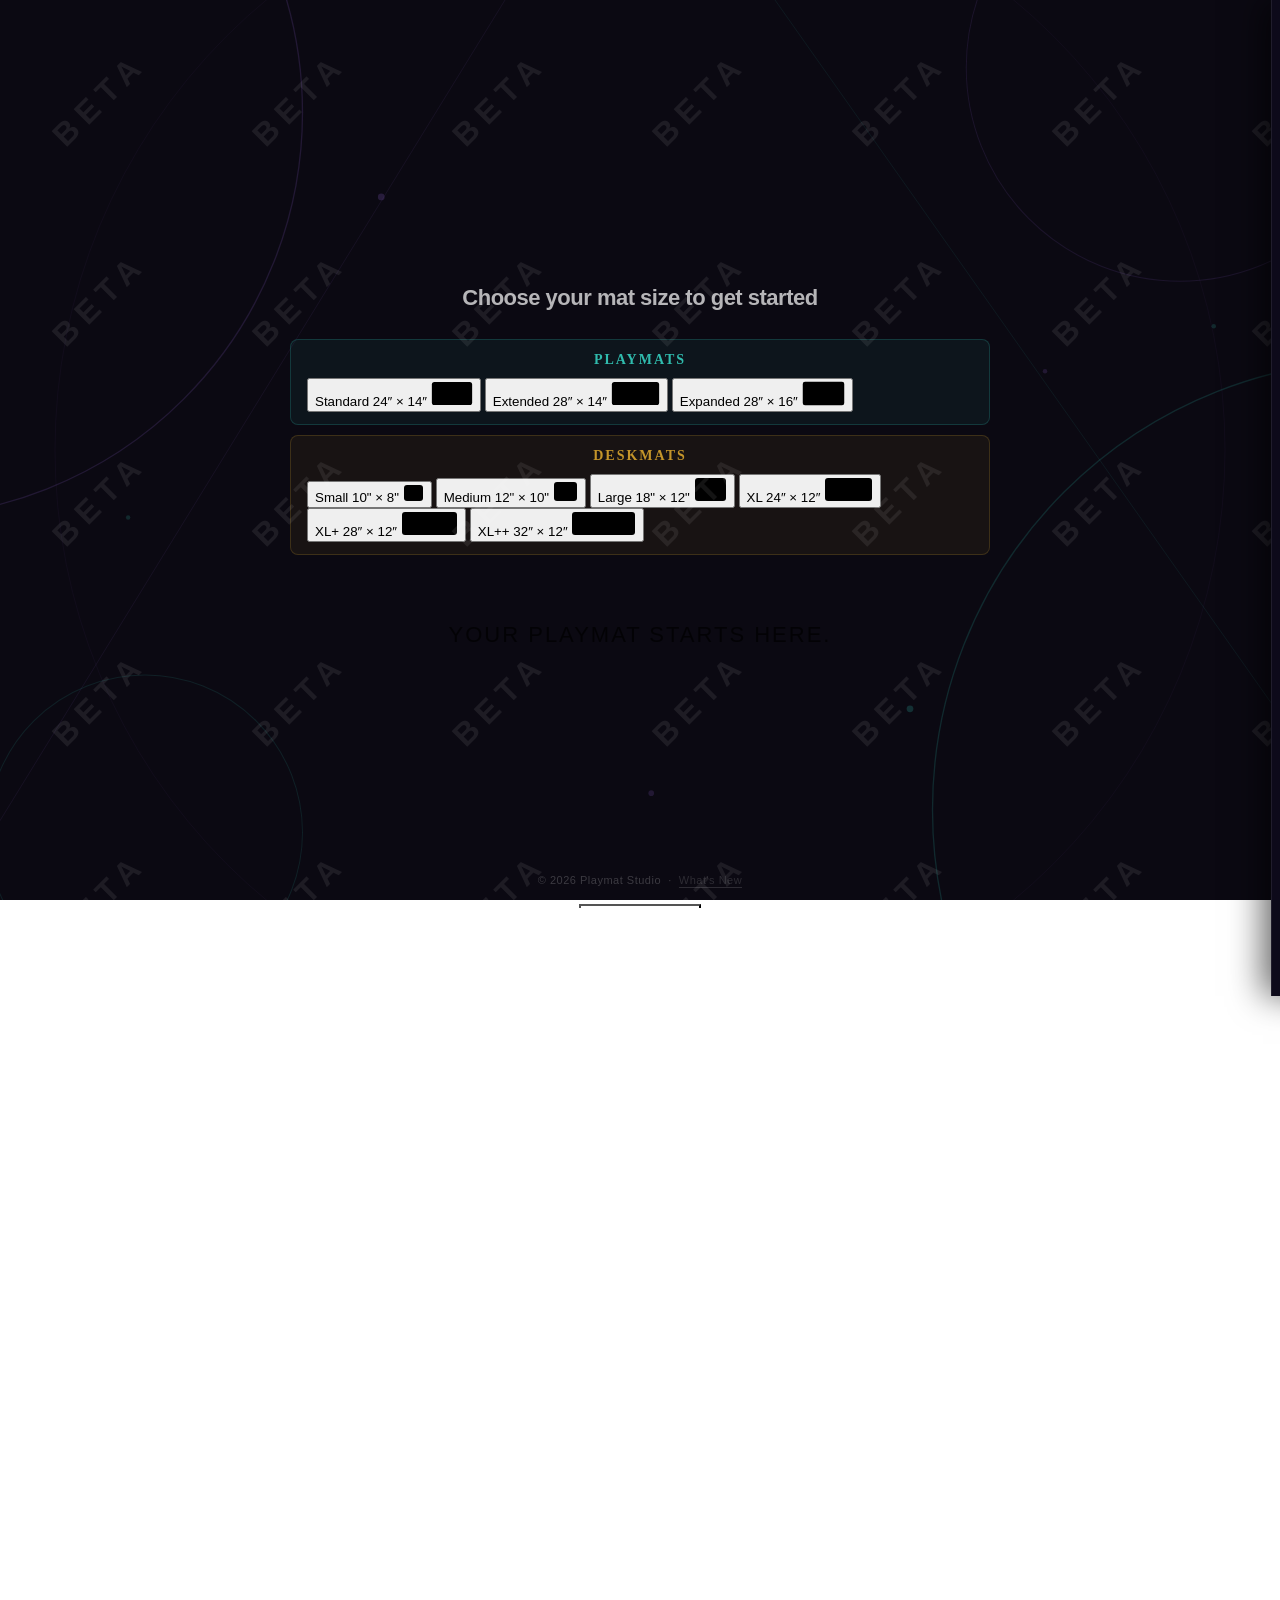
==== index.html @ e9d313b2 "deploy: mobile layout fixes, axis lock, info bar wrapping, US spelling https://claude.ai/code/sessio" ====
<!DOCTYPE HTML>
<!--
	Playmat Studio
	Built on Phantom by HTML5 UP (html5up.net | @ajlkn)
	Free for personal and commercial use under the CCA 3.0 license (html5up.net/license)
-->
<html lang="en">
	<head>
		<title>Playmat Studio &mdash; Tool Demo</title>
		<meta charset="utf-8" />
		<meta http-equiv="Cache-Control" content="no-cache, no-store, must-revalidate" />
		<meta http-equiv="Pragma" content="no-cache" />
		<meta http-equiv="Expires" content="0" />
		<meta name="viewport" content="width=device-width, initial-scale=1" />
		<meta name="robots" content="noindex, nofollow" />
		<!-- Security headers (C2, M1) -->
		<meta http-equiv="Content-Security-Policy" content="default-src 'self' https://playmatstudio.com; script-src 'self' https://playmatstudio.com https://cdnjs.cloudflare.com 'unsafe-inline'; style-src 'self' https://playmatstudio.com https://fonts.googleapis.com 'unsafe-inline'; font-src 'self' https://playmatstudio.com https://fonts.gstatic.com; img-src 'self' https://playmatstudio.com https: data: blob:; connect-src 'self' https://playmatstudio.com https://playmat-upscaler.salve.workers.dev https://playmat-removebg.salve.workers.dev https://files.playmatstudio.com https://contact.playmatstudio.com https://wsrv.nl https://corsproxy.io; worker-src blob:; object-src 'none'; base-uri 'self';" />
		<meta http-equiv="X-Content-Type-Options" content="nosniff" />
		<meta name="referrer" content="strict-origin-when-cross-origin" />
		<meta name="description" content="Free browser-based tools to design, enhance, and download print-ready game mat artwork. No installs. No account. No cost." />
		<!-- Favicons -->
		<link rel="icon" type="image/svg+xml" href="https://playmatstudio.com/images/favicon.svg" />
		<meta name="theme-color" content="#0b0912" />

		<!-- Open Graph / Twitter Card -->
		<meta property="og:type" content="website" />
		<meta property="og:url" content="https://playmatstudio.com/" />
		<meta property="og:title" content="Playmat Studio &mdash; Your Playmat Starts Here" />
		<meta property="og:description" content="Free browser-based tools to design, enhance, and download print-ready game mat artwork. No installs. No account. No cost." />
		<meta property="og:image" content="https://playmatstudio.com/images/og-preview.jpg" />
		<meta name="twitter:card" content="summary_large_image" />
		<meta name="twitter:title" content="Playmat Studio &mdash; Your Playmat Starts Here" />
		<meta name="twitter:description" content="Free browser-based tools to design, enhance, and download print-ready game mat artwork. No installs. No account. No cost." />
		<meta name="twitter:image" content="https://playmatstudio.com/images/og-preview.jpg" />

		<link rel="preconnect" href="https://fonts.googleapis.com" />
		<link rel="preconnect" href="https://fonts.gstatic.com" crossorigin />
		<link rel="preload" href="https://playmatstudio.com/assets/Under%20Subway.ttf" as="font" type="font/truetype" crossorigin />
		<link rel="stylesheet" href="https://fonts.googleapis.com/css2?family=Plus+Jakarta+Sans:ital,wght@0,200..800;1,200..800&family=JetBrains+Mono:wght@400;500&family=Rubik:ital,wght@0,300;0,400;0,500;0,600;0,700;0,800;0,900;1,400&family=Bangers&family=Cinzel:wght@400;700&family=Dancing+Script:wght@400;700&family=Oswald:wght@400;700&family=Pacifico&family=Permanent+Marker&family=Press+Start+2P&family=Roboto:wght@400;500;600;700&family=Shadows+Into+Light&display=swap" />
		<link rel="stylesheet" href="https://playmatstudio.com/assets/css/custom.css?v=16" />
		<link rel="stylesheet" href="https://playmatstudio.com/assets/css/tool.css?v=11" />
		<style>
			/* ── 3-tier font size system ─────────────────────────────────── */
			:root {
				--fs-lg: 22px;   /* headings: landing, lightbox h2, modal h3 */
				--fs-md: 14px;   /* body: nav, descriptions, inputs, buttons  */
				--fs-sm: 11px;   /* labels: field labels, tooltips, micro UI  */
			}
			/* Normalize tool overlay modal headings */
			.overlay-box h3 { font-size: var(--fs-lg) !important; text-transform: none !important; }
			/* Share / print result modal headings */
			#share-result-modal h3,
			#get-printed-modal h3 { font-size: var(--fs-lg) !important; }
			#share-result-modal p,
			#get-printed-modal p  { font-size: var(--fs-md) !important; }

			html, body { min-height: 100%; overflow-x: hidden; }
			/* tool.js sets body.style.overflow='hidden' when entering the editor; no !important so
			   that inline style takes effect. Before the editor opens, html.landing-active locks
			   scroll via a separate rule. */
			body { overflow-y: auto; }
			#wrapper { min-height: 100vh; display: flex; flex-direction: column; padding-top: 133px !important; }
			section#tools.ps-tools { flex: 1; padding: 0 !important; margin: 0 !important; }
			section#tools .inner { max-width: none !important; padding: 0 !important; }
			#designer-visibility-wrapper {
				width: 100% !important;
				max-width: 100% !important;
				margin: 0 !important;
				box-sizing: border-box !important;
				display: block !important;
			}

			/* ── Beta standalone: hide chrome not needed in two-step flow ── */
			.tool-tab-bar,
			#tab-panel-batch,
			#tab-panel-converter,
			#tab-panel-host { display: none !important; }
			#landing-ui > p { display: none !important; }
			.designer-container-wrap { margin-top: 0 !important; }
			#adv-backdrop.tab-mode #playmat-tool-root {
				height: calc(100vh - 155px) !important;
				border-radius: 0 !important;
			}
			/* Canvas column scrolls so S/M/L always hit their target widths on any screen.
			   Info bar sticks to the bottom so it's always readable. */
			#adv-backdrop.tab-mode #canvas-column {
				overflow-y: auto !important;
				overflow-x: hidden !important;
				justify-content: flex-start !important;
				overscroll-behavior: contain !important;
			}
			/* Desktop: tool.css already gives #sidebar overflow-y:auto.
			   Overscroll containment prevents bubble to page. */
			#sidebar {
				overscroll-behavior: contain !important;
			}

			/* ── Mobile fullscreen: tool.css uses overflow:visible + scrolling page,
			   which breaks inside a fixed 90vh overlay. Override to a constrained
			   flex-column layout so the sidebar gets a real height and can scroll. ── */
			@media (max-width: 900px) {
				/* dvh = dynamic viewport height: shrinks when browser address bar is visible,
				   preventing the info bar from being clipped off the bottom of the screen. */
				#adv-backdrop.tab-mode #playmat-tool-root {
					height: calc(100dvh - 155px) !important;
				}
				#playmat-tool-root.app-fullscreen-mode {
					overflow: hidden !important;
				}
				#playmat-tool-root.app-fullscreen-mode #editor-main {
					flex: 1 1 0 !important;
					min-height: 0 !important;
					overflow: hidden !important;
				}
				/* Cap the canvas area so sidebar gets space below it */
				#playmat-tool-root.app-fullscreen-mode #canvas-column {
					flex: 0 0 auto !important;
					max-height: 40vh !important;
					overflow: hidden !important;
					padding-top: 10px !important;
				}
				/* Sidebar: take remaining height, scroll internally */
				#playmat-tool-root.app-fullscreen-mode #sidebar {
					flex: 1 1 0 !important;
					min-height: 0 !important;
					overflow-y: auto !important;
					overflow-x: hidden !important;
				}
				/* Artwork open by default on mobile — unless the user explicitly closed it.
				   data-user-closed is set by the toggleAcc patch below when the user taps close. */
				#acc-size:not([data-user-closed]) {
					display: block !important;
				}
				/* Info bar: stack each item on its own line and allow text to wrap */
				#adv-info-bar {
					display: flex !important;
					flex-direction: column !important;
					align-items: center !important;
					gap: 1px !important;
					padding: 6px 12px !important;
				}
				#adv-info-bar span {
					white-space: normal !important;
					margin: 0 !important;
					text-align: center !important;
				}
			}
			#adv-backdrop.tab-mode #adv-info-bar {
				margin-top: auto !important;
				position: sticky !important;
				bottom: 0 !important;
				z-index: 5 !important;
				background: #0b0912 !important;
			}
			/* Suppress fullscreen toggle — users restart instead */
			#fs-toggle-btn { display: none !important; }

			/* ── Title case: override text-transform:uppercase from tool.css ── */
			.action-btn,
			.acc-btn,
			.panel-title,
			.ps-panel-label,
			.canvas-sz-label,
			.canvas-sz-btn { text-transform: none !important; }
			/* Labels that carry inline text-transform:uppercase */
			#sidebar label, #simple-tools label,
			#simple-header > span,
			#host-result div[style*="text-transform"],
			#host-history span[style*="text-transform"] { text-transform: none !important; }

			/* ── Global fixes (main.css not loaded on beta) ─────────────── */
			a { text-decoration: none !important; }
			/* ── Header layout: equal-flex sides force logo to true centre ─── */
			#header {
				overflow: visible !important;
			}
			#header .inner {
				box-sizing: border-box !important;
				display: flex !important;
				flex-direction: row !important;
				align-items: center !important;
				height: auto !important;
				overflow: visible !important;
				max-width: 960px !important;
				margin-left: auto !important;
				margin-right: auto !important;
			}
			/* Logo on the far left */
			#header .inner .logo {
				flex: 0 0 auto !important;
				order: 1 !important;
				position: static !important;
				transform: none !important;
				margin: 0 !important;
			}
			#header .inner .logo .symbol svg {
				height: 113px;
				width: auto;
				display: block;
			}
			/* Tool buttons just left of nav, pushed right by margin-left: auto */
			#header-tools {
				flex: 0 0 auto !important;
				order: 2 !important;
				display: flex !important;
				align-items: center !important;
				gap: 0.9em !important;
				margin-left: auto !important;
			}
			/* Nav buttons immediately right of tool buttons */
			#header .inner nav {
				flex: 0 0 auto !important;
				order: 3 !important;
				display: flex !important;
				justify-content: flex-end !important;
			}

			/* Gap between tool buttons and nav */
			#header .inner nav { margin-left: 1.2em !important; }

			/* ── Beta nav ────────────────────────────────────────────────── */
			#header nav ul li.ps-nav-link a {
				font-size: var(--fs-md) !important;
				border-bottom: none !important;
			}
			#header nav ul li.ps-nav-link a:hover { border-bottom: none !important; }
			#header nav ul li.ps-nav-link a.lb-nav-active {
				background-color: var(--ps-teal-dark, #26a99d) !important;
				border-bottom: none !important;
			}

			/* ── Beta landing overlay ───────────────────────────────────── */
			#beta-landing {
				position: fixed;
				inset: 0;
				background: #0b0912;
				z-index: 500;
				display: flex;
				flex-direction: column;
				align-items: center;
				justify-content: center;
				padding: 40px 24px;
				overflow: hidden;
				transition: opacity 0.5s ease;
			}
			#beta-landing.exiting {
				opacity: 0;
				pointer-events: none;
			}
			#beta-landing-inner {
				position: relative;
				z-index: 1;
				display: flex;
				flex-direction: column;
				align-items: center;
				width: 100%;
				max-width: 700px;
			}
			#beta-landing .beta-logo { display: block; margin-bottom: 20px; }
			#beta-landing .beta-logo img { height: 44px; width: auto; }
			#beta-landing-heading {
				font-size: var(--fs-lg);
				font-weight: 600;
				color: rgba(255,255,255,0.7);
				margin: 32px 0 28px;
				letter-spacing: -0.5px;
				text-align: center;
				font-family: 'Plus Jakarta Sans', sans-serif;
			}

			#beta-landing-tagline {
				font-size: var(--fs-lg);
				font-weight: 500;
				color: var(--brand-hover);
				letter-spacing: 2px;
				text-transform: uppercase;
				text-align: center;
				margin: 18px 0 0;
				font-family: 'Plus Jakarta Sans', sans-serif;
				opacity: 0.7;
			}
			#beta-landing-footer {
				position: absolute;
				z-index: 1;
				bottom: 0;
				left: 0;
				right: 0;
				text-align: center;
				padding: 14px 24px;
				font-size: var(--fs-sm);
				font-family: 'Plus Jakarta Sans', sans-serif;
				color: rgba(255,255,255,0.2);
				letter-spacing: 0.5px;
			}

			/* ── Size groups: stacked vertically, full width ────────────── */
			.size-selector-wrap {
				display: flex;
				flex-direction: column;
				gap: 10px;
				width: 100%;
				margin-bottom: 0;
			}
			.size-group {
				flex: 0 0 auto;
				width: 100%;
				box-sizing: border-box;
				padding: 12px 16px;
				border-radius: 8px;
			}
			.size-group-label {
				font-size: var(--fs-md);
				font-weight: 700;
				text-transform: uppercase;
				letter-spacing: 2px;
				display: block;
				margin-bottom: 10px;
				text-align: center;
			}
			.size-group--playmat {
				background: rgba(48,187,173,0.07);
				border: 1px solid rgba(48,187,173,0.22);
			}
			.size-group--playmat .size-group-label { color: #30BBAD; }
			.size-group--deskmat {
				background: rgba(196,149,42,0.07);
				border: 1px solid rgba(196,149,42,0.22);
			}
			.size-group--deskmat .size-group-label { color: #C4952A; }
			.size-group .mat-size-btn-group {
				justify-content: center;
				flex-wrap: wrap;
				margin: 0;
			}
			/* Playmat + Deskmat buttons: exactly 3 per row */
			.size-group--playmat .mat-size-btn,
			.size-group--deskmat .mat-size-btn { flex: 0 0 calc(33.333% - 8px); }
			/* Deskmat amber active/hover */
			.size-group--deskmat .mat-size-btn.active {
				background: rgba(196,149,42,0.12) !important;
				border-color: #C4952A !important;
			}
			.size-group--deskmat .mat-size-btn.active .msb-name { color: #C4952A !important; }
			.size-group--deskmat .mat-size-btn.active .msb-icon rect {
				fill: rgba(196,149,42,0.12);
				stroke: #C4952A;
			}
			.size-group--deskmat .mat-size-btn:hover {
				background: rgba(196,149,42,0.08) !important;
				border-color: rgba(196,149,42,0.6) !important;
			}
			.size-group--deskmat .mat-size-btn:hover .msb-name { color: #C4952A !important; }
			.size-group--deskmat .mat-size-btn:hover .msb-icon rect { stroke: rgba(196,149,42,0.7); }

			/* ── Upload bar: step 2, fades in after size selected ───────── */
			#landing-upload-bar {
				display: flex;
				flex-wrap: wrap;
				gap: 12px;
				justify-content: center;
				margin-top: 28px;
				width: 100%;
				max-width: 560px;
				opacity: 0;
				transform: translateY(10px);
				transition: opacity 0.4s ease, transform 0.4s ease;
				pointer-events: none;
			}
			#landing-upload-bar.visible {
				opacity: 1;
				transform: translateY(0);
				pointer-events: auto;
			}
			@keyframes uploadBtnGlow {
				0%   { box-shadow: 0 0 0 0 rgba(48,187,173,0.55); }
				60%  { box-shadow: 0 0 0 8px rgba(48,187,173,0); }
				100% { box-shadow: 0 0 0 0 rgba(48,187,173,0); }
			}
			#landing-upload-bar.visible .action-btn {
				animation: uploadBtnGlow 1.1s ease-out 0.45s 2;
			}
			#landing-upload-bar .action-btn { flex: 1; margin: 0; }

			/* ── Editor layout (behind the overlay) ─────────────────────── */
			#landing-ui { display: flex; flex-direction: column; align-items: center; }
			#tab-panel-adv-editor { width: 100%; }

			/* ── Axis lock button active state ──────────────────────────── */
			.axis-lock-btn.active {
				background: var(--brand-hover) !important;
				border-color: var(--brand-hover) !important;
				color: #0b0912 !important;
				font-weight: 800 !important;
			}
			/* Inactive axis-lock: no hover highlight — looks identical to resting state */
			#playmat-tool-root .axis-lock-btn:not(.active):hover:not(:disabled) {
				background: rgba(255,255,255,0.15) !important;
				border-color: rgba(255,255,255,0.25) !important;
				color: #fff !important;
			}
			/* ── Info bar: static footer of the tool, never moves with canvas ── */
			#adv-info-bar {
				flex-shrink: 0 !important;
				width: 100% !important;
				box-sizing: border-box !important;
			}
			/* Strip the dark box tool.css draws around #adv-canvas-actions */
			#adv-canvas-actions {
				background: none !important;
				border-top: none !important;
				padding: 0 !important;
			}

			/* ── Zoom toolbar: centered flow item above canvas ── */
			#zoom-toolbar {
				position: relative !important;
				top: auto !important;
				right: auto !important;
				align-self: center;
				margin-bottom: 8px;
			}

			/* ── Accordion open state ───────────────────────────────── */
			/* No animation: avoids opacity:0 flash on DOM reattachment (mobile fullscreen). */
			.acc-content.acc-open {
				display: block !important;
			}
			/* ── Size button tooltip ─────────────────────────────────────── */
			#mat-tooltip {
				position: fixed; z-index: 600; pointer-events: none;
				background: #1a1528; border: 1px solid rgba(104,48,187,0.45);
				border-radius: 8px; padding: 10px 14px; max-width: 220px;
				font-family: 'Plus Jakarta Sans', sans-serif; font-size: var(--fs-sm);
				line-height: 1.5; color: rgba(255,255,255,0.82);
				box-shadow: 0 8px 24px rgba(0,0,0,0.5);
				opacity: 0; transition: opacity 0.2s ease;
			}
			#mat-tooltip.visible { opacity: 1; }

			/* ── Lightbox ────────────────────────────────────────────────── */
			#lb-overlay {
				position: fixed; inset: 0; z-index: 800;
				background: rgba(0,0,0,0.75); backdrop-filter: blur(6px);
				display: flex; align-items: center; justify-content: center;
				padding: 24px; opacity: 0; pointer-events: none;
				transition: opacity 0.25s ease;
			}
			#lb-overlay.open { opacity: 1; pointer-events: auto; }
			#lb-modal {
				background: #13101f; border: 1px solid rgba(104,48,187,0.35);
				border-top: 3px solid var(--brand-hover);
				border-radius: 12px; padding: 40px 40px 32px;
				max-width: 680px; width: 100%; max-height: 82vh;
				overflow-y: auto; position: relative;
				box-shadow: 0 24px 64px rgba(0,0,0,0.6);
				transform: translateY(10px); transition: transform 0.25s ease;
			}
			#lb-overlay.open #lb-modal { transform: translateY(0); }
			#lb-close {
				position: absolute; top: 14px; right: 18px;
				background: none; border: none; color: rgba(255,255,255,0.4);
				font-size: var(--fs-lg); line-height: 1; cursor: pointer; padding: 4px 8px;
				transition: color 0.15s;
			}
			#lb-close:hover { color: #fff; }
			/* Lightbox typography */
			#lb-modal h2 { font-family: 'Plus Jakarta Sans',sans-serif; font-size: var(--fs-lg); font-weight: 700; color: #f0eeff; margin: 0 0 6px; }
			#lb-modal .lb-subtitle { font-size: var(--fs-md); color: var(--brand-text-sec); margin: 0 0 28px; }
			#lb-modal p { font-size: var(--fs-md); line-height: 1.7; color: rgba(255,255,255,0.75); margin: 0 0 14px; }
			/* How It Works */
			.lb-steps { display: flex; gap: 20px; flex-wrap: wrap; margin-top: 4px; }
			.lb-step { flex: 1 1 160px; background: rgba(104,48,187,0.08); border: 1px solid rgba(104,48,187,0.2); border-radius: 8px; padding: 20px 16px; text-align: center; }
			.lb-step-icon { margin-bottom: 14px; display: flex; justify-content: center; color: var(--brand-hover); }
			.lb-step h3 { font-family: 'Plus Jakarta Sans',sans-serif; font-size: var(--fs-md); font-weight: 700; color: #f0eeff; margin: 0 0 8px; text-transform: uppercase; letter-spacing: 0.5px; }
			.lb-step p { font-size: var(--fs-md); margin: 0; }
			/* Features */
			.lb-features { display: grid; grid-template-columns: 1fr 1fr; gap: 14px; margin-top: 4px; }
			.lb-feature { background: rgba(255,255,255,0.04); border: 1px solid rgba(255,255,255,0.08); border-radius: 8px; padding: 16px; }
			.lb-feature h3 { font-family: 'Plus Jakarta Sans',sans-serif; font-size: var(--fs-md); font-weight: 700; color: var(--brand-hover); margin: 0 0 6px; text-transform: uppercase; letter-spacing: 0.5px; }
			.lb-feature p { font-size: var(--fs-md); margin: 0; }
			/* Contact form */
			.lb-form-row { display: flex; gap: 14px; margin-bottom: 14px; }
			.lb-field { display: flex; flex-direction: column; flex: 1; gap: 6px; }
			.lb-field label { font-size: var(--fs-sm); font-weight: 600; color: rgba(255,255,255,0.55); text-transform: uppercase; letter-spacing: 0.5px; }
			.lb-field input, .lb-field textarea {
				background: rgba(255,255,255,0.06); border: 1px solid rgba(255,255,255,0.15);
				border-radius: 6px; padding: 10px 12px; color: #f0eeff;
				font-family: 'Plus Jakarta Sans',sans-serif; font-size: var(--fs-md);
				transition: border-color 0.15s; outline: none; width: 100%; box-sizing: border-box;
			}
			.lb-field input:focus, .lb-field textarea:focus { border-color: var(--brand-hover); }
			.lb-field textarea { min-height: 110px; resize: vertical; }
			.lb-submit { margin-top: 6px; }
			.lb-submit button {
				background: var(--brand-hover); border: none; border-radius: 6px;
				padding: 12px 28px; color: #0b0912; font-family: 'Plus Jakarta Sans',sans-serif;
				font-size: var(--fs-md); font-weight: 800; letter-spacing: 1px; text-transform: uppercase;
				cursor: pointer; transition: opacity 0.15s;
			}
			.lb-submit button:hover { opacity: 0.85; }
			.lb-submit button:disabled { opacity: 0.5; cursor: default; }
			#lb-contact-status { display:none; padding: 10px 14px; border-radius: 6px; margin-bottom: 14px; font-size: var(--fs-md); font-weight: 600; }

			/* ── Header tool buttons (left side) ─────────────────────────── */
			#header-tools {
				display: flex !important;
				gap: 0.9em !important;
				align-items: center !important;
			}
			#header-tools a {
				background-color: #8B60CC !important;
				color: #ffffff !important;
				font-family: 'Plus Jakarta Sans', sans-serif !important;
				font-weight: 600 !important;
				font-size: 14px !important;
				padding: 0.45em 0.9em !important;
				display: flex !important;
				align-items: center !important;
				border-radius: 5px !important;
				border-bottom: none !important;
				transition: background-color 0.2s !important;
				white-space: nowrap !important;
				text-decoration: none !important;
			}
			#header-tools a:hover,
			#header-tools a.lb-nav-active {
				background-color: #6e45aa !important;
				color: #ffffff !important;
				border-bottom: none !important;
			}

			/* ── Tool lightbox panels ─────────────────────────────────────── */
			.tool-drop-zone {
				border: 2px dashed rgba(48,187,173,0.35);
				border-radius: 10px;
				padding: 36px 20px;
				text-align: center;
				cursor: pointer;
				transition: all 0.15s;
				margin-bottom: 18px;
				color: rgba(255,255,255,0.45);
				font-size: var(--fs-md);
			}
			.tool-drop-zone.drag-over,
			.tool-drop-zone:hover {
				border-color: rgba(48,187,173,0.7);
				background: rgba(48,187,173,0.06);
				color: rgba(255,255,255,0.7);
			}
			.tool-drop-zone svg { display: block; margin: 0 auto 10px; opacity: 0.5; }
			.tool-row { display: flex; gap: 10px; align-items: center; flex-wrap: wrap; margin-bottom: 14px; }
			.tool-select {
				background: rgba(255,255,255,0.07); border: 1px solid rgba(255,255,255,0.15);
				border-radius: 6px; padding: 8px 12px; color: #fff;
				font-family: 'Plus Jakarta Sans', sans-serif; font-size: var(--fs-md);
				flex: 1; min-width: 120px;
			}
			.tool-btn {
				background: #30BBAD; border: none; border-radius: 6px;
				padding: 9px 20px; color: #0b1a19; font-family: 'Plus Jakarta Sans', sans-serif;
				font-size: var(--fs-md); font-weight: 700; cursor: pointer; transition: opacity 0.15s;
				white-space: nowrap;
			}
			.tool-btn:hover { opacity: 0.85; }
			.tool-btn:disabled { opacity: 0.4; cursor: default; }
			.tool-result-list { list-style: none; padding: 0; margin: 0; display: flex; flex-direction: column; gap: 8px; }
			.tool-result-list li {
				display: flex; align-items: center; justify-content: space-between; gap: 10px;
				background: rgba(255,255,255,0.04); border: 1px solid rgba(255,255,255,0.09);
				border-radius: 6px; padding: 10px 14px; font-size: var(--fs-md);
			}
			.tool-result-list li span { color: rgba(255,255,255,0.7); word-break: break-all; }
			.tool-result-list a {
				color: #30BBAD; font-weight: 600; text-decoration: none;
				white-space: nowrap; font-size: var(--fs-md);
			}
			.tool-result-list a:hover { text-decoration: underline; }
			.tool-status { font-size: var(--fs-md); padding: 10px 14px; border-radius: 6px; margin-bottom: 12px; display: none; }
			.tool-status.ok  { background: rgba(131,187,48,.12); border: 1px solid rgba(131,187,48,.35); color: #83BB30; }
			.tool-status.err { background: rgba(187,48,62,.12);  border: 1px solid rgba(187,48,62,.35);  color: #e05060; }
			.tool-preview-img { max-width: 100%; max-height: 180px; border-radius: 6px; display: block; margin: 0 auto 14px; }
			.copy-btn {
				background: none; border: 1px solid rgba(48,187,173,0.4); border-radius: 4px;
				color: #30BBAD; font-size: 11px; font-weight: 600; padding: 3px 8px;
				cursor: pointer; transition: all 0.15s; white-space: nowrap;
			}
			.copy-btn:hover { background: rgba(48,187,173,0.1); }

			/* Lock body scroll while the landing overlay is visible */
			html.landing-active,
			html.landing-active body { overflow: hidden !important; height: 100% !important; }

			/* ── Mobile hamburger + slide-out drawer ────────────────────── */
			#mobile-hamburger {
				display: none;
				background: none; border: none; cursor: pointer;
				padding: 8px; margin-left: auto;
				flex-direction: column; gap: 5px; align-items: center; justify-content: center;
			}
			#mobile-hamburger span {
				display: block; width: 22px; height: 2px;
				background: rgba(255,255,255,0.85); border-radius: 2px;
			}
			#mobile-drawer {
				position: fixed; top: 0; right: -300px;
				width: 260px; height: 100%;
				background: #0d0a1a;
				border-left: 1px solid rgba(255,255,255,0.08);
				box-shadow: -8px 0 32px rgba(0,0,0,0.6);
				z-index: 100000;
				padding: 64px 24px 32px;
				display: flex; flex-direction: column; gap: 4px;
				transition: right 0.28s ease;
				overflow-y: auto;
			}
			#mobile-drawer.open { right: 0; }
			#mobile-drawer a {
				color: rgba(255,255,255,0.8) !important;
				font-family: 'Plus Jakarta Sans', sans-serif;
				font-size: 15px; font-weight: 600;
				letter-spacing: 0.4px;
				text-decoration: none !important;
				border: none !important;
				padding: 11px 0;
				border-bottom: 1px solid rgba(255,255,255,0.06) !important;
			}
			#mobile-drawer a:hover { color: #30BBAD !important; }
			#mobile-drawer .drawer-divider {
				border: none; border-top: 1px solid rgba(255,255,255,0.12);
				margin: 8px 0;
			}
			#mobile-drawer-overlay {
				display: none; position: fixed; inset: 0;
				background: rgba(0,0,0,0.55); z-index: 99999;
			}
			#mobile-drawer-overlay.open { display: block; }
			#mobile-close-btn {
				position: absolute; top: 14px; right: 16px;
				background: none; border: none;
				color: rgba(255,255,255,0.5); font-size: 26px;
				cursor: pointer; line-height: 1; padding: 4px;
			}
			#mobile-close-btn:hover { color: #fff; }

			@media (max-width: 980px) {
				#header-tools { display: none !important; }
				#header .inner nav { display: none !important; }
				#mobile-hamburger { display: flex !important; }

				/* Footer: flow below content instead of overlapping it */
				#beta-landing-footer {
					position: relative !important;
					margin-top: 24px;
				}

				/* Shrink logo so header stays compact on mobile (~60px tall) */
				#header .inner .logo .symbol svg { height: 40px !important; }

				/* Push landing overlay below the fixed header */
				#beta-landing {
					top: 62px !important;
					padding: 16px 16px 16px !important;
					justify-content: flex-start !important;
					overflow-y: auto !important;
				}

				/* Size grid: 2 columns instead of 3 on mobile */
				.size-group--playmat .mat-size-btn,
				.size-group--deskmat .mat-size-btn {
					flex: 0 0 calc(50% - 6px) !important;
					min-width: 0 !important;
					padding: 10px 10px !important;
				}
			}

			#beta-watermark {
				position: fixed;
				inset: 0;
				pointer-events: none;
				z-index: 99990;
				background-image: url("data:image/svg+xml,%3Csvg xmlns='http://www.w3.org/2000/svg' width='200' height='200'%3E%3Ctext x='100' y='110' font-family='Arial%2Csans-serif' font-size='32' font-weight='bold' letter-spacing='8' fill='white' fill-opacity='0.08' text-anchor='middle' transform='rotate(-45 100 100)'%3EBETA%3C%2Ftext%3E%3C%2Fsvg%3E");
				background-size: 200px 200px;
			}
		</style>
		<!-- Tool dependencies — no SRI so hash mismatches can't silently block execution;
		     data-cfasync="false" opts out of Cloudflare Rocket Loader -->
		<script data-cfasync="false" src="https://cdnjs.cloudflare.com/ajax/libs/fabric.js/5.3.1/fabric.min.js"></script>
		<script data-cfasync="false" src="https://cdnjs.cloudflare.com/ajax/libs/jszip/3.10.1/jszip.min.js"></script>
	</head>
	<body class="is-preload">
		<div id="beta-watermark" aria-hidden="true"></div>

		<!-- Wrapper -->
		<div id="wrapper">

			<!-- Header — horizontal sticky nav -->
			<header id="header">
				<div class="inner">

					<!-- Logo -->
					<a href="/" class="logo">
						<span class="symbol" style="display:block;overflow:visible;"><svg version="1.2" xmlns="http://www.w3.org/2000/svg" viewBox="476 825 2148 1485" width="2148" height="1485" overflow="visible">
	<style>
		.s0 { fill: #83bb30 } 
		.s1 { fill: #30bbad } 
		.s2 { fill: #6830bb } 
		.s3 { paint-order:stroke fill markers;stroke: #6830bb;stroke-width: 10;stroke-linejoin: round;;fill: #ffffff } 
	</style>
	<path fill-rule="evenodd" class="s0" d="m1087.43 840h1253.83c63.78 0 115.48 51.7 115.48 115.48v659.92c0 63.78-51.7 115.48-115.48 115.48h-1253.83c-63.78 0-115.49-51.7-115.49-115.48v-659.92c0-63.78 51.71-115.48 115.49-115.48z"/>
	<path fill-rule="evenodd" class="s1" d="m658.48 1268.94h1253.84c63.78 0 115.48 51.71 115.48 115.49v659.91c0 63.78-51.7 115.48-115.48 115.48h-1253.84c-63.78 0-115.48-51.7-115.48-115.48v-659.91c0-63.78 51.7-115.49 115.48-115.49z"/>
	<path fill-rule="evenodd" class="s2" d="m872.96 1054.47h1253.83c63.78 0 115.48 51.71 115.48 115.49v659.91c0 63.78-51.7 115.48-115.48 115.48h-1253.83c-63.78 0-115.49-51.7-115.49-115.48v-659.91c0-63.78 51.71-115.49 115.49-115.49z"/>
	<path id="PLAYMAT STUDIO" class="s3" aria-label="PLAYMAT
STUDIO"  d="m532.2 1259.3l128.8-57.7 191.8 45-26.5 144.1q-31.9 15.1-59.9 31.5-28 16-55 32.3-26.4 16.1-53.2 32.9-27 16.3-56.1 31.9-8.3 4.6-11.4 10.9-3.1 6.4-4.4 14.5l-14.3 98.8-84.1-14.8 21-70-19.9 7.7-3-76.4q15.1-7.9 24.3-13.1 9.1-5.8 13.8-9.3 5.1-4 6.8-6.4 1.7-3 2.8-5.8 11.1-41.9 22.2-78.1 11.1-36.7 18-72.6-9.1 5.8-16.2 10.7-6.7 4.3-13.8 9.3zm126 22.2l-31.6 127.7 3.8 3.5q30.2-18.9 60.1-36.8 29.7-18.3 60.6-36.3 11.1-6.7 14.5-14.7 3.3-7.9-0.9-19.8zm264.8-113.5l77.4 16q-10 39.6-20.8 74.6-10.9 34.6-21 67.4-9.7 32.2-17.7 64.7-8.1 32.5-12.6 66.9l59.9-64.6q11.2 18 20.6 35.3 10 17.3 20.7 34.9-27.4 13.7-51.2 30-23.3 15.6-45.7 36.4-5.5 5.1-8.7 7.8-3.4 2.2-6.6 2.2-2.6-0.1-5.7-2.2-3.1-2.6-8.2-7.5l-55.3-47.2q18.4-78.5 37-156.5 18.6-78 37.9-158.2zm363.3 107.2l17.5 59.1q-9.2 2.7-19.8 2.9-10.1 0.2-21.2 3.2-7.4 45.5-15.2 91.1-7.4 45.5-15 92.1l-94.9-21.4q11.9-37.3 24.3-72.6 12.2-35.9 21.1-72.7-0.5 0.1-4.5 1.3-3.7 0.7-10.2 2.9-6.1 1.6-14.2 4-7.7 1.9-15.7 4.3-4.6 13.5-10.9 31.9-5.7 18.4-11.6 36.3-5.9 17.9-10.7 32.9-4.3 14.4-5.3 20.9-18.1-6.3-38.1-13.9-19.5-7.6-36.9-12.5 2.4-7.2 6.1-16.3 4.3-9.2 8.5-18.3 4.1-9.7 7.8-18.8 3.6-9.6 5.6-16.7-4.7 0.8-8.8 1.5-4.3 0.2-9 0.5-5.5-15.9-10.5-31.9-4.5-16.5-10.4-34.5 1-0.2 4.7-0.8 3.5-1.1 8.6-2.5 7.5-2.4 17.8-4.7 10.2-2.3 20.5-4.6 9-17.9 21.3-41.7 12.2-24.2 23.9-48.4 12.2-24.2 22.7-45.5 11-21.9 17.1-35.6 2.6-6.3 13.1-13.4 10.5-7 22.6-13.4 12.1-6.8 23.5-12 11.7-5.7 17-9.2 6.8-3.9 11.5-4.2 4.7-0.3 11.1 2.8 15.3 7.9 30.6 15.8 15.6 7.3 31.9 14.9l-40.7 148.2zm-54.8-86.2l-37.5 19.7q-16.5 27-25.8 52.4-9.4 24.8-10.9 37.1l29.9-5.2q6.7-1.1 10.4-4.4 3.6-3.8 5.8-9.5 5.8-21 13.8-45 8-24 14.3-45.1zm108.5-84.8q23.6 0.7 44.8-2.5 21.2-3.7 42.4-4.7-10.1 48-20.4 94.6-9.9 46.5-20.1 93.5 8.1 3.9 12 1.6 3.8-2.2 7-8.6 32.4-59.9 63.1-117.9 31.2-58 64.1-115.4 16.2 6.7 37.8 14.5 21.5 7.3 37.8 15-32.9 54.2-62.1 105.6-29.3 50.9-55.6 100.8-25.7 49.7-48.2 100-22 49.6-40.6 100.8-18.3-6.9-36.6-14.2-17.9-7.4-37.7-14 12.4-26.3 24.3-52.1 12.4-25.9 24.3-51.6-12.8-9.4-27.8-12.6-14.9-3.1-29.4-9.6 3.1-27.4 6.7-54.8 4.2-27.6 7.8-55.1 3.5-28 5.4-56.2 1.9-28.2 1-57.1zm586.1-71.5q-15.4 56.9-27.1 113.7-11.3 56.2-15.3 114.3-2.1 27.2-1.7 53.4 1 26.2 0.4 53.1l-86.7-11.2q6.4-42.2 12.3-83.7 5.8-42.1 11.5-87.9-24.2 43.7-43.9 85.6-19.7 41.9-37.4 86-20.4-0.6-40.3-1.9-20-1.3-39.8-2l-29.7-121.7q-1.6 0.2-3.2 0-13.9 104-15.5 211.7-23.3-2.2-46-4.1-22.2-1.9-45.4-3.6 18.2-103.8 36.8-205.5 18.6-102.2 37.3-206 18.3 1 36.6 2 18.2 0.5 36 1.7 3.2 32.6 6.6 60.9 3.9 27.8 8.1 54.4 4.8 26.6 11.1 52.9 6.3 26.2 15.8 55.6 40-53.3 70.4-109.6 30.4-56.9 59.7-113.6 21 10 43.2 9.3 22.3-0.7 46.2-3.8zm250.6 87.4l17.4 59.1q-9.1 2.6-19.7 2.9-10.1 0.2-21.3 3.2-7.3 45.5-15.1 91.1-7.4 45.5-15 92.1l-95-21.4q12-37.4 24.4-72.7 12.2-35.8 21.1-72.6-0.5 0.1-4.6 1.3-3.6 0.6-10.1 2.8-6.1 1.6-14.2 4.1-7.7 1.8-15.8 4.3-4.5 13.4-10.8 31.9-5.8 18.4-11.6 36.2-5.9 17.9-10.7 33-4.3 14.4-5.3 20.9-18.2-6.3-38.2-13.9-19.4-7.6-36.8-12.5 2.4-7.3 6.1-16.4 4.2-9.1 8.5-18.3 4.1-9.6 7.8-18.7 3.6-9.6 5.5-16.8-4.6 0.8-8.7 1.6-4.3 0.2-9 0.5-5.5-15.9-10.5-31.9-4.6-16.6-10.4-34.5 1-0.2 4.6-0.8 3.6-1.2 8.6-2.6 7.6-2.3 17.9-4.7 10.2-2.3 20.4-4.6 9.1-17.9 21.4-41.6 12.2-24.2 23.8-48.4 12.2-24.2 22.8-45.5 11-22 17.1-35.7 2.6-6.2 13.1-13.3 10.4-7.1 22.6-13.4 12.1-6.9 23.5-12 11.7-5.7 17-9.3 6.7-3.8 11.5-4.1 4.7-0.3 11.1 2.8 15.3 7.9 30.5 15.7 15.7 7.3 32 15l-40.7 148.2zm-54.8-86.3l-37.5 19.7q-16.5 27.1-25.8 52.4-9.4 24.8-11 37.2l30-5.2q6.7-1.2 10.4-4.5 3.6-3.7 5.8-9.4 5.8-21 13.8-45 8-24.1 14.3-45.2zm367-233.4q6.3 14.6 12.6 28.8 6.2 13.7 13 27.8-17.6 6.2-33.7 11.6-16 5.5-32 11.4-20 7.7-40.4 15.5-20.1 7.1-39.7 16.4-7.1 2.2-11.1 6.6-3.5 4.3-6.1 10.6-12.4 37.9-24.2 85.3-11.9 46.8-21.2 96.3-9.3 49-15.2 96.9-5.8 47.9-6.8 87 0.6 9.4 0.1 18.9 0 9 0.3 19.5-25.3-7.2-49.4-14.1-23.7-7.4-49.7-16 8.8-36.9 20.4-82.6 11.6-45.7 23.3-93.5 12.2-48 23.7-94.2 11.4-46.2 20.7-83.6-13.5 7.6-25.6 14.4-12.2 6.4-24.3 13.2-10.2-15.1-19.4-30.8-8.8-16.4-17.7-30.6 8-6.2 29-16.7 21-10.5 48.8-22.2 28.3-11.7 60.8-23.7 32.9-12.6 63.5-23.2 31.1-10.7 57.4-18.4 26.9-7.9 42.9-10.6zm-1575.1 1192l-14.1-49.1q12.2-21.6 26.1-45.1 14.4-23.6 29.5-46.7 15.5-23.3 32.4-45.2 16.8-22.4 34.5-42.3 10.7 6 22.7 13.4 12.4 6.8 24.9 14.1 12.5 7.3 24.4 14.2 12.4 6.8 22.4 12.4-13.6 19.2-29.4 41.5-15.8 21.7-27.5 45.8-7.4-6.1-15.3-11.5-7.5-6.1-16-12-11.4 16.7-22.2 33.9-10.9 16.6-23.2 34.6 7.4 5.5 19.2 14.5 12.2 9 24.7 19.4 13.1 10.4 24.6 21 11.3 10.1 18.1 17.9l-10.1 51.2q-7.7 10.3-18.5 24.3-11 13.5-22.6 28.7-11.2 15.1-21.9 29.6-10.3 13.9-17.5 24.7-3 3.7-5 7.7-1.9 4-4.8 8.7-19-13.5-36.2-26.3-17.2-12.8-34.8-25 4-4.4 9.8-10.7 5.8-6.3 16.2-17 10.8-10.9 27.6-27.5 17.2-17.2 43.1-42.2-6.1-10-16.1-18.3-9.6-8.8-20.9-15.8-10.9-7.1-23.1-12.8-11.7-5.9-21-10.1zm458-365.6q6.3 14.7 12.6 28.8 6.2 13.7 12.9 27.8-17.5 6.2-33.6 11.6-16.1 5.5-32.1 11.4-19.9 7.7-40.4 15.5-20 7.1-39.6 16.4-7.1 2.2-11.1 6.6-3.5 4.3-6.1 10.6-12.4 37.9-24.2 85.3-11.9 46.8-21.2 96.3-9.4 49-15.2 96.9-5.9 47.9-6.9 87 0.6 9.4 0.2 18.9 0 9 0.3 19.5-25.3-7.2-49.4-14.1-23.7-7.4-49.8-16 8.9-36.9 20.5-82.6 11.5-45.7 23.2-93.5 12.3-48 23.7-94.2 11.5-46.2 20.8-83.6-13.5 7.6-25.6 14.4-12.2 6.4-24.3 13.2-10.2-15-19.4-30.8-8.8-16.4-17.7-30.6 8-6.1 29-16.7 21-10.5 48.8-22.1 28.2-11.8 60.7-23.8 33-12.6 63.6-23.2 31.1-10.7 57.4-18.4 26.9-7.8 42.9-10.6zm-70.6 383.9l19.7 2.9q17.5-45.6 32.7-82.5 15.2-37.4 28.1-69.7 10.3-28.6 22.2-54.9 12.3-26.4 23.2-54.6 17.8 3.8 33.2 6.8 15.5 3.1 31.5 6.2-31.1 88.5-45.6 180.6-13.9 91.9-17.4 179.9-17.9 1-39.1-1.1-20.6-2.2-38.4-0.1l12.1-72.7q-1.3-1.3-3.4-1-9.7 29.1-21.9 59.1-30.4-8.9-61.3-15.1-31.1-6.7-62.1-16.5 6-23.2 12.6-51.7 7.1-28.7 14.4-59.4 7.8-30.9 15.1-62.1 7.2-31.3 13.4-59.2 6.6-28.5 11.5-52 5.3-23.6 8.4-39.4 0.9-7 2.4-13.6 1.9-7.2 3.2-14.8l72 6.4q-5.3 24.1-13.8 59.8-8.2 35.2-17.7 74.2-9.1 38.4-18.8 77-9.2 37.9-16.2 67.5zm144.4 38.6q26.3-88.3 52-174.4 25.6-86 51.6-173.2 9.2 3.6 17.3 7 8.5 3.2 17.1 6.5 17.6-8.9 34.8-17.2 17.1-8.7 35.4-16.7 8.9-3.6 13.3-6 4.4-2.3 7.7-1.3 3.3 0.5 6.7 4.6 3.9 3.6 11.2 11.8 11.5 13.8 23.1 28 12.1 14.3 24.8 28.4 9.2 9.9 6.1 22.1-11.6 48.8-24.5 92.7-12.6 43.2-27.4 88.5-2.9 7.8-6.8 15.4-4 7.5-8 15.1-7.6 13.9-26 30.3-18 15.8-40.6 29.2-22.3 12.8-45.3 21-23.1 7.7-40.7 5-20.9-3.7-41.4-8.1-19.9-4.4-40.4-8.7zm106-71.6q9.9-4.4 19.3-8.2 9.4-4.2 17-9.2 8.1-5.6 14.8-12.6 6.8-7 11.3-17.3 8.1-17.7 17.5-42.5 9.8-25.4 18-51.5 8-26.7 13.4-50.3 5.8-24.2 5.2-39.3-12.2 8.9-24 17.8-11.3 8.3-22.2 16-10.9 7.2-15 20-14.5 44.6-29 88.8-14 43.5-26.3 88.3zm339.3 23.5q-26.7 2.5-51.6 9-24.5 6.4-48.5 15.3-24 8.4-47.4 17.7-22.9 9.3-46.8 18.7-10.2-12.4-16.4-26.6-6.3-14.2-14.2-28.6 22-14.4 45.7-24.8 23.6-11 47.4-23.6-6-4.2-11.5-8-5-4.3-10.6-8.6 26-54.6 41.9-111.6 16.4-57.6 32.8-117.8-6.9 3.3-11.9 5.2-5 1.9-8.8 4.2l-20.5 10.9q-6.2-14.2-11.7-26.9-5-13.3-11.4-28 55.6-26 110.9-50.4 55.2-24.9 115.4-40.1l-4.5 97.1-60.5 7.4-1-20.4q-6.3-2.6-12 1.1-5.4 3-12.6 4.3 3.5 4.6 5.4 9 2.2 3.8 5.5 7 4.6 5 4.3 9.2 0.2 4.2-2.1 9.3-25.8 52.4-42.6 107.5-16.4 54.4-31.4 110.8-0.7 2.2-0.7 4.8-0.2 2.2-1.5 6.6 10.5-3.4 19.7-6.1 9.1-2.6 18.2-5.2 11.6-3.7 14.6-2.1 2.9 1.6 5 13.4 3.2 14.7 6.3 29.4 3.2 14.7 7.1 30.9zm96-373.1l59-30.3q10.7 2.8 24.8 7.2 14.5 3.8 29.2 8.6 14.6 4.3 28.7 8.7 14 3.9 24.7 6.8 8.4 2.2 12.8 6.2 4.9 3.3 5.9 12.1 1.8 13.4 5.1 25.9 3.9 12.5 7.8 25.5 2.4 7.5 1.6 15-0.4 6.9-2.7 14.7-18.1 51.1-35.1 101.9-17 50.9-33.3 102.7-2.6 9.4-9 15.8-6.4 5.9-13.1 12.8-17.3 16.7-35.4 19.9-17.5 3-38.5-7-16.9-8.1-35.6-14.3-18.2-6.3-36.3-12.1l-34.5-74.1q2.8-8.3 4.9-17.6 2.5-9.4 5.6-18.9 7.3-25 15.7-52.8 8.3-27.8 16.8-55 8.9-27.9 16.5-54 8.1-26.1 14.4-47.7zm8.9 202.1l11.8 39.6q11.3 6.4 22.8 11.3 12 4.7 24.8 7.8l53.7-156.3q4-10.2-1-20.3-5-10.2-15.9-14.6l-47.4-17.6q-0.4 0.6-0.9 0.7-0.1-0.5-0.5 0.1-6.6 16.9-12.8 35.9-5.7 18.9-11.8 38.4-5.6 19.4-11.2 38.8-5.7 18.9-11.6 36.2z"/>
</svg></span>
					</a>

					<!-- Tool links (left) -->
					<div id="header-tools">
						<a href="#" data-lb="upload">Image Hosting</a>
						<a href="#" data-lb="file-converter">File Converter</a>
					</div>

					<!-- Nav -->
					<nav>
						<ul>
							<li class="ps-nav-link"><a href="#" data-lb="how-it-works">How It Works</a></li>
							<li class="ps-nav-link"><a href="#" data-lb="features">Features</a></li>
							<li class="ps-nav-link"><a href="#" data-lb="about">About</a></li>
							<li class="ps-nav-link"><a href="#" data-lb="contact">Contact</a></li>
						</ul>
					</nav>

					<button id="mobile-hamburger" aria-label="Open menu">
						<span></span><span></span><span></span>
					</button>

				</div>
			</header>

			<div id="mobile-drawer-overlay"></div>
			<div id="mobile-drawer">
				<button id="mobile-close-btn" aria-label="Close menu">&#215;</button>
				<a href="#" data-lb="upload">Image Hosting</a>
				<a href="#" data-lb="file-converter">File Converter</a>
				<hr class="drawer-divider">
				<a href="#" data-lb="how-it-works">How It Works</a>
				<a href="#" data-lb="features">Features</a>
				<a href="#" data-lb="about">About</a>
				<a href="#" data-lb="contact">Contact</a>
			</div>

			<a id="upload" style="display:block; visibility:hidden; position:relative; top:-80px;"></a>
			<section id="tools" class="ps-tools">
				<!-- ═══ TOOL HTML (native embed) ══════════════════════════════ -->

					<div id="fs-backdrop"></div>
					<div id="brush-cursor"></div>

					<div id="app-alert-modal" class="overlay-modal">
					    <div class="overlay-box" id="app-alert-box" style="text-align: center;">
					        <button style="position:absolute; top:15px; right:15px; background:none; border:none; color:var(--brand-text-sec); font-size:20px; cursor:pointer;" id="app-alert-close-x">×</button>
					        <h3 id="app-alert-title" style="margin-top:0; font-size:20px; text-transform:uppercase;">Notice</h3>
					        <p id="app-alert-text" style="color:var(--brand-text-sec); font-size:14px; line-height:1.6; margin-bottom:25px; white-space: pre-wrap;"></p>
					        <div style="display:flex; gap:10px; justify-content:center; flex-wrap:wrap;">
					            <button class="action-btn" id="app-alert-btn" style="width:auto; padding:12px 30px;">Okay</button>
					            <button class="action-btn" id="app-alert-retry-btn" style="width:auto; padding:12px 30px; display:none;">Retry</button>
					        </div>
					    </div>
					</div>

					<div id="dpi-warning-modal" class="overlay-modal">
					    <div class="overlay-box" style="border-color: var(--danger-red); text-align: center;">
					        <h3 style="color:var(--danger-red); margin-top:0; font-size:20px; text-transform:uppercase;">Resolution Warning</h3>
					        <p id="dpi-warning-text" style="color:var(--brand-text-sec); font-size:14px; line-height:1.6; margin-bottom:25px;"></p>
					        <div style="display:flex; gap:10px; justify-content:center;">
					            <button class="action-btn btn-secondary" style="width:auto; padding:12px 20px; margin:0;" id="dpi-help-btn">Need Help?</button>
					            <button class="action-btn" style="background:var(--danger-red); width:auto; padding:12px 30px; margin:0;" id="dpi-understand-btn">I Understand</button>
					        </div>
					    </div>
					</div>

					<div id="ai-warning-modal" class="overlay-modal">
					    <div class="overlay-box" style="border-color: var(--brand-hover); text-align: center;">
					        <h3 style="color:var(--brand-hover); margin-top:0; font-size:20px; text-transform:uppercase;">AI Frame Break</h3>
					        <p style="color:var(--brand-text-sec); font-size:14px; line-height:1.6; margin-bottom:25px;">
					            This magical feature securely sends your artwork to a powerful cloud server to accurately separate the main character from the background!<br><br>
					            It usually takes <strong>5 to 10 seconds</strong> to process.
					        </p>
					        <div style="display:flex; gap:10px; justify-content:center;">
					            <button class="action-btn btn-secondary" style="width:auto; padding:12px 20px; margin:0;" id="ai-warn-cancel-btn">Cancel</button>
					            <button class="action-btn" style="background:var(--brand-hover); width:auto; padding:12px 30px; margin:0;" id="ai-warn-proceed-btn">Proceed</button>
					        </div>
					    </div>
					</div>

					<div id="ai-upscale-modal" class="overlay-modal">
					    <div class="overlay-box" style="border-color: var(--brand-hover); text-align: center;">
					        <h3 style="color:var(--brand-hover); margin-top:0; font-size:20px; text-transform:uppercase;">Cloud AI Enhancer</h3>
					        <p id="ai-upscale-desc" style="color:var(--brand-text-sec); font-size:14px; line-height:1.6; margin-bottom:25px;">
					            We will securely send your image to a powerful cloud server to magically redraw the missing pixels and double the resolution for perfect printing!<br><br>
					            It usually takes <strong>5 to 10 seconds</strong>.
					        </p>
					        <div style="display:flex; gap:10px; justify-content:center;">
					            <button class="action-btn btn-secondary" style="width:auto; padding:12px 20px; margin:0;" id="ai-upscale-cancel-btn">Cancel</button>
					            <button class="action-btn" style="background:var(--brand-hover); width:auto; padding:12px 30px; margin:0;" id="ai-upscale-proceed-btn">Proceed</button>
					        </div>
					    </div>
					</div>

					<div id="ai-success-modal" class="overlay-modal">
					    <div class="overlay-box" style="border-color: var(--success-green); text-align: center;">
					        <button style="position:absolute; top:15px; right:15px; background:none; border:none; color:var(--brand-text-sec); font-size:20px; cursor:pointer;" id="ai-success-close-x">×</button>
					        <h3 style="color:var(--success-green); margin-top:0; font-size:20px; text-transform:uppercase;">Enhancement Complete</h3>
					        <p style="color:var(--brand-text-sec); font-size:14px; line-height:1.6; margin-bottom:25px;">
					            Your image has been successfully upscaled and optimized for high-quality printing!
					        </p>
					        <button class="action-btn" style="background:var(--success-green); width:auto; padding:12px 30px; margin:0 auto;" id="ai-success-btn">Awesome</button>
					    </div>
					</div>

					<div id="url-paste-modal" class="overlay-modal">
					    <div class="overlay-box" style="text-align: center;">
					        <button style="position:absolute; top:15px; right:15px; background:none; border:none; color:var(--brand-text-sec); font-size:20px; cursor:pointer;" id="url-paste-close-x">×</button>
					        <h3 style="color:var(--brand-hover); margin-top:0; font-size:20px; text-transform:uppercase;">🔗 Import from Web</h3>
					        <p style="color:var(--brand-text-sec); font-size:14px; margin-bottom:20px;">Paste a direct link to an image (ending in .jpg, .png, .webp) to load it onto the canvas.</p>
					        <input type="text" id="paste-url-input" class="ui-select" placeholder="https://example.com/image.jpg" style="margin-bottom: 15px;" />
					        <button class="action-btn" style="background:var(--brand-hover);" id="url-paste-submit">Import Image</button>
					    </div>
					</div>

					<div id="help-modal" class="overlay-modal">
					    <div class="overlay-box">
					        <button style="position:absolute; top:15px; right:15px; background:none; border:none; color:var(--brand-text-sec); font-size:20px; cursor:pointer;" id="help-close-x">×</button>
					        <h3 style="color:var(--brand-hover); margin-top:0; font-size:20px; text-transform:uppercase;">Customer Support</h3>
					        <p style="color:var(--brand-text-sec); font-size:14px; margin-bottom:10px;">For support and documentation, visit the project on GitHub.</p>
					    </div>
					</div>

					<div id="bleed-confirm-modal" class="overlay-modal">
					    <div class="overlay-box" style="border-color:var(--danger-red); text-align:center;">
					        <h3 style="color:var(--danger-red); margin-top:0; font-size:20px; text-transform:uppercase;">&#9888;&#65039; Artwork Does Not Cover Canvas</h3>
					        <p style="color:var(--brand-text-sec); font-size:14px; line-height:1.6; margin-bottom:25px;">
					            Your artwork does not extend to the edges of the canvas.<br><br>
					            <strong style="color:#fff;">This will result in white borders on your printed mat.</strong><br><br>
					            Scale your artwork outward so it fills the entire canvas &mdash; including the red bleed area &mdash; to avoid white borders.
					        </p>
					        <div style="display:flex; gap:10px; justify-content:center; flex-wrap:wrap;">
					            <button class="action-btn" style="background:var(--danger-red); width:auto; padding:12px 24px; margin:0;" id="bleed-back-btn">&larr; Go Back And Fix</button>
					            <button class="action-btn" style="background:rgba(255,255,255,0.15); width:auto; padding:12px 20px; margin:0; font-size:12px;" id="bleed-proceed-btn">Proceed anyway (I accept white borders)</button>
					        </div>
					    </div>
					</div>
			<!-- ── Beta: two-step landing overlay ─────────────────────── -->
			<div id="beta-landing">
				<svg id="beta-bg-pattern" aria-hidden="true"
				     viewBox="0 0 1200 800" preserveAspectRatio="xMidYMid slice"
				     style="position:absolute;inset:0;width:100%;height:100%;pointer-events:none;z-index:0;"
				     xmlns="http://www.w3.org/2000/svg">
				  <!-- large rings anchored to corners -->
				  <circle cx="-60" cy="100" r="360" fill="none" stroke="#8B60CC" stroke-width="1.2" opacity="0.18"/>
				  <circle cx="1260" cy="720" r="400" fill="none" stroke="#30BBAD" stroke-width="1.2" opacity="0.18"/>
				  <!-- mid-size rings -->
				  <circle cx="1080" cy="60" r="190" fill="none" stroke="#8B60CC" stroke-width="0.9" opacity="0.13"/>
				  <circle cx="160" cy="740" r="140" fill="none" stroke="#30BBAD" stroke-width="0.9" opacity="0.13"/>
				  <!-- inner accent ring -->
				  <circle cx="600" cy="400" r="520" fill="none" stroke="#8B60CC" stroke-width="0.6" opacity="0.07"/>
				  <!-- diagonal lines -->
				  <line x1="0" y1="780" x2="480" y2="0" stroke="#8B60CC" stroke-width="0.7" opacity="0.11"/>
				  <line x1="720" y1="0" x2="1200" y2="680" stroke="#30BBAD" stroke-width="0.7" opacity="0.11"/>
				  <!-- accent dots -->
				  <circle cx="370" cy="175" r="3"   fill="#8B60CC" opacity="0.22"/>
				  <circle cx="840" cy="630" r="3"   fill="#30BBAD" opacity="0.22"/>
				  <circle cx="960" cy="330" r="2"   fill="#8B60CC" opacity="0.18"/>
				  <circle cx="145" cy="460" r="2"   fill="#30BBAD" opacity="0.18"/>
				  <circle cx="610" cy="705" r="2.5" fill="#8B60CC" opacity="0.18"/>
				  <circle cx="1110" cy="290" r="2"  fill="#30BBAD" opacity="0.18"/>
				</svg>
				<div id="beta-landing-inner">
					<p id="beta-landing-heading">Choose your mat size to get started</p>

					<div class="size-selector-wrap">

						<div class="size-group size-group--playmat">
							<span class="size-group-label">Playmats</span>
							<div class="mat-size-btn-group">
								<button class="mat-size-btn" data-size="standard" data-tip="The classic TCG size. Fits a full Magic: The Gathering, Pokémon, or Yu-Gi-Oh! play area. The most popular choice for competitive and casual players alike.">
									<span class="msb-name">Standard</span>
									<span class="msb-dim">24&Prime; &times; 14&Prime;</span>
									<svg class="msb-icon" viewBox="0 0 49 29" width="42" height="25" xmlns="http://www.w3.org/2000/svg"><rect x="1" y="1" width="47" height="27" rx="3"/></svg>
								</button>
								<button class="mat-size-btn" data-size="extended" data-tip="Extra width for two-player setups or games that need more table space. A favourite for Commander/EDH and larger board games.">
									<span class="msb-name">Extended</span>
									<span class="msb-dim">28&Prime; &times; 14&Prime;</span>
									<svg class="msb-icon" viewBox="0 0 57 29" width="49" height="25" xmlns="http://www.w3.org/2000/svg"><rect x="1" y="1" width="55" height="27" rx="3"/></svg>
								</button>
								<button class="mat-size-btn" data-size="expanded" data-tip="Maximum playmat coverage. Ideal for RPG sessions, large board games, or players who want a full table surface to work with.">
									<span class="msb-name">Expanded</span>
									<span class="msb-dim">28&Prime; &times; 16&Prime;</span>
									<svg class="msb-icon" viewBox="0 0 57 33" width="43" height="25" xmlns="http://www.w3.org/2000/svg"><rect x="1" y="1" width="55" height="31" rx="3"/></svg>
								</button>
							</div>
						</div>

						<div class="size-group size-group--deskmat">
							<span class="size-group-label">Deskmats</span>
							<div class="mat-size-btn-group">
								<button class="mat-size-btn" data-size="tiro" data-tip="Compact desk pad. Great for laptop setups, small desks, or anyone who wants a quality surface without a lot of bulk.">
									<span class="msb-name">Small</span>
									<span class="msb-dim">10&quot; &times; 8&quot;</span>
									<svg class="msb-icon" viewBox="0 0 21 18" width="21" height="18" xmlns="http://www.w3.org/2000/svg"><rect x="1" y="1" width="19" height="16" rx="3"/></svg>
								</button>
								<button class="mat-size-btn" data-size="veteranus" data-tip="Mid-size desk pad. Comfortably fits a standard keyboard and mouse. A solid everyday choice for office and home use.">
									<span class="msb-name">Medium</span>
									<span class="msb-dim">12&quot; &times; 10&quot;</span>
									<svg class="msb-icon" viewBox="0 0 25 21" width="25" height="21" xmlns="http://www.w3.org/2000/svg"><rect x="1" y="1" width="23" height="19" rx="3"/></svg>
								</button>
								<button class="mat-size-btn" data-size="gladiator" data-tip="Wide gaming desk pad. Covers keyboard, mouse, and surrounding space. Popular with PC gamers who want full peripheral coverage.">
									<span class="msb-name">Large</span>
									<span class="msb-dim">18&quot; &times; 12&quot;</span>
									<svg class="msb-icon" viewBox="0 0 33 25" width="33" height="25" xmlns="http://www.w3.org/2000/svg"><rect x="1" y="1" width="31" height="23" rx="3"/></svg>
								</button>
								<button class="mat-size-btn" data-size="victor" data-tip="Full desk coverage for gaming rigs and workstations. Extends across multiple peripherals and gives a clean, unified look to your setup.">
									<span class="msb-name">XL</span>
									<span class="msb-dim">24&Prime; &times; 12&Prime;</span>
									<svg class="msb-icon" viewBox="0 0 49 25" width="49" height="25" xmlns="http://www.w3.org/2000/svg"><rect x="1" y="1" width="47" height="23" rx="3"/></svg>
								</button>
								<button class="mat-size-btn" data-size="secundus" data-tip="Extended desk mat for wide monitor setups and multi-peripheral arrangements. Ideal for content creators and power users.">
									<span class="msb-name">XL+</span>
									<span class="msb-dim">28&Prime; &times; 12&Prime;</span>
									<svg class="msb-icon" viewBox="0 0 57 25" width="57" height="25" xmlns="http://www.w3.org/2000/svg"><rect x="1" y="1" width="55" height="23" rx="3"/></svg>
								</button>
								<button class="mat-size-btn" data-size="primus" data-tip="Maximum desk coverage. Built for ultra-wide displays, dual monitor setups, and full workstation builds where nothing is left uncovered.">
									<span class="msb-name">XL++</span>
									<span class="msb-dim">32&Prime; &times; 12&Prime;</span>
									<svg class="msb-icon" viewBox="0 0 65 25" width="65" height="25" xmlns="http://www.w3.org/2000/svg"><rect x="1" y="1" width="63" height="23" rx="3"/></svg>
								</button>
							</div>
						</div>

					</div><!-- /.size-selector-wrap -->

					<div id="landing-upload-bar">
						<button class="action-btn" id="landing-upload-btn">&#128193; Upload File</button>
						<button class="action-btn btn-secondary" id="landing-url-btn">&#128279; Paste URL</button>
						<button class="action-btn btn-secondary" id="landing-color-btn">&#127912; Solid Color</button>
					</div>
					<p id="beta-landing-tagline">Your Playmat Starts Here.</p>
				</div><!-- /#beta-landing-inner -->
				<footer id="beta-landing-footer">&#169; 2026 Playmat Studio &nbsp;&middot;&nbsp; <a href="#" id="footer-changelog-link" style="color:inherit; opacity:0.7; text-decoration:none; border-bottom:1px solid currentColor; padding-bottom:1px;">What's New</a></footer>
			</div><!-- /#beta-landing -->
			<div id="mat-tooltip"></div>

			<div id="designer-visibility-wrapper" style="display:none;"><div class="designer-container-wrap">

					    <div id="landing-ui">
					        <p style="color: #888; font-size: 14px; margin-bottom: 30px;">Select your mat size, then choose an editor or tool below.</p>

					        <div class="size-selector-wrap">

					            <!-- Playmats -->
					            <div class="size-group size-group--playmat">
					                <span class="size-group-label">Playmats</span>
					                <div class="mat-size-btn-group">
					                    <button class="mat-size-btn" data-size="standard">
					                        <span class="msb-name">Standard</span>
					                        <span class="msb-dim">24&Prime; &times; 14&Prime;</span>
					                        <svg class="msb-icon" viewBox="0 0 49 29" width="42" height="25" xmlns="http://www.w3.org/2000/svg"><rect x="1" y="1" width="47" height="27" rx="3"/></svg>
					                    </button>
					                    <button class="mat-size-btn" data-size="extended">
					                        <span class="msb-name">Extended</span>
					                        <span class="msb-dim">28&Prime; &times; 14&Prime;</span>
					                        <svg class="msb-icon" viewBox="0 0 57 29" width="49" height="25" xmlns="http://www.w3.org/2000/svg"><rect x="1" y="1" width="55" height="27" rx="3"/></svg>
					                    </button>
					                    <button class="mat-size-btn" data-size="expanded">
					                        <span class="msb-name">Expanded</span>
					                        <span class="msb-dim">28&Prime; &times; 16&Prime;</span>
					                        <svg class="msb-icon" viewBox="0 0 57 33" width="43" height="25" xmlns="http://www.w3.org/2000/svg"><rect x="1" y="1" width="55" height="31" rx="3"/></svg>
					                    </button>
					                </div>
					            </div>

					            <!-- Deskmats -->
					            <div class="size-group size-group--deskmat">
					                <span class="size-group-label">Deskmats</span>
					                <div class="mat-size-btn-group">
					                    <button class="mat-size-btn" data-size="tiro">
					                        <span class="msb-name">Small</span>
					                        <span class="msb-dim">10&quot; &times; 8&quot;</span>
					                        <svg class="msb-icon" viewBox="0 0 21 18" width="21" height="18" xmlns="http://www.w3.org/2000/svg"><rect x="1" y="1" width="19" height="16" rx="3"/></svg>
					                    </button>
					                    <button class="mat-size-btn" data-size="veteranus">
					                        <span class="msb-name">Medium</span>
					                        <span class="msb-dim">12&quot; &times; 10&quot;</span>
					                        <svg class="msb-icon" viewBox="0 0 25 21" width="25" height="21" xmlns="http://www.w3.org/2000/svg"><rect x="1" y="1" width="23" height="19" rx="3"/></svg>
					                    </button>
					                    <button class="mat-size-btn" data-size="gladiator">
					                        <span class="msb-name">Large</span>
					                        <span class="msb-dim">18&quot; &times; 12&quot;</span>
					                        <svg class="msb-icon" viewBox="0 0 33 25" width="33" height="25" xmlns="http://www.w3.org/2000/svg"><rect x="1" y="1" width="31" height="23" rx="3"/></svg>
					                    </button>
					                    <button class="mat-size-btn" data-size="victor">
					                        <span class="msb-name">XL</span>
					                        <span class="msb-dim">24&Prime; &times; 12&Prime;</span>
					                        <svg class="msb-icon" viewBox="0 0 49 25" width="49" height="25" xmlns="http://www.w3.org/2000/svg"><rect x="1" y="1" width="47" height="23" rx="3"/></svg>
					                    </button>
					                    <button class="mat-size-btn" data-size="secundus">
					                        <span class="msb-name">XL+</span>
					                        <span class="msb-dim">28&Prime; &times; 12&Prime;</span>
					                        <svg class="msb-icon" viewBox="0 0 57 25" width="57" height="25" xmlns="http://www.w3.org/2000/svg"><rect x="1" y="1" width="55" height="23" rx="3"/></svg>
					                    </button>
					                    <button class="mat-size-btn" data-size="primus">
					                        <span class="msb-name">XL++</span>
					                        <span class="msb-dim">32&Prime; &times; 12&Prime;</span>
					                        <svg class="msb-icon" viewBox="0 0 65 25" width="65" height="25" xmlns="http://www.w3.org/2000/svg"><rect x="1" y="1" width="63" height="23" rx="3"/></svg>
					                    </button>
					                </div>
					            </div>

					        </div>

					        <div class="tool-tab-bar">
					            <button class="tool-tab-btn active" data-tab="adv-editor"><svg viewBox="-10 -10 120 120" width="16" height="16" style="vertical-align:middle;margin-right:4px;display:inline-block" aria-hidden="true"><defs><linearGradient id="cbr-h" x1="0%" y1="0%" x2="0%" y2="100%"><stop offset="0%" stop-color="#f5a898"/><stop offset="40%" stop-color="#e07060"/><stop offset="100%" stop-color="#be5040"/></linearGradient><linearGradient id="cbr-f" x1="0%" y1="0%" x2="0%" y2="100%"><stop offset="0%" stop-color="#f8e060"/><stop offset="50%" stop-color="#c09018"/><stop offset="100%" stop-color="#e4c048"/></linearGradient><linearGradient id="cbr-b" x1="20%" y1="10%" x2="80%" y2="90%"><stop offset="0%" stop-color="#f6f3ea"/><stop offset="100%" stop-color="#c8c4b2"/></linearGradient><linearGradient id="cbr-p" x1="0%" y1="0%" x2="0%" y2="100%"><stop offset="0%" stop-color="#7ac4e8"/><stop offset="100%" stop-color="#3888c0"/></linearGradient></defs><g transform="rotate(-45,50,50)"><path d="M 90,50 C 83,37 64,34 48,34 C 30,34 17,39 14,50 C 17,61 30,66 48,66 C 64,66 83,63 90,50 Z" fill="url(#cbr-h)" stroke="#1a0808" stroke-width="2.5"/><ellipse cx="58" cy="43" rx="17" ry="5.5" fill="rgba(255,215,205,0.55)"/><path d="M 71,50 C 67,43 58,40 50,40 C 41,40 34,44 32,50 C 34,56 41,60 50,60 C 58,60 67,57 71,50 Z" fill="none" stroke="#1a0808" stroke-width="1.2" opacity="0.45"/><rect x="9" y="43" width="7" height="5" rx="1" fill="url(#cbr-f)" stroke="#1a0808" stroke-width="1.5"/><rect x="8" y="48" width="8" height="5" rx="1" fill="url(#cbr-f)" stroke="#1a0808" stroke-width="1.5"/><rect x="7" y="53" width="9" height="5" rx="1.5" fill="url(#cbr-f)" stroke="#1a0808" stroke-width="1.5"/><path d="M 7,38 Q 0,32 -10,33 Q -22,36 -28,50 Q -22,64 -10,67 Q 0,68 7,62 Z" fill="url(#cbr-b)" stroke="#1a0808" stroke-width="2.5"/><path d="M 5,40 Q -4,38 -22,46" fill="none" stroke="#888878" stroke-width="2.5"/><path d="M 5,46 Q -4,45 -24,49" fill="none" stroke="#888878" stroke-width="2.5"/><path d="M 5,50 Q -4,50 -24,50" fill="none" stroke="#888878" stroke-width="2.5"/><path d="M 5,54 Q -4,55 -24,51" fill="none" stroke="#888878" stroke-width="2.5"/><path d="M 5,60 Q -4,62 -22,54" fill="none" stroke="#888878" stroke-width="2.5"/><ellipse cx="-5" cy="41" rx="9" ry="4" fill="rgba(255,255,255,0.4)"/><path d="M -25,47 Q -31,50 -25,53 Q -28,50 -25,47 Z" fill="url(#cbr-p)" stroke="#1a3060" stroke-width="1.5"/><path d="M -26,53 Q -27,59 -24,61 Q -22,62 -20,60 Q -19,57 -21,54 Z" fill="url(#cbr-p)" stroke="#1a3060" stroke-width="1.2"/></g></svg>PLAYMAT STUDIO <span class="beta-badge" style="font-size:9px;vertical-align:middle;margin-left:4px;">BETA</span></button>
					            <button class="tool-tab-btn" data-tab="batch">&#x2728; BATCH ENHANCE</button>
					            <button class="tool-tab-btn" data-tab="converter">&#x1F504; FORMAT CONVERTER</button>
					            <button class="tool-tab-btn" data-tab="host">&#x2601; IMAGE HOST</button>
					        </div>

					        <!-- Playmat Studio editor: editor launches immediately when this tab is clicked via switchTab() -->
					        <div id="tab-panel-adv-editor" class="tool-tab-panel active"></div>

					        <!-- Batch Enhance -->
					        <div id="tab-panel-batch" class="tool-tab-panel">
					            <div id="batch-drop-zone" class="ps-drop-zone">
					                <div class="dz-icon">&#x1F4E4;</div>
					                <p class="dz-title">&#x2728; Batch Enhance</p>
					                <p class="dz-sub">Drag &amp; drop images, or click to select</p>
					                <p class="dz-note">Automatically boosts color and contrast so your artwork looks vivid and sharp when printed &mdash; no manual adjustments needed.</p>
					            </div>
					            <input type="file" id="batch-file-in" accept="image/*" multiple style="display:none;">
					            <div id="batch-status" style="display:none; color:#30BBAD; font-size:13px; margin-bottom:12px; text-align:center; font-family:'Plus Jakarta Sans',sans-serif; font-weight:600; letter-spacing:0.5px;"></div>
					            <div id="batch-preview-grid" style="display:grid; grid-template-columns:repeat(auto-fill, minmax(150px,1fr)); gap:12px; margin-bottom:20px;"></div>
					            <div id="batch-controls" style="display:none; border-top:1px solid rgba(255,255,255,0.1); padding-top:20px;">
					                <div style="display:flex; gap:12px; justify-content:center; flex-wrap:wrap;">
					                    <button id="batch-download-btn" class="action-btn" style="width:auto; padding:14px 32px; font-size:15px;">&#x2B07; Download All</button>
					                    <button class="action-btn btn-secondary" style="width:auto; padding:14px 20px; margin:0;" id="batch-clear-btn">&#x2715; Clear</button>
					                </div>
					            </div>
					        </div>

					        <!-- Format Converter -->
					        <div id="tab-panel-converter" class="tool-tab-panel">
					            <div class="ps-tool-controls">
					                <span class="ps-panel-label">&#x1F504; Convert To:</span>
					                <select id="converter-format-sel" class="ui-select" style="width:auto; min-width:180px; padding:8px 12px; font-size:13px;">
					                    <option value="jpeg">JPG &mdash; 99% quality</option>
					                    <option value="png">PNG &mdash; lossless</option>
					                    <option value="webp">WEBP &mdash; 95% quality</option>
					                </select>
					            </div>
					            <div id="converter-drop-zone" class="ps-drop-zone">
					                <div class="dz-icon">&#x1F504;</div>
					                <p class="dz-title">&#x1F4C4; Format Converter</p>
					                <p class="dz-sub">Drag &amp; drop images to convert, or click to select</p>
					                <p class="dz-note">PNG &middot; WEBP &middot; GIF &middot; AVIF &middot; BMP &middot; JPG &#x2192; any format</p>
					            </div>
					            <input type="file" id="converter-file-in" accept="image/*" multiple style="display:none;">
					            <div id="converter-status" style="display:none; color:#30BBAD; font-size:13px; margin-bottom:12px; text-align:center; font-family:'Plus Jakarta Sans',sans-serif; font-weight:600; letter-spacing:0.5px;"></div>
					            <div id="converter-preview-grid" style="display:grid; grid-template-columns:repeat(auto-fill, minmax(150px,1fr)); gap:12px; margin-bottom:20px;"></div>
					            <div id="converter-controls" style="display:none; border-top:1px solid rgba(255,255,255,0.1); padding-top:20px;">
					                <div style="display:flex; gap:12px; justify-content:center; flex-wrap:wrap;">
					                    <button id="converter-download-btn" class="action-btn" style="width:auto; padding:14px 32px; font-size:15px;">&#x2B07; Download All</button>
					                    <button class="action-btn btn-secondary" style="width:auto; padding:14px 20px; margin:0;" id="converter-clear-btn">&#x2715; Clear</button>
					                </div>
					            </div>
					        </div>

					        <!-- Image Hosting -->
				        <div id="tab-panel-host" class="tool-tab-panel">
				            <div id="upload-customer-banner" style="display:none; background:rgba(48,187,173,0.12); border:1px solid rgba(48,187,173,0.35); border-radius:8px; padding:12px 16px; margin-bottom:16px; font-family:'Plus Jakarta Sans',sans-serif; font-size:13px; color:#d0f0ee; line-height:1.5;">
				                Upload your file below, then copy the link and paste it wherever you need it!
				            </div>
				            <div id="host-drop-zone" class="ps-drop-zone">
				                <div class="dz-icon">&#x2601;</div>
				                <p class="dz-title">&#x1F517; Image Hosting</p>
				                <p class="dz-sub">Drag &amp; drop an image, or click to select</p>
				                <p class="dz-note">Hosted for 7 days &middot; Max 50 MB &middot; JPG &middot; PNG &middot; WEBP &middot; GIF &middot; AVIF</p>
				            </div>
				            <input type="file" id="host-file-in" accept="image/*" style="display:none;">

				            <div id="host-status" style="display:none; color:#30BBAD; font-size:13px; margin-bottom:12px; text-align:center; font-family:'Plus Jakarta Sans',sans-serif; font-weight:600; letter-spacing:0.5px;"></div>

				            <!-- Result card (shown after a successful upload) -->
				            <div id="host-result" style="display:none; background:rgba(255,255,255,0.04); border:1px solid rgba(255,255,255,0.1); border-radius:10px; padding:20px; margin-bottom:20px; display:none;">
				                <div style="display:flex; gap:20px; align-items:flex-start; flex-wrap:wrap;">
				                    <img id="host-preview" src="" alt="Preview" style="width:120px; height:80px; object-fit:cover; border-radius:6px; border:1px solid rgba(255,255,255,0.12); flex-shrink:0; display:block;">
				                    <div style="flex:1; min-width:200px;">
				                        <div style="font-size:11px; text-transform:uppercase; letter-spacing:1px; color:#9888c0; font-family:'Plus Jakarta Sans',sans-serif; margin-bottom:6px;">Hosted URL</div>
				                        <div style="display:flex; gap:8px; align-items:center;">
				                            <input id="host-url-input" type="text" readonly style="flex:1; background:rgba(0,0,0,0.3); border:1px solid rgba(255,255,255,0.15); border-radius:6px; padding:8px 10px; font-size:12px; color:#f0eeff; font-family:monospace; outline:none;">
				                            <button class="action-btn" style="width:auto; padding:8px 16px; margin:0; font-size:12px; flex-shrink:0;" id="host-copy-btn">Copy</button>
				                        </div>
				                        <div id="host-expiry" style="font-size:12px; color:#9888c0; margin-top:8px; font-family:'Plus Jakarta Sans',sans-serif;"></div>
				                        <button class="action-btn btn-secondary" style="width:auto; padding:6px 14px; margin-top:12px; font-size:12px;" id="host-upload-another-btn">&#x2B06; Upload Another</button>
				                    </div>
				                </div>
				            </div>

				            <!-- Upload history from localStorage -->
				            <div id="host-history" style="display:none;">
				                <div style="display:flex; justify-content:space-between; align-items:center; margin-bottom:10px;">
				                    <span style="font-size:11px; text-transform:uppercase; letter-spacing:1px; color:#9888c0; font-family:'Plus Jakarta Sans',sans-serif;">Recent Uploads</span>
				                    <button class="action-btn btn-secondary" style="width:auto; padding:4px 10px; margin:0; font-size:11px;" id="host-clear-history-btn">Clear All</button>
				                </div>
				                <div id="host-history-list"></div>
				            </div>
				        </div>

				        <input type="file" id="simple-file-in" accept="image/*" style="display:none;">
					    </div>


					    <div id="simple-backdrop">
					        <div id="simple-modal">
					            <div id="simple-header">
					                <span style="font-weight:600; font-size:22px; color:var(--brand-hover); text-transform:uppercase; letter-spacing:1px; font-family:'Plus Jakarta Sans', sans-serif;">Playmat Studio <span style="font-size:16px; color:#ffffff; font-weight:600; font-family:'Plus Jakarta Sans', sans-serif; letter-spacing:1px; text-transform:uppercase;">| Quick Upload</span></span>
					                <button class="action-btn btn-secondary" style="width:auto; padding: 6px 12px; margin:0; font-size:12px;" id="s-restart-btn">Restart</button>
					                <button id="s-fs-toggle-btn" class="action-btn" style="width:auto; padding:6px 12px; margin:0; font-size:12px; background:var(--brand-hover);">&#x26F6; Full Screen</button>
					            </div>

					            <div id="simple-canvas-wrap">
					                <div id="simple-canvas-inner">
					                    <canvas id="s-main-canvas"></canvas>
					                    <canvas id="s-layout-canvas" style="position: absolute; top: 0; left: 0; pointer-events: none; z-index: 10; opacity: 1;"></canvas>
					                </div>
					            </div>

					            <div id="simple-info-bar" class="canvas-info-bar">
					                <span id="si-size">Mat size: —</span>
					                <span id="si-dpi">Image DPI: —</span>
					                <span><span class="info-red">Red area:</span> Bleed — your art <strong>must</strong> cover this fully, right to the canvas edge</span>
					                <span><span class="info-yellow">Yellow area:</span> Safe Zone — Keep essential items out of this zone.</span>
					            </div>

					            <div id="simple-tools">
					                <div class="simple-tool-grid" style="display:grid; grid-template-columns: 1fr 1fr; gap:30px; align-items:start;">

					                    <div>
					                        <label style="color: var(--brand-hover); font-size:11px; font-weight:bold; text-transform:uppercase; display:block; margin-bottom:10px;">Artwork &amp; Filters</label>
					                        <div style="display:flex; width:100%; gap:8px; margin-bottom:15px;">
					                            <button class="action-btn" style="flex:2;" id="s-upload-file-btn">📁 Upload File</button>
					                            <button class="action-btn btn-secondary" style="flex:1; font-size:11px;" id="s-paste-url-btn">🔗 Paste URL</button>
					                        </div>

					                        <div style="display:flex; width:100%; gap:10px; align-items:center; margin-bottom:15px;">
					                            <input type="range" id="s-zoom-in" min="0.1" max="2.5" step="0.01" value="1" style="flex:2;">
					                            <button class="action-btn btn-secondary" style="flex:1; font-size:11px; padding: 10px;" id="s-rotate-btn">↻ Rotate</button>
					                            <button class="action-btn btn-secondary" style="flex:1; font-size:11px; padding: 10px;" id="s-fit-btn">[ ] Fit</button>
					                        </div>

					                        <div style="display:flex; width:100%; gap:8px;">
					                            <button id="s-btn-enhance" class="action-btn btn-secondary" style="flex:1; font-size:11px; padding:10px;">🪄 Enhance</button>
					                            <button id="s-btn-grayscale" class="action-btn btn-secondary" style="flex:1; font-size:11px; padding:10px;">◑ Grayscale</button>
					                        </div>
					                        <button class="action-btn btn-secondary" style="width:100%; margin-top:8px; font-size:10px; padding:6px 8px;" id="s-guides-btn">Show/Hide Print Guides</button>
					                    </div>

					                    <div>
					                        <label style="color: var(--brand-hover); font-size:11px; font-weight:bold; text-transform:uppercase; display:block; margin-bottom:10px;">Game Layouts (Optional)</label>
					                        <select id="s-game-sel" class="ui-select" style="margin:0; margin-bottom:10px;"><option value="">-- Select Game (Optional) --</option></select>
					                        <select id="s-format-sel" class="ui-select hidden-field" style="margin:0; margin-bottom:10px;"></select>
					                        <select id="s-hand-sel" class="ui-select hidden-field" style="margin:0; margin-bottom:10px;"></select>

					                        <div id="s-rb-extras-wrap" class="hidden-field" style="margin-bottom:10px;">
					                            <label style="font-size:11px; color:var(--brand-text-sec); display:block; margin-bottom:5px; font-weight:bold; text-transform:uppercase;">Points Overlay</label>
					                            <select id="s-rb-points-sel" class="ui-select" style="margin:0; padding:8px;">
					                                <option value="none">None</option>
					                                <option value="basic">Basic Points</option>
					                                <option value="basic_1_14">Basic Points 1-14</option>
					                                <option value="project">Project Points</option>
					                                <option value="project_1_14">Project Points 1-14</option>
					                                <option value="lunar">Lunar Points</option>
					                                <option value="lunar_1_14">Lunar Points 1-14</option>
					                                <option value="khasino">Khasino Points</option>
					                            </select>
					                        </div>

					                        <div id="s-color-wrap" class="hidden-field">
					                            <label style="font-size:11px; color:var(--brand-text-sec); display:block; margin-bottom:5px; font-weight:bold; text-transform:uppercase;">Zone Color</label>
					                            <input type="color" id="s-col" value="#ffffff" class="color-swatch" style="height:38px;">
					                        </div>
					                    </div>
					                </div>

					                <div style="border-top: 1px solid rgba(255,255,255,0.1); padding-top: 20px; margin-top:20px;">
					                    <div id="simple-bleed-warning" class="bleed-warning-banner">
					                        &#9888;&#65039; Artwork does not cover the full canvas. White borders will appear on your printed mat.<br>
					                        Scale your artwork to fill the entire canvas including the red bleed area.
					                    </div>
					                    <div class="action-row-3">
					                        <button id="simple-print-btn" class="action-btn" style="flex:1; margin:0; background:var(--success-green);">&#128424;&#65039; Get Printed</button>
					                        <button id="simple-atc" class="action-btn" style="flex:1; margin:0;">&#11015;&#65039; Download</button>
					                        <button id="simple-share-btn" class="action-btn btn-secondary" style="flex:1; margin:0; border-color:var(--brand-hover); color:var(--brand-hover);">&#128279; Share</button>
					                    </div>
					                </div>

					                <div style="text-align:center; padding-top: 15px;">
					                    <span class="disclaimer-text">All trademarks and copyrights are owned by their respective owners. We make no claim to ownership of their intellectual property.</span>
					                </div>
					            </div>
					        </div>
					        <div class="version-tag changelog-trigger" style="cursor:pointer; pointer-events:auto;" title="What's New">v2.0.0</div>
					    </div>


					    <div id="adv-backdrop">
					    <div id="playmat-tool-root">
					        <div id="editor-top-bar">
					            <div class="etb-group">
					                <button class="action-btn" id="adv-upload-file-btn">📁 Upload File</button>
					                <input type="file" id="adv-file-in" accept="image/*" style="display:none;">
					                <button class="action-btn btn-secondary" id="adv-paste-url-btn">🔗 Paste URL</button>
					            </div>
					            <div class="etb-group">
					                <div id="canvas-size-btns">
					                    <span class="canvas-sz-label">Canvas:</span>
					                    <button class="action-btn btn-secondary canvas-sz-btn canvas-sz-active" data-sz="auto">Auto</button>
					                    <button class="action-btn btn-secondary canvas-sz-btn" data-sz="s">S</button>
					                    <button class="action-btn btn-secondary canvas-sz-btn" data-sz="m">M</button>
					                    <button class="action-btn btn-secondary canvas-sz-btn" data-sz="l">L</button>
					                </div>
					                <button class="action-btn btn-secondary" id="adv-restart-btn">↺ Restart</button>
					                <button id="fs-toggle-btn" class="action-btn" style="background: var(--brand-hover);">⛶ Full Screen</button>
					            </div>
					        </div>
					        <div id="editor-main">
					        <div id="sidebar">

					            <div class="acc-card">
					            <button class="acc-btn" data-acc="acc-size">Artwork <span>▼</span></button>
					            <div id="acc-size" class="acc-content">

					                <div class="slider-row" style="margin-top: 15px;">
					                    <label>Art Scale</label>
					                    <input type="range" id="zoom-in" min="0.1" max="2.5" step="0.01" value="1" style="width:100%;">
					                    <button class="action-btn btn-secondary" style="margin-top:15px;" id="adv-reset-scale-btn">Reset Art Scale &amp; Center</button>
					                    <div style="margin-top:10px; border-top:1px solid rgba(255,255,255,0.08); padding-top:10px;">
					                        <label style="font-size:11px; color:var(--brand-text-sec); display:block; margin-bottom:8px; font-weight:bold; text-transform:uppercase;">Axis Lock <span class="info-tooltip" data-tip="Lock X: artwork can only move left/right (vertical position frozen). Lock Y: artwork can only move up/down (horizontal position frozen). Click the active button again to unlock.">?</span></label>
					                        <div style="display:flex; gap:8px;">
					                            <button class="action-btn btn-secondary axis-lock-btn" data-axis="x" style="flex:1; margin:0;" onclick="window.setAxisLock('x')">Lock X</button>
					                            <button class="action-btn btn-secondary axis-lock-btn" data-axis="y" style="flex:1; margin:0;" onclick="window.setAxisLock('y')">Lock Y</button>
					                        </div>
					                    </div>
					                </div>

					                <div style="margin-top: 15px; border-top: 1px solid rgba(255,255,255,0.1); padding-top: 15px;">
					                    <label style="font-size: 11px; color: var(--brand-text-sec); display: block; margin-bottom: 8px; font-weight: bold; text-transform: uppercase;">Rotate &amp; Flip</label>
					                    <div style="display:flex; gap:8px; margin-bottom: 10px;">
					                        <button class="action-btn btn-secondary" style="flex:1; margin:0;" id="adv-rotate-btn">Rotate 90°</button>
					                        <button class="action-btn btn-secondary" style="flex:1; margin:0;" id="adv-flipx-btn">Flip H</button>
					                        <button class="action-btn btn-secondary" style="flex:1; margin:0;" id="adv-flipy-btn">Flip V</button>
					                    </div>
					                    <div style="display:flex; gap:10px; align-items:center; margin-bottom: 10px;">
					                        <input type="range" id="transform-rotation" min="-180" max="180" value="0" style="flex:1;">
					                        <span id="rotation-val" style="font-size: 13px; width: 35px; text-align: right; color:var(--brand-text-pri);">0°</span>
					                    </div>
					                    <button class="action-btn btn-secondary" style="margin:0;" id="adv-reset-rotation-btn">Reset Rotation</button>
					                </div>

					                <div style="margin-top: 20px; text-align: center; border-top: 1px solid rgba(255,255,255,0.1); padding-top: 20px;">
					                    <label style="font-size: 12px; color: var(--brand-text-sec); display: block; margin-bottom: 10px;">No artwork? Try a solid color:</label>
					                    <div style="display: flex; align-items: center; justify-content: center; gap: 8px;">
					                        <input type="color" id="bg-color-picker" value="#000000" class="color-swatch" style="width: 50px;">
					                        <input type="text" id="bg-color-hex" value="#000000" class="ui-select" style="margin:0; width:80px; padding:8px !important; font-family:monospace; background-image:none !important;">
					                    </div>
					                </div>

					                <div style="margin-top: 15px; border-top: 1px solid rgba(255,255,255,0.1); padding-top: 15px;">
					                    <label style="font-size: 11px; color: var(--brand-text-sec); display: block; margin-bottom: 8px; font-weight: bold; text-transform: uppercase;">Image Quality <span class="info-tooltip" data-tip="AI upscaling improves low-resolution artwork before printing. Works best on images that look blurry or pixelated. Results may vary depending on the source image.">?</span></label>
					                    <button id="ai-upscale-btn-adv" class="action-btn btn-secondary" style="border: 1px solid var(--brand-hover); color: var(--brand-hover); line-height: 1.2; width: 100%;">
					                        ✨ Enhance Quality <span class="beta-badge">BETA</span>
					                    </button>
					                </div>

					            </div>
					            </div>

					            <div class="acc-card">
					            <button class="acc-btn" data-acc="acc-layouts">Game Layout <span style="font-size:10px; font-weight:normal;">(Optional)</span> <span>▼</span></button>
					            <div id="acc-layouts" class="acc-content">
					                <select id="game-sel" class="ui-select" style="margin:0;"><option value="">-- Select Game (Optional) --</option></select>
					                <select id="format-sel" class="ui-select hidden-field" style="margin-top:10px;"></select>
					                <select id="hand-sel" class="ui-select hidden-field" style="margin-top:10px;"></select>

					                <div id="rb-extras-wrap" class="hidden-field" style="margin-top:15px; margin-bottom: 15px; padding-bottom: 15px; border-bottom: 1px solid rgba(255,255,255,0.1);">
					                    <label style="font-size:11px; color:var(--brand-text-sec); display:block; margin-bottom:5px; font-weight:bold; text-transform:uppercase;">Points Overlay</label>
					                    <select id="rb-points-sel" class="ui-select" style="margin:0; padding:8px;">
					                        <option value="none">None</option>
					                        <option value="basic">Basic Points</option>
					                        <option value="basic_1_14">Basic Points 1-14</option>
					                        <option value="project">Project Points</option>
					                        <option value="project_1_14">Project Points 1-14</option>
					                        <option value="lunar">Lunar Points</option>
					                        <option value="lunar_1_14">Lunar Points 1-14</option>
					                        <option value="khasino">Khasino Points</option>
					                    </select>
					                </div>

					                <div id="zone-style-wrap" class="hidden-field">
					                    <div class="slider-row">
					                        <label>Zone Color Mode</label>
					                        <select id="mode-sel" class="ui-select">
					                            <option value="solid">Solid Color</option>
					                            <option value="gradient">Gradient</option>
					                        </select>

					                        <label style="margin-top:15px;">Primary Color</label>
					                        <div style="display: flex; gap: 8px;">
					                            <input type="color" id="col-1" value="#ffffff" class="color-swatch" style="flex:1;">
					                            <input type="text" id="col-1-hex" value="#ffffff" class="ui-select" style="margin:0; width:90px; padding:8px !important; font-family:monospace; background-image:none !important;">
					                        </div>

					                        <div id="grad-controls" class="hidden-field">
					                            <div style="display:flex; justify-content:space-between; align-items:center; margin-top:15px;">
					                                <label style="margin:0;">Secondary Color</label>
					                                <label style="margin:0; font-size:12px; cursor:pointer; color:var(--brand-text-sec);"><input type="checkbox" id="col-2-trans"> Transparent</label>
					                            </div>
					                            <div style="display: flex; gap: 8px; margin-top:6px;">
					                                <input type="color" id="col-2" value="#000000" class="color-swatch" style="flex:1;">
					                                <input type="text" id="col-2-hex" value="#000000" class="ui-select" style="margin:0; width:90px; padding:8px !important; font-family:monospace; background-image:none !important;">
					                            </div>

					                            <label style="margin-top:15px;">Gradient Angle</label>
					                            <div style="display: flex; align-items: center; gap: 10px;">
					                                <input type="range" id="angle-in" min="0" max="360" value="180" style="flex:1;">
					                                <span id="angle-val" style="font-size: 13px; width: 35px; text-align: right; color: var(--brand-text-pri);">180°</span>
					                                <div id="angle-compass" class="compass" style="transform: rotate(180deg);">↑</div>
					                            </div>
					                        </div>

					                        <label style="margin-top:20px;">Overlay Opacity</label>
					                        <input type="range" id="op-in" min="0.1" max="1" step="0.1" value="1" style="width:100%;">
					                    </div>

					                    <hr style="border:0; border-top:1px solid rgba(255,255,255,0.1); margin:20px 0;">

					                    <div class="inner-panel">
					                        <span class="panel-title">Frame Breaking</span>
					                        <button id="ai-fb-btn" class="action-btn" style="background:var(--brand-hover); margin-bottom:10px; line-height:1.2;">
					                            ✨ Auto Frame Break<br><span style="font-size: 10px; font-weight: normal;">(experimental)</span>
					                        </button>
					                        <button id="ai-fb-clear-btn" class="action-btn btn-secondary hidden-field" style="margin-bottom:15px; border: 1px solid var(--danger-red); color: var(--danger-red);">🗑️ Remove AI Pop-Out</button>

					                        <button id="mask-toggle-btn" class="action-btn btn-secondary btn-eraser">Enable Manual Eraser</button>
					                        <div id="mask-controls" class="hidden-field">
					                            <label style="font-size:11px; margin-top:10px; display:block; color:var(--brand-text-sec);">Eraser Size</label>
					                            <input type="range" id="brush-size" min="10" max="150" value="40">
					                            <div style="display: flex; gap: 8px; margin-top: 10px;">
					                                <button class="action-btn btn-secondary" style="flex:1; margin:0;" id="mask-undo-btn">Undo</button>
					                                <button class="action-btn btn-secondary" style="flex:1; margin:0;" id="mask-reset-btn">Reset</button>
					                            </div>
					                        </div>
					                    </div>

					                    <div class="inner-panel">
					                        <span class="panel-title">Zone Recoloring</span>
					                        <button id="recolor-toggle-btn" class="action-btn btn-secondary btn-recolor">Enable Recolor Brush</button>
					                        <div id="recolor-controls" class="hidden-field">
					                            <div style="display:flex; gap:10px; margin-bottom:10px; margin-top:10px;">
					                                <div style="flex:1;">
					                                    <label style="font-size:11px; color:var(--brand-text-sec); display:block; margin-bottom:5px;">Brush Size</label>
					                                    <input type="range" id="recolor-size" min="5" max="100" value="30" style="width:100%;">
					                                </div>
					                                <div>
					                                    <label style="font-size:11px; color:var(--brand-text-sec); display:block; margin-bottom:5px;">Paint Color</label>
					                                    <input type="color" id="recolor-color" value="#ff0000" class="color-swatch" style="width:50px; height:30px;">
					                                </div>
					                            </div>
					                            <div style="display: flex; gap: 8px;">
					                                <button class="action-btn btn-secondary" style="flex:1; margin:0;" id="recolor-undo-btn">Undo</button>
					                                <button class="action-btn btn-secondary" style="flex:1; margin:0;" id="recolor-reset-btn">Reset</button>
					                            </div>
					                        </div>
					                    </div>
					                </div>

					                <div style="margin-top: 15px; border-top: 1px solid rgba(255,255,255,0.1); padding-top: 15px;">
					                    <label style="font-size: 11px; color: var(--brand-text-sec); display: block; margin-bottom: 6px; font-weight: bold; text-transform: uppercase;">Custom Overlay</label>
					                    <p style="font-size:11px; color:#f0eeff !important; line-height:1.4; margin:0 0 10px;">Upload a PNG/image to layer over your artwork — drag &amp; resize freely on the canvas.</p>
					                    <button class="action-btn btn-secondary" id="adv-overlay-upload-btn" style="width:100%;">📐 Upload Overlay</button>
					                    <input type="file" id="adv-overlay-file-in" accept="image/*" style="display:none;">
					                    <button class="action-btn btn-secondary hidden-field" style="width:100%; margin-top:8px; font-size:11px; padding:7px;" id="adv-overlay-lock-btn">🔒 Proportions Locked</button>
					                    <button class="action-btn btn-secondary hidden-field" style="width:100%; margin-top:8px; border-color:var(--danger-red); color:var(--danger-red);" id="adv-overlay-clear-btn">🗑️ Remove Overlay</button>
					                </div>
					            </div>
					            </div>

					            <div class="acc-card">
					            <button class="acc-btn" data-acc="acc-art">Adjustments <span>▼</span></button>
					            <div id="acc-art" class="acc-content">

					                <div class="inner-panel">
					                    <span class="panel-title">Print Color Correction</span>
					                    <p style="font-size:11px; color:#f0eeff !important; line-height:1.4; margin-bottom:15px; margin-top:0; display:none;">
					                        Images on digital screens look much brighter than physical ink. Use our Auto-Optimize tool to perfectly calibrate your art for printing!
					                    </p>
					                    <button id="auto-opt-btn-adv" class="action-btn btn-secondary" style="border: 1px solid var(--brand-hover); color: var(--brand-hover); margin-bottom:15px; display:none;">🪄 Auto-Optimize For Print</button>

					                    <div class="slider-row" style="margin-top:0;">
					                        <div class="adj-item">
					                            <div class="adj-header">
					                                <span class="adj-name">Brightness <span class="adj-tip" title="Lightens or darkens the overall image.">?</span></span>
					                                <div class="adj-right"><span class="adj-val" id="val-filter-brightness">0%</span><button class="adj-reset" title="Reset" onclick="window.resetSingleFilter('filter-brightness',0)">↺</button></div>
					                            </div>
					                            <input type="range" id="filter-brightness" min="-0.3" max="0.3" step="0.01" value="0">
					                        </div>

					                        <div class="adj-item">
					                            <div class="adj-header">
					                                <span class="adj-name">Contrast <span class="adj-tip" title="Increases or decreases the difference between light and dark areas.">?</span></span>
					                                <div class="adj-right"><span class="adj-val" id="val-filter-contrast">0%</span><button class="adj-reset" title="Reset" onclick="window.resetSingleFilter('filter-contrast',0)">↺</button></div>
					                            </div>
					                            <input type="range" id="filter-contrast" min="-0.3" max="0.3" step="0.01" value="0">
					                        </div>

					                        <div class="adj-item">
					                            <div class="adj-header">
					                                <span class="adj-name">Saturation <span class="adj-tip" title="Boosts or reduces the intensity and richness of colors.">?</span></span>
					                                <div class="adj-right"><span class="adj-val" id="val-filter-saturation">0%</span><button class="adj-reset" title="Reset" onclick="window.resetSingleFilter('filter-saturation',0)">↺</button></div>
					                            </div>
					                            <input type="range" id="filter-saturation" min="-0.5" max="0.5" step="0.01" value="0">
					                        </div>

					                        <div class="adj-item">
					                            <div class="adj-header">
					                                <span class="adj-name">Vibrance <span class="adj-tip" title="Boosts muted colors while leaving already-vivid tones largely unchanged.">?</span></span>
					                                <div class="adj-right"><span class="adj-val" id="val-filter-vibrance">0%</span><button class="adj-reset" title="Reset" onclick="window.resetSingleFilter('filter-vibrance',0)">↺</button></div>
					                            </div>
					                            <input type="range" id="filter-vibrance" min="-0.5" max="0.5" step="0.01" value="0">
					                        </div>

					                        <div class="adj-item">
					                            <div class="adj-header">
					                                <span class="adj-name">Hue Shift <span class="adj-tip" title="Rotates all colors around the color wheel by the given number of degrees.">?</span></span>
					                                <div class="adj-right"><span class="adj-val" id="val-filter-hue">0°</span><button class="adj-reset" title="Reset" onclick="window.resetSingleFilter('filter-hue',0)">↺</button></div>
					                            </div>
					                            <input type="range" id="filter-hue" min="-180" max="180" step="1" value="0">
					                        </div>

					                        <div class="adj-item">
					                            <div class="adj-header">
					                                <span class="adj-name">Blur <span class="adj-tip" title="Softens the image by blurring fine detail and hard edges.">?</span></span>
					                                <div class="adj-right"><span class="adj-val" id="val-filter-blur">0px</span><button class="adj-reset" title="Reset" onclick="window.resetSingleFilter('filter-blur',0)">↺</button></div>
					                            </div>
					                            <input type="range" id="filter-blur" min="0" max="20" step="0.5" value="0">
					                        </div>

					                        <div class="adj-item">
					                            <div class="adj-header">
					                                <span class="adj-name">Shadows <span class="adj-tip" title="Lifts (positive) or crushes (negative) the dark tones in the image.">?</span></span>
					                                <div class="adj-right"><span class="adj-val" id="val-filter-shadows">0</span><button class="adj-reset" title="Reset" onclick="window.resetSingleFilter('filter-shadows',0)">↺</button></div>
					                            </div>
					                            <input type="range" id="filter-shadows" min="-100" max="100" step="1" value="0">
					                        </div>

					                        <div class="adj-item">
					                            <div class="adj-header">
					                                <span class="adj-name">Vignette <span class="adj-tip" title="Darkens the corners and edges of the image to draw focus inward.">?</span></span>
					                                <div class="adj-right"><span class="adj-val" id="val-filter-vignette">0%</span><button class="adj-reset" title="Reset" onclick="window.resetSingleFilter('filter-vignette',0)">↺</button></div>
					                            </div>
					                            <input type="range" id="filter-vignette" min="0" max="100" step="1" value="0">
					                        </div>

					                        <div class="adj-item">
					                            <div class="adj-header">
					                                <span class="adj-name">Warmth <span class="adj-tip" title="Shifts the image toward warm golden tones (positive) or cool blue tones (negative).">?</span></span>
					                                <div class="adj-right"><span class="adj-val" id="val-filter-warmth">0</span><button class="adj-reset" title="Reset" onclick="window.resetSingleFilter('filter-warmth',0)">↺</button></div>
					                            </div>
					                            <input type="range" id="filter-warmth" min="-100" max="100" step="1" value="0">
					                        </div>
					                    </div>

					                    <div style="margin-top:15px; margin-bottom:5px;">
					                        <label style="font-size:11px; color:var(--brand-text-sec); display:block; margin-bottom:8px; font-weight:bold; text-transform:uppercase;">Presets</label>
					                        <div style="display:flex; flex-wrap:wrap; gap:6px;">
					                            <button class="action-btn btn-secondary preset-btn-tip" style="flex:1; margin:0; font-size:11px; padding:6px 4px; min-width:60px;" onclick="window.applyFilterPreset('vibrant')" data-tip="Boosts contrast &amp; saturation for vivid, punchy colors">Vibrant</button>
					                            <button class="action-btn btn-secondary preset-btn-tip" style="flex:1; margin:0; font-size:11px; padding:6px 4px; min-width:60px;" onclick="window.applyFilterPreset('faded')" data-tip="Softens contrast &amp; desaturates for a washed-out film look">Faded</button>
					                            <button class="action-btn btn-secondary preset-btn-tip" style="flex:1; margin:0; font-size:11px; padding:6px 4px; min-width:60px;" onclick="window.applyFilterPreset('velvet')" data-tip="Warm vignette with lifted shadows for a rich, moody feel">Velvet</button>
					                            <button class="action-btn btn-secondary preset-btn-tip" style="flex:1; margin:0; font-size:11px; padding:6px 4px; min-width:60px;" onclick="window.applyFilterPreset('vintage')" data-tip="Warm hue shift &amp; vignette for a classic aged look">Vintage</button>
					                            <button class="action-btn btn-secondary preset-btn-tip" style="flex:1; margin:0; font-size:11px; padding:6px 4px; min-width:60px;" onclick="window.applyFilterPreset('frosted')" data-tip="Cool tones with soft blur for an icy, diffused effect">Frosted</button>
					                            <button class="action-btn btn-secondary preset-btn-tip" style="flex:1; margin:0; font-size:11px; padding:6px 4px; min-width:60px;" onclick="window.applyFilterPreset('golden')" data-tip="Warm golden tones &amp; lifted shadows for a sun-kissed glow">Golden</button>
					                            <button class="action-btn btn-secondary preset-btn-tip" style="flex:1; margin:0; font-size:11px; padding:6px 4px; min-width:60px;" onclick="window.applyFilterPreset('ink')" data-tip="High contrast near-monochrome with deep, dramatic blacks">Ink</button>
					                            <button class="action-btn btn-secondary preset-btn-tip" style="flex:1; margin:0; font-size:11px; padding:6px 4px; min-width:60px;" onclick="window.applyFilterPreset('bw')" data-tip="Full grayscale conversion, removing all color">B&amp;W</button>
					                            <button class="action-btn btn-secondary preset-btn-tip" style="flex:1; margin:0; font-size:11px; padding:6px 4px; min-width:60px;" onclick="window.applyFilterPreset('neutral')" data-tip="Resets all adjustments back to defaults">Neutral</button>
					                            <input type="range" id="filter-grayscale" min="0" max="1" step="1" value="0" style="display:none;" aria-hidden="true">
					                        </div>
					                    </div>

					                    <button class="action-btn btn-secondary" style="margin-top:15px; font-size:11px; padding:8px;" id="adv-reset-colors-btn">Reset Colors</button>
					                </div>

					                <button class="action-btn btn-secondary" style="margin-top:10px; font-size:10px; padding:6px 8px;" id="adv-guides-btn">Show/Hide Print Guides</button>

					                <hr style="border:0; border-top:1px solid rgba(255,255,255,0.1); margin:20px 0;">

					                <div class="inner-panel">
					                    <span class="panel-title">Text</span>
					                    <button class="action-btn" style="background: var(--brand-hover); margin-bottom:15px;" id="adv-add-text-btn">+ Add Text</button>

					                    <div id="adv-text-tools" class="hidden-field" style="background:rgba(0,0,0,0.3); padding:15px; border-radius:6px; border: 1px solid rgba(255,255,255,0.05); margin-bottom:15px;">
					                        <select id="adv-font-family" class="ui-select">
					                            <option value="Rubik">Rubik</option> <option value="Bangers">Bangers</option> <option value="Oswald">Oswald</option> <option value="Permanent Marker">Marker</option> <option value="Cinzel">Cinzel</option> <option value="Pacifico">Pacifico</option>
					                        </select>
					                        <label style="font-size:11px; color:var(--brand-text-sec); display:block; margin-bottom:5px;">Font Size</label>
					                        <input type="range" id="adv-text-size-in" min="10" max="200" value="40" style="width:100%; margin-bottom:12px;">
					                        <div style="display:flex; gap:6px; margin-bottom:12px;">
					                            <button class="action-btn btn-secondary" style="flex:1; margin:0; font-size:14px; font-weight:bold;" id="adv-text-bold-btn">B</button>
					                            <button class="action-btn btn-secondary" style="flex:1; margin:0; font-size:14px; font-style:italic;" id="adv-text-italic-btn"><i>I</i></button>
					                            <button class="action-btn btn-secondary" style="flex:1; margin:0; font-size:13px;" id="adv-text-align-left" title="Align Left">&#8676;</button>
					                            <button class="action-btn btn-secondary" style="flex:1; margin:0; font-size:13px;" id="adv-text-align-center" title="Align Center">&#8801;</button>
					                            <button class="action-btn btn-secondary" style="flex:1; margin:0; font-size:13px;" id="adv-text-align-right" title="Align Right">&#8677;</button>
					                        </div>
					                        <label style="font-size:11px; color:var(--brand-text-sec); display:block; margin-bottom:5px;">Outline Width</label>
					                        <input type="range" id="adv-text-stroke-width" min="0" max="20" step="0.5" value="2" style="width:100%; margin-bottom:12px;">
					                        <div style="display:flex; gap:10px;">
					                            <div style="flex:1;"><label style="font-size:11px; color:var(--brand-text-sec); display:block; margin-bottom:5px;">Fill</label><input type="color" id="adv-text-col" class="color-swatch" value="#ffffff"></div>
					                            <div style="flex:1;"><label style="font-size:11px; color:var(--brand-text-sec); display:block; margin-bottom:5px;">Outline</label><input type="color" id="adv-text-stroke" class="color-swatch" value="#000000"></div>
					                        </div>
					                        <button class="action-btn" style="background:var(--danger-red); margin-top:15px;" id="adv-delete-btn">Delete Selected</button>
					                    </div>
					                </div>

					                <hr style="border:0; border-top:1px solid rgba(255,255,255,0.1); margin:20px 0;">

					            </div>
					            </div>

					            <div class="acc-card">
					            <button class="acc-btn" data-acc="acc-export">Export <span>▼</span></button>
					            <div id="acc-export" class="acc-content">
					                <div class="action-row-3" style="margin-top:10px;">
					                    <button id="sidebar-print-btn" class="action-btn" style="flex:1; margin:0; background:var(--success-green);">&#128424;&#65039; Get Printed</button>
					                    <button id="sidebar-atc" class="action-btn" style="flex:1; margin:0;">&#11015;&#65039; Download</button>
					                    <button id="sidebar-share-btn" class="action-btn btn-secondary" style="flex:1; margin:0; border-color:var(--brand-hover); color:var(--brand-hover);">&#128279; Share</button>
					                </div>
					                <div style="text-align:center; padding-top:12px;">
					                    <span class="disclaimer-text">All trademarks and copyrights are owned by their respective owners. We make no claim to ownership of their intellectual property.</span>
					                </div>
					            </div>
					            </div>

					            <div class="sidebar-spacer" style="flex-grow: 1;"></div>

					        </div>

					        <div id="canvas-column">

					            <div id="zoom-toolbar">
					                <span style="color: var(--brand-text-sec); font-size: 12px; font-weight:bold; letter-spacing:1px; margin-right: 5px;">View:</span>
					                <button class="action-btn btn-secondary" style="margin:0; padding: 6px 14px; font-size:16px; width:auto;" id="ws-zoom-in-btn">+</button>
					                <button class="action-btn btn-secondary" style="margin:0; padding: 6px 14px; font-size:16px; width:auto;" id="ws-zoom-out-btn">-</button>
					                <button class="action-btn btn-secondary" style="margin:0; padding: 6px 12px; width:auto;" id="ws-zoom-reset-btn">Reset</button>
					            </div>

					            <div id="canvas-wrapper">
					                <canvas id="main-canvas"></canvas>
					                <canvas id="layout-canvas" style="position: absolute; top: 0; left: 0; pointer-events: none; z-index: 10; opacity: 1;"></canvas>
					                <canvas id="fg-canvas" style="position: absolute; top: 0; left: 0; pointer-events: none; z-index: 20; opacity: 1;"></canvas>
				                <canvas id="vignette-canvas" style="position: absolute; top: 0; left: 0; pointer-events: none; z-index: 5; opacity: 1;"></canvas>
					                <div id="recolor-container" style="position: absolute; top: 0; left: 0; width: 100%; height: 100%; z-index: 30; pointer-events: none; mask-size: 100% 100%; -webkit-mask-size: 100% 100%;">
					                    <canvas id="recolor-canvas"></canvas>
					                </div>
					                <div id="eraser-interaction" style="position: absolute; top: 0; left: 0; width: 100%; height: 100%; z-index: 40; pointer-events: none;"></div>
					            </div>

					            <div id="adv-canvas-actions">
					                <div id="adv-bleed-warning" class="bleed-warning-banner">
					                    &#9888;&#65039; Artwork does not cover the full canvas. White borders will appear on your printed mat.<br>
					                    Scale your artwork to fill the entire canvas including the red bleed area.
					                </div>
					            </div>
					        </div>
					        </div><!-- /#editor-main -->
					        <div id="adv-info-bar" class="canvas-info-bar">
					            <span id="ai-size">Mat size: —</span>
					            <span id="ai-dpi">Image DPI: —</span>
					            <span><span class="info-red">Red area:</span> Bleed — your art <strong>must</strong> cover this fully, right to the canvas edge</span>
					            <span><span class="info-yellow">Yellow area:</span> Safe Zone — Keep essential items out of this zone.</span>
					        </div>
					    </div>
					    <div class="version-tag changelog-trigger" style="color:rgba(255,255,255,0.2); z-index:10001; cursor:pointer; pointer-events:auto;" title="What's New">v2.0.0</div>
					    </div><!-- /#adv-backdrop -->
					</div>
					</div><!-- /#designer-visibility-wrapper -->

					<!-- ═══ END TOOL HTML ════════════════════════════════════════ -->

			</section>

		</div>

		<script data-cfasync="false" src="https://playmatstudio.com/assets/js/tool.js?v=28"></script>
		<script data-cfasync="false">
		(function() {
			// ── Ensure tool initializes in the background ────────────────
			function ensureToolInit() {
				if (typeof window.initDesignerVisibility === 'function') {
					var wrapper = document.getElementById('designer-visibility-wrapper');
					if (wrapper && wrapper.style.display === 'none') {
						window.initDesignerVisibility();
						return;
					}
				}
				if (typeof window.switchTab === 'function') {
					var adv = document.getElementById('adv-backdrop');
					if (adv && !adv.classList.contains('tab-mode')) {
						window.switchTab('adv-editor');
					}
				}
			}

			// ── Two-step landing patches (run after tool.js is ready) ────
			// Lock scroll while landing is visible
			document.documentElement.classList.add('landing-active');

			// Called whenever the editor becomes the active view.
			// Hides the landing overlay and locks body scroll via inline style
			// (avoids setting overflow on <html> which can clip position:fixed children).
			function hideLandingAndRevealEditor() {
				document.documentElement.classList.remove('landing-active');
				document.body.style.overflow = 'hidden';
				var landing = document.getElementById('beta-landing');
				if (landing && !landing.classList.contains('exiting')) {
					landing.classList.add('exiting');
					setTimeout(function() { landing.style.display = 'none'; }, 520);
				}
				// Ensure Artwork accordion is open when the editor first appears.
				[120, 500].forEach(function(delay) {
					setTimeout(function() {
						if (typeof window.toggleAcc === 'function') window.toggleAcc('acc-size', true);
					}, delay);
				});
			}

			function patchLandingFlow() {
				if (typeof window.selectMatSize !== 'function' || typeof window.toggleFullScreen !== 'function') {
					setTimeout(patchLandingFlow, 100);
					return;
				}

				// Step 1 → 2: reveal upload bar when a size is chosen
				var _origSelect = window.selectMatSize;
				window.selectMatSize = function(sizeKey, btn) {
					_origSelect(sizeKey, btn);
					var bar = document.getElementById('landing-upload-bar');
					bar.classList.add('visible');
					setTimeout(function() {
						bar.scrollIntoView({ behavior: 'smooth', block: 'nearest' });
					}, 80);
				};

				// Step 2 → 3: enter the editor.
				// Always enter fullscreen (makes the editor visible on all screen sizes).
				// hideLandingAndRevealEditor hides the landing and re-opens accordions.
				var _origFS = window.toggleFullScreen;
				window.toggleFullScreen = function() {
					_origFS.apply(this, arguments);
					hideLandingAndRevealEditor();
				};
			}

			// ── Axis lock button highlight (belt-and-suspenders) ────────
			// Runs after onclick fires so .active class is already toggled.
			document.addEventListener('click', function(e) {
				var btn = e.target && e.target.closest && e.target.closest('.axis-lock-btn');
				if (!btn) return;
				setTimeout(function() {
					document.querySelectorAll('.axis-lock-btn').forEach(function(b) {
						if (b.classList.contains('active')) {
							b.style.setProperty('background',   '#30BBAD', 'important');
							b.style.setProperty('border-color', '#30BBAD', 'important');
							b.style.setProperty('color',        '#0b0912', 'important');
							b.style.setProperty('font-weight',  '800',     'important');
						} else {
							b.style.removeProperty('background');
							b.style.removeProperty('border-color');
							b.style.removeProperty('color');
							b.style.removeProperty('font-weight');
						}
					});
				}, 0);
			});

			// ── Upload bar button handlers ───────────────────────────────
			function initUploadBar() {
				document.getElementById('landing-upload-btn').addEventListener('click', function() {
					var adv = document.getElementById('adv-backdrop');
					if (adv && !adv.classList.contains('tab-mode')) window.switchTab('adv-editor');
					// On mobile: enter fullscreen so the sidebar layout/CSS overrides apply.
					// On desktop: _autoFullscreenIfDesktop fires after upload completes.
					if (window.innerWidth <= 900 && typeof window.toggleFullScreen === 'function') {
						window.toggleFullScreen();
					}
					setTimeout(function() { document.getElementById('adv-file-in').click(); }, 100);
				});
				document.getElementById('landing-url-btn').addEventListener('click', function() {
					var adv = document.getElementById('adv-backdrop');
					if (adv && !adv.classList.contains('tab-mode')) window.switchTab('adv-editor');
					if (window.innerWidth <= 900 && typeof window.toggleFullScreen === 'function') {
						window.toggleFullScreen();
					}
					setTimeout(function() { window.promptPasteUrl(); }, 100);
				});
				document.getElementById('landing-color-btn').addEventListener('click', function() {
					var adv = document.getElementById('adv-backdrop');
					if (adv && !adv.classList.contains('tab-mode')) window.switchTab('adv-editor');
					setTimeout(function() {
						// Patched toggleFullScreen handles landing-hide and accordion open.
						if (typeof window.toggleFullScreen === 'function') window.toggleFullScreen();
						setTimeout(function() {
							var picker = document.getElementById('bg-color-picker');
							if (picker) picker.click();
						}, 400);
					}, 100);
				});
			}

			// ── Size button tooltips (2-second hover delay) ──────────────
			(function() {
				var tip = document.getElementById('mat-tooltip');
				var timer = null;
				document.querySelectorAll('.mat-size-btn[data-tip]').forEach(function(btn) {
					btn.addEventListener('mouseenter', function(e) {
						timer = setTimeout(function() {
							tip.textContent = btn.dataset.tip;
							var r = btn.getBoundingClientRect();
							var tx = r.left + r.width / 2;
							var ty = r.top - 12;
							tip.style.left = '0px'; tip.style.top = '0px';
							tip.classList.add('visible');
							var tw = tip.offsetWidth, th = tip.offsetHeight;
							tx = Math.min(Math.max(tx - tw / 2, 8), window.innerWidth - tw - 8);
							ty = ty - th;
							if (ty < 8) ty = r.bottom + 12;
							tip.style.left = tx + 'px';
							tip.style.top  = ty + 'px';
						}, 2000);
					});
					btn.addEventListener('mouseleave', function() {
						clearTimeout(timer);
						tip.classList.remove('visible');
					});
					btn.addEventListener('click', function() {
						clearTimeout(timer);
						tip.classList.remove('visible');
					});
				});
			})();

			window.addEventListener('load', function() {
				ensureToolInit();
				setTimeout(ensureToolInit, 1000);
				patchLandingFlow();
				initUploadBar();

				// Patch toggleAcc so acc-size tracks whether the user explicitly closed it.
				// The CSS rule #acc-size:not([data-user-closed]) forces it open by default;
				// this patch sets/removes that attribute so the user can still close/reopen it.
				if (typeof window.toggleAcc === 'function') {
					var _origTA = window.toggleAcc;
					window.toggleAcc = function(id, forceOpen) {
						_origTA(id, forceOpen);
						if (id === 'acc-size') {
							var el = document.getElementById('acc-size');
							if (el) {
								if (el.classList.contains('acc-open')) {
									el.removeAttribute('data-user-closed');
								} else {
									el.setAttribute('data-user-closed', '1');
								}
							}
						}
					};
				}

				// Ensure acc-size starts in the open state (clears any stale data-user-closed).
				setTimeout(function() {
					if (typeof window.toggleAcc === 'function') window.toggleAcc('acc-size', true);
				}, 500);
			});
		})();
		</script>


		<!-- Hidden trigger so tool.js privacy listener has an element to bind -->
		<a id="footer-privacy-link" href="#" style="display:none;" aria-hidden="true"></a>

		<!-- Privacy Policy Modal -->
		<div id="privacy-modal">
			<div class="privacy-box">
				<div class="privacy-header">
					<h2>Privacy Policy</h2>
					<button class="privacy-close" id="privacy-close-btn" aria-label="Close">&times;</button>
				</div>
				<div class="privacy-body">
					<p><strong>Effective Date: March 2025</strong></p>
					<p>Playmat Studio is a free, browser-based image preparation tool. This policy explains what data is collected, how it is used, and your rights under applicable privacy law including the GDPR (EU/UK) and the CCPA (California).</p>

					<h3>1. Data We Collect</h3>
					<p>We collect <strong>no personal information</strong> and require no account, registration, or login. The following data may be processed during normal use:</p>
					<ul>
						<li><strong>Image files you upload</strong> &mdash; processed locally in your browser. They are never transmitted to our servers except as described in Section 3.</li>
						<li><strong>Browser local storage</strong> &mdash; used solely to remember recent upload history within your own browser. This data never leaves your device and is not accessible to us.</li>
						<li><strong>Contact form submissions</strong> &mdash; if you use the contact form, your name, email address, and message are transmitted to us so we can respond. This data is not shared with third parties and is retained only as long as necessary to address your enquiry.</li>
					</ul>

					<h3>2. In-Browser Processing</h3>
					<p>All core image-processing tasks &mdash; resizing, cropping, color correction, format conversion, overlay rendering, and export &mdash; run <strong>entirely within your browser</strong> using the HTML5 Canvas API and the Fabric.js library. Your artwork is never uploaded to any server during these operations.</p>

					<h3>3. Optional Cloud AI Features</h3>
					<p>Two features optionally transmit image data to a serverless cloud environment:</p>
					<ul>
						<li><strong>AI Resolution Enhancer</strong> &mdash; sends your image to a serverless processing function to upscale it to higher resolution.</li>
						<li><strong>AI Frame Break (background removal)</strong> &mdash; sends your image to a serverless processing function to isolate the foreground subject.</li>
					</ul>
					<p>These transmissions occur <strong>only when you explicitly initiate the feature</strong> by clicking the corresponding button and confirming the prompt. Image data sent to these functions is processed transiently and is <strong>not stored, logged, or retained</strong> after the response is returned to your browser. No metadata identifying you is attached to these requests.</p>

					<h3>4. Cookies &amp; Tracking</h3>
					<p>We do <strong>not</strong> use tracking cookies, advertising cookies, analytics scripts, or any third-party tracking technology. The site uses only browser local storage as described above.</p>

					<h3>5. Third-Party Services</h3>
					<p>All libraries used (Fabric.js and others) are loaded and executed locally. The site does not embed third-party widgets, social buttons, or advertising networks that could independently collect your data.</p>

					<h3>6. Data Retention</h3>
					<p>We hold no persistent user data on our servers. Local storage data (upload history) is retained in your own browser until you clear it via the &ldquo;Clear History&rdquo; button or your browser settings. Contact form submissions are retained only as long as needed to resolve your request.</p>

					<h3>7. Your Rights (GDPR &amp; UK GDPR)</h3>
					<p>If you are located in the European Economic Area or the United Kingdom, you have the right to access, rectify, erase, or restrict the processing of any personal data we hold about you (limited to contact form submissions). To exercise these rights, contact us via the contact form on this site. We will respond within 30 days.</p>

					<h3>8. Your Rights (CCPA &mdash; California Residents)</h3>
					<p>We do not sell, share, or disclose personal information to third parties for commercial purposes. California residents have the right to know what personal information is collected and to request deletion. Because we collect only contact form submissions and retain them for the limited purpose of responding to you, there is nothing to &ldquo;sell&rdquo; and deletion requests are honoured upon request.</p>

					<h3>9. Children&rsquo;s Privacy</h3>
					<p>This site is not directed to children under 13 (or under 16 in the EEA). We do not knowingly collect information from minors. If you believe a minor has submitted information via the contact form, please contact us and we will delete it promptly.</p>

					<h3>10. Changes to This Policy</h3>
					<p>We may update this policy to reflect changes in technology or law. The effective date at the top of this page will be updated accordingly. Continued use of the site after changes are posted constitutes acceptance of the revised policy.</p>

					<h3>11. Contact</h3>
					<p>For privacy-related questions or to exercise your rights, use the <a href="#contact" id="privacy-contact-link" style="color:var(--ps-teal);">contact form</a> on this site.</p>
				</div>
			</div>
		</div>


		<script>
		// Force tool wrapper to 90vw — always 90% of browser window, no more
		(function(){
			function applyToolWidth(){
				var el = document.getElementById('designer-visibility-wrapper');
				if (!el) return;
				el.style.setProperty('width', '100%', 'important');
				el.style.setProperty('max-width', '100%', 'important');
				el.style.setProperty('margin', '0', 'important');
				el.style.setProperty('box-sizing', 'border-box', 'important');
			}
			if (document.readyState === 'loading') {
				document.addEventListener('DOMContentLoaded', applyToolWidth);
			} else {
				applyToolWidth();
			}
			window.addEventListener('resize', applyToolWidth, {passive: true});
		})();

		// Contact form — submit via Resend worker
		(function(){
			var CONTACT_WORKER = 'https://contact.playmatstudio.com';
			var form      = document.getElementById('contact-form');
			var status    = document.getElementById('contact-status');
			var submitBtn = document.getElementById('contact-submit');
			if (!form) return;

			function showStatus(msg, ok) {
				status.textContent = msg;
				status.style.display = 'block';
				status.style.background = ok ? 'rgba(131,187,48,0.15)' : 'rgba(187,48,62,0.15)';
				status.style.border = ok ? '1px solid rgba(131,187,48,0.4)' : '1px solid rgba(187,48,62,0.4)';
				status.style.color = ok ? '#83BB30' : '#e05060';
			}

			form.addEventListener('submit', function(e) {
				e.preventDefault();
				var name    = document.getElementById('contact-name').value.trim();
				var email   = document.getElementById('contact-email').value.trim();
				var message = document.getElementById('contact-message').value.trim();
				if (!name || !email || !message) {
					showStatus('Please fill in all fields.', false);
					return;
				}
				submitBtn.disabled = true;
				submitBtn.textContent = 'Sending…';
				status.style.display = 'none';

				fetch(CONTACT_WORKER, {
					method: 'POST',
					headers: { 'Content-Type': 'application/json' },
					body: JSON.stringify({ to: ‘ideas@playmatstudio.com’, name: name, email: email, message: message })
				})
				.then(function(res) { return res.json(); })
				.then(function(data) {
					if (data.ok) {
						showStatus(‘Message sent! We’ll get back to you soon.’, true);
						form.reset();
					} else {
						showStatus(data.error || 'Something went wrong. Please try again.', false);
					}
				})
				.catch(function() {
					showStatus('Could not send message. Please check your connection and try again.', false);
				})
				.finally(function() {
					submitBtn.disabled = false;
					submitBtn.textContent = 'Send Message';
				});
			});
		})();
		</script>

	<div id="share-result-modal" style="display:none; position:fixed; inset:0; z-index:9999999; background:rgba(0,0,0,0.82); align-items:center; justify-content:center;">
    <div style="background:#181228; border:1px solid rgba(104,48,187,0.4); border-radius:12px; padding:32px; max-width:480px; width:90%; position:relative; box-shadow:0 20px 60px rgba(0,0,0,0.8);">
        <button id="share-result-close" style="position:absolute; top:12px; right:14px; background:none !important; border:none !important; color:#30BBAD; font-size:18px; cursor:pointer; line-height:1; width:28px !important; height:28px !important; min-height:unset; padding:0 !important; display:flex; align-items:center; justify-content:center; border-radius:4px; font-weight:bold; flex-direction:row;">&#10005;</button>
        <h3 style="margin:0 0 8px; color:#f0eeff; font-size:18px;">&#128279; Share Your Design</h3>
        <p id="share-expiry-note" style="margin:0 0 16px; color:#9888c0; font-size:13px;"></p>
        <div style="display:flex; gap:8px;">
            <input id="share-url-output" type="text" readonly style="flex:1; background:#0d0a1a; border:1px solid rgba(255,255,255,0.15); border-radius:6px; padding:10px 12px; color:#f0eeff; font-size:13px; outline:none; font-family:monospace;" />
            <button id="share-copy-btn" class="action-btn" style="width:auto; padding:0 16px; height:40px; font-size:13px; margin:0;">COPY</button>
        </div>
    </div>
</div>

	<div id="get-printed-modal" style="display:none; position:fixed; inset:0; z-index:9999999; background:rgba(0,0,0,0.82); align-items:center; justify-content:center;">
    <div style="background:#181228; border:1px solid rgba(48,187,173,0.4); border-radius:12px; padding:32px; max-width:500px; width:90%; position:relative; box-shadow:0 20px 60px rgba(0,0,0,0.8);">
        <button id="get-printed-close" style="position:absolute; top:12px; right:14px; background:none !important; border:none !important; color:#30BBAD; font-size:18px; cursor:pointer; line-height:1; width:28px !important; height:28px !important; min-height:unset; padding:0 !important; display:flex; align-items:center; justify-content:center; border-radius:4px; font-weight:bold; flex-direction:row;">&#10005;</button>
        <h3 style="margin:0 0 8px; color:#f0eeff; font-size:18px;">&#128424;&#65039; Get Your Design Printed</h3>
        <p style="margin:0 0 6px; color:#9888c0; font-size:13px;">Your design has been uploaded. Copy the link below, then click <strong style="color:#30BBAD;">Open Print Site</strong> and paste it into the image URL field to order your playmat.</p>
        <p id="print-expiry-note" style="margin:0 0 14px; color:#6b5f8a; font-size:12px;"></p>
        <div style="display:flex; gap:8px; margin-bottom:16px;">
            <input id="print-url-output" type="text" readonly style="flex:1; background:#0d0a1a; border:1px solid rgba(255,255,255,0.15); border-radius:6px; padding:10px 12px; color:#f0eeff; font-size:13px; outline:none; font-family:monospace;" />
            <button id="print-copy-btn" class="action-btn" style="width:auto; padding:0 16px; height:40px; font-size:13px; margin:0;">COPY</button>
        </div>
        <a href="https://www.rubicongamesupplies.com/collections/custom-playmats/?bg_ref=gBU3NKBThS" target="_blank" rel="noopener" class="action-btn" style="display:flex; box-sizing:border-box; width:100%; height:48px; font-size:15px; margin:0; background:#83BB30; text-decoration:none; color:#fff; border-radius:6px; align-items:center; justify-content:center; gap:8px;">&#128424;&#65039; OPEN PRINT SITE</a>
    </div>
</div>

<!-- ── Changelog modal ───────────────────────────────────────────────── -->
<div id="changelog-modal" role="dialog" aria-modal="true" aria-label="Changelog">
	<div class="changelog-box">
		<div class="changelog-header">
			<div class="changelog-header-left">
				<h2>What's New</h2>
				<span class="changelog-beta-badge">Beta</span>
			</div>
			<button class="changelog-close" id="changelog-close" aria-label="Close">&times;</button>
		</div>
		<div class="changelog-body">
			<div class="cl-timeline">

				<div class="cl-entry cl-latest cl-major">
					<div class="cl-vheader">
						<span class="cl-vnum">v2.0.0</span>
						<span class="cl-tag cl-tag-major">Major</span>
						<span class="cl-tag cl-tag-latest">Latest</span>
						<span class="cl-vdate">2026-04-24</span>
					</div>
					<div class="cl-card">
						<p class="cl-summary">Two brand new tools, a tidied-up top bar, and a fix for the frustrating bug where game zone art wasn't showing up in your downloaded files.</p>
						<div class="cl-groups">
							<div class="cl-group">
								<p class="cl-label cl-label-added">New</p>
								<ul class="cl-list">
									<li><strong>Image Hosting</strong> — need to share a picture quickly? Upload any image and get a link to it in seconds. No sign-up, no extra apps required.</li>
									<li><strong>File Converter</strong> — got an image in the wrong format? Drop it in, choose what you want it converted to, and download the result. Works on multiple images at once too.</li>
									<li><strong>Share direct links to tools</strong> — want to send someone straight to Image Hosting or File Converter? Just copy the link from your browser while it's open and share it. It'll take them right there.</li>
								</ul>
							</div>
							<div class="cl-group">
								<p class="cl-label cl-label-improved">Improved</p>
								<ul class="cl-list">
									<li><strong>Tidier top bar</strong> — everything across the top of the page has been reorganized so the tools and navigation are easier to find.</li>
									<li><strong>Fresh look on the homepage</strong> — the background got a cleaner, less busy design.</li>
								</ul>
							</div>
							<div class="cl-group">
								<p class="cl-label cl-label-fixed">Fixed</p>
								<ul class="cl-list">
									<li><strong>Game zone art disappearing from downloads</strong> — if you added zone markings or overlay art to your design, they now actually show up when you download the finished file. Before, they were being left out silently.</li>
									<li><strong>Contact messages not getting through</strong> — the contact form was quietly failing to send. Sorry about that — it's working now.</li>
									<li><strong>File Converter getting stuck</strong> — if you dropped in a file it couldn't read, the converter would just sit there spinning with no way out. It now tells you clearly what went wrong.</li>
									<li><strong>No confirmation after uploading an image</strong> — you now get a message letting you know your upload worked, and the uploader clears itself so you can immediately go again.</li>
								</ul>
							</div>
						</div>
					</div>
				</div>

				<div class="cl-entry">
					<div class="cl-vheader">
						<span class="cl-vnum">v1.7.1</span>
						<span class="cl-tag cl-tag-patch">Patch</span>
						<span class="cl-vdate">2025-11-10</span>
					</div>
					<div class="cl-card">
						<p class="cl-summary">A few things that were quietly not working quite right are now sorted.</p>
						<div class="cl-groups">
							<div class="cl-group">
								<p class="cl-label cl-label-improved">Improved</p>
								<ul class="cl-list">
									<li>Your downloaded designs will now print at the right quality straight out of the box — no extra tweaks needed before sending to a print shop.</li>
									<li>The AI Upscale and Remove Background tools are noticeably faster.</li>
									<li>The zoom buttons were covering part of your artwork on smaller screens — they're out of the way now.</li>
								</ul>
							</div>
							<div class="cl-group">
								<p class="cl-label cl-label-fixed">Fixed</p>
								<ul class="cl-list">
									<li>Part of the artwork area was hidden at the bottom of the screen on taller monitors. You can now see the whole thing.</li>
									<li>The guide that shows where the print edges are was sometimes drifting out of position. It stays put now.</li>
									<li>The timer on shared design links was showing the wrong number. Fixed.</li>
								</ul>
							</div>
						</div>
					</div>
				</div>

			</div>
		</div>
	</div>
</div>

<!-- ── Lightbox overlay ───────────────────────────────────────────────── -->
<div id="lb-overlay">
	<div id="lb-modal">
		<button id="lb-close" aria-label="Close">&times;</button>
		<div id="lb-body"></div>
	</div>
</div>

<!-- ── Lightbox content panels (hidden, cloned into modal on open) ──── -->
<div id="lb-panel-how-it-works" hidden>
	<h2>How It Works</h2>
	<p class="lb-subtitle">Three steps from your artwork to a print-ready file.</p>
	<div class="lb-steps">
		<div class="lb-step">
			<span class="lb-step-icon"><svg viewBox="0 0 24 24" width="36" height="36" fill="currentColor" aria-hidden="true"><path d="M9 16h6v-6h4l-7-7-7 7h4zm-4 2h14v2H5z"/></svg></span>
			<h3>Upload Your Art</h3>
			<p>Drop any image&mdash;JPG, PNG, WEBP, or paste a URL. The tool auto-fits it to your chosen mat size with full bleed.</p>
		</div>
		<div class="lb-step">
			<span class="lb-step-icon"><svg viewBox="0 0 24 24" width="36" height="36" fill="currentColor" aria-hidden="true"><path d="M3 17v2h6v-2H3zm0-8v2h10V9H3zm10 12v-2h8v-2h-8v-2h-2v6h2zM7 9v2H3v2h4v2h2V9H7zm14 4v-2H11v2h10zm-6-4h2V7h4V5h-4V3h-2v6z"/></svg></span>
			<h3>Customize</h3>
			<p>Add game zone overlays, enhance colors, upscale with AI, adjust zoom and position&mdash;or keep it simple.</p>
		</div>
		<div class="lb-step">
			<span class="lb-step-icon"><svg viewBox="0 0 24 24" width="36" height="36" fill="currentColor" aria-hidden="true"><path d="M19 9h-4V3H9v6H5l7 7 7-7zM5 18v2h14v-2H5z"/></svg></span>
			<h3>Download &amp; Print</h3>
			<p>Export a 300&nbsp;DPI JPG with proper metadata&mdash;exactly what print-on-demand vendors need for a sharp, professional mat.</p>
		</div>
	</div>
</div>

<div id="lb-panel-features" hidden>
	<h2>Features</h2>
	<p class="lb-subtitle">Everything you need, from upload to print-ready file.</p>
	<div class="lb-features">
		<div class="lb-feature">
			<h3><svg viewBox="0 0 24 24" width="18" height="18" fill="currentColor" style="vertical-align:-3px;margin-right:6px" aria-hidden="true"><path d="M20.71 7.04a1 1 0 000-1.41l-2.34-2.34a1 1 0 00-1.41 0L3 17.25V21h3.75L20.71 7.04zM5.92 19H5v-.92l9.06-9.06.92.92L5.92 19z"/><path d="M12 3l1.09 2.41L15.5 6.5l-2.41 1.09L12 10l-1.09-2.41L8.5 6.5l2.41-1.09z" opacity=".5"/></svg>Editor</h3>
			<p>Full canvas editor with AI upscaling, zone overlays, recolor, transform tools, and one-click fit-to-mat. Drop an image or paste a URL and you&rsquo;re ready to go.</p>
		</div>
		<div class="lb-feature">
			<h3><svg viewBox="0 0 24 24" width="18" height="18" fill="currentColor" style="vertical-align:-3px;margin-right:6px" aria-hidden="true"><path d="M19 3l-1.26 2.75L15 7l2.74 1.26L19 11l1.25-2.74L23 7l-2.75-1.25L19 3zM9 4L6.5 9.5 1 12l5.5 2.5L9 20l2.5-5.5L17 12l-5.5-2.5L9 4zm10 9l-1.26 2.74L15 17l2.74 1.25L19 21l1.25-2.75L23 17l-2.75-1.26L19 13z"/></svg>Batch Enhance</h3>
			<p>Auto color-correct multiple images and download them individually or as a ZIP.</p>
		</div>
		<div class="lb-feature">
			<h3><svg viewBox="0 0 24 24" width="18" height="18" fill="currentColor" style="vertical-align:-3px;margin-right:6px" aria-hidden="true"><path d="M6.99 11L3 15l3.99 4v-3H14v-2H6.99v-3zM21 9l-3.99-4v3H10v2h7.01v3L21 9z"/></svg>Format Converter</h3>
			<p>Convert any image to JPG, PNG, or WEBP&mdash;single file or batch ZIP download.</p>
		</div>
		<div class="lb-feature">
			<h3><svg viewBox="0 0 24 24" width="18" height="18" fill="currentColor" style="vertical-align:-3px;margin-right:6px" aria-hidden="true"><path d="M5 3h14a2 2 0 012 2v14a2 2 0 01-2 2H5a2 2 0 01-2-2V5a2 2 0 012-2zm2.5 4a1.5 1.5 0 100 3 1.5 1.5 0 000-3zm9 0a1.5 1.5 0 100 3 1.5 1.5 0 000-3zM12 10.5a1.5 1.5 0 100 3 1.5 1.5 0 000-3zm-4.5 3.5a1.5 1.5 0 100 3 1.5 1.5 0 000-3zm9 0a1.5 1.5 0 100 3 1.5 1.5 0 000-3z"/></svg>Game Overlays</h3>
			<p>Pre-made zone layouts for popular TCGs and CCGs, applied at full print resolution.</p>
		</div>
		<div class="lb-feature">
			<h3><svg viewBox="0 0 24 24" width="18" height="18" fill="currentColor" style="vertical-align:-3px;margin-right:6px" aria-hidden="true"><path d="M23 12l-2.44-2.78.34-3.68-3.61-.82-1.89-3.18L12 3 8.6 1.54 6.71 4.72l-3.61.81.34 3.68L1 12l2.44 2.78-.34 3.69 3.61.82 1.89 3.18L12 21l3.4 1.46 1.89-3.18 3.61-.82-.34-3.68L23 12zm-10 3l-3-3 1.41-1.41L13 13.17l4.59-4.58L19 10l-6 6z"/></svg>300&nbsp;DPI Output</h3>
			<p>Every export writes proper 300&nbsp;DPI metadata&mdash;exactly what print vendors require.</p>
		</div>
	</div>
</div>

<div id="lb-panel-about" hidden>
	<h2>About Playmat Studio</h2>
	<p>Playmat Studio is a free, browser-based image prep tool built for tabletop game players who want to print custom playmats with their own artwork. No installs, no subscriptions, no sign-up&mdash;just open the tool and start designing.</p>
	<p>Playmat Studio is a community-driven project designed for anyone who wants to create custom playmats with their own artwork. Every feature is informed by real user feedback and requests. There are no ads, no fees, and no account required&mdash;just a free tool that improves as more people use and share it. If there&rsquo;s something you&rsquo;d like to see added, reach out&mdash;community input directly shapes what gets built next.</p>
</div>

<div id="lb-panel-contact" hidden>
	<h2>Contact</h2>
	<p class="lb-subtitle">Questions, feedback, or just want to say hi? We&rsquo;d love to hear from you.</p>
	<form id="lb-contact-form" novalidate>
		<div class="lb-form-row">
			<div class="lb-field">
				<label for="lb-contact-name">Name</label>
				<input type="text" id="lb-contact-name" placeholder="Your name" required />
			</div>
			<div class="lb-field">
				<label for="lb-contact-email">Email</label>
				<input type="email" id="lb-contact-email" placeholder="you@example.com" required />
			</div>
		</div>
		<div class="lb-field" style="margin-bottom:14px;">
			<label for="lb-contact-message">Message</label>
			<textarea id="lb-contact-message" placeholder="What&apos;s on your mind?" required></textarea>
		</div>
		<div id="lb-contact-status"></div>
		<div class="lb-submit">
			<button type="submit" id="lb-contact-submit">Send Message</button>
		</div>
		<p style="margin-top:16px; font-size:12px; color:rgba(255,255,255,0.38); text-align:center;">
			Or email us directly at <a href="mailto:ideas@playmatstudio.com" style="color:var(--brand-hover); text-decoration:none;">ideas@playmatstudio.com</a>
		</p>
	</form>
</div>

<div id="lb-panel-upload" hidden>
	<h2>Image Hosting</h2>
	<p class="lb-subtitle">Upload an image and get a permanent shareable link instantly.</p>
	<div id="ih-drop" class="tool-drop-zone">
		<svg viewBox="0 0 24 24" width="40" height="40" fill="currentColor" aria-hidden="true"><path d="M9 16h6v-6h4l-7-7-7 7h4zm-4 2h14v2H5z"/></svg>
		Drop an image here, or click to browse
		<input type="file" id="ih-file" accept="image/*" style="display:none;">
	</div>
	<img id="ih-preview" class="tool-preview-img" style="display:none;" alt="Preview">
	<div id="ih-status" class="tool-status"></div>
	<div class="tool-row" id="ih-action-row" style="display:none;">
		<button class="tool-btn" id="ih-upload-btn">Upload &amp; Get Link</button>
	</div>
	<ul class="tool-result-list" id="ih-results"></ul>
</div>

<div id="lb-panel-file-converter" hidden>
	<h2>File Converter</h2>
	<p class="lb-subtitle">Convert images to JPG, PNG, or WEBP — in your browser, no upload needed.</p>
	<div id="fc-drop" class="tool-drop-zone">
		<svg viewBox="0 0 24 24" width="40" height="40" fill="currentColor" aria-hidden="true"><path d="M6.99 11L3 15l3.99 4v-3H14v-2H6.99v-3zM21 9l-3.99-4v3H10v2h7.01v3L21 9z"/></svg>
		Drop images here, or click to browse (multiple OK)
		<input type="file" id="fc-files" accept="image/*" multiple style="display:none;">
	</div>
	<div class="tool-row">
		<select class="tool-select" id="fc-format">
			<option value="image/jpeg">JPG</option>
			<option value="image/png">PNG</option>
			<option value="image/webp">WEBP</option>
		</select>
		<label style="color:rgba(255,255,255,0.6); font-size:var(--fs-md); white-space:nowrap;">Quality</label>
		<input type="range" id="fc-quality" min="60" max="100" value="92" style="flex:1; min-width:80px; accent-color:#30BBAD;">
		<span id="fc-quality-val" style="color:rgba(255,255,255,0.6); font-size:var(--fs-md); min-width:32px;">92%</span>
	</div>
	<div id="fc-status" class="tool-status"></div>
	<div class="tool-row">
		<button class="tool-btn" id="fc-convert-btn" disabled>Convert &amp; Download</button>
		<button class="tool-btn" id="fc-zip-btn" disabled style="background:rgba(48,187,173,0.18); color:#30BBAD; border:1px solid rgba(48,187,173,0.4); display:none;">&#128230; Download ZIP</button>
	</div>
	<ul class="tool-result-list" id="fc-results"></ul>
</div>

<script>
(function() {
	// ── Lightbox open/close ────────────────────────────────────────────
	var overlay = document.getElementById('lb-overlay');
	var body    = document.getElementById('lb-body');

	function setNavActive(key) {
		document.querySelectorAll('[data-lb]').forEach(function(l) {
			l.classList.toggle('lb-nav-active', key && l.dataset.lb === key);
		});
	}
	function openLb(key) {
		var panel = document.getElementById('lb-panel-' + key);
		if (!panel) return;
		body.innerHTML = panel.innerHTML;
		overlay.classList.add('open');
		setNavActive(key);
		history.replaceState(null, '', '#' + key);
		if (key === 'contact') initLbContactForm();
		if (key === 'upload') initImageHosting();
		if (key === 'file-converter') initFileConverter();
	}
	function closeLb() {
		overlay.classList.remove('open');
		setNavActive(null);
		history.replaceState(null, '', window.location.pathname + window.location.search);
	}

	document.querySelectorAll('[data-lb]').forEach(function(link) {
		link.addEventListener('click', function(e) { e.preventDefault(); openLb(link.dataset.lb); });
	});
	document.getElementById('lb-close').addEventListener('click', closeLb);
	overlay.addEventListener('click', function(e) { if (e.target === overlay) closeLb(); });
	document.addEventListener('keydown', function(e) { if (e.key === 'Escape') { closeLb(); closeChangelog(); } });

	// ── Changelog modal ────────────────────────────────────────────────────
	var changelogModal = document.getElementById('changelog-modal');
	function openChangelog() { changelogModal.style.display = 'flex'; }
	function closeChangelog() { changelogModal.style.display = 'none'; }
	document.querySelectorAll('.changelog-trigger').forEach(function(el) {
		el.addEventListener('click', openChangelog);
	});
	var footerChangelogLink = document.getElementById('footer-changelog-link');
	if (footerChangelogLink) { footerChangelogLink.addEventListener('click', function(e) { e.preventDefault(); openChangelog(); }); }
	document.getElementById('changelog-close').addEventListener('click', closeChangelog);
	changelogModal.addEventListener('click', function(e) { if (e.target === changelogModal) closeChangelog(); });

	// ── Open via URL hash on load ──────────────────────────────────────────
	(function() {
		var hash = window.location.hash.replace('#', '');
		if (hash) { (function tryOpen() { if (typeof openLb === 'function') { openLb(hash); } else { setTimeout(tryOpen, 50); } })(); }
	})();

	// ── Contact form inside lightbox ───────────────────────────────────
	function initLbContactForm() {
		var form   = document.getElementById('lb-contact-form');
		var status = document.getElementById('lb-contact-status');
		var btn    = document.getElementById('lb-contact-submit');
		if (!form) return;
		form.addEventListener('submit', function(e) {
			e.preventDefault();
			var name    = document.getElementById('lb-contact-name').value.trim();
			var email   = document.getElementById('lb-contact-email').value.trim();
			var message = document.getElementById('lb-contact-message').value.trim();
			if (!name || !email || !message) {
				showStatus('Please fill in all fields.', false); return;
			}
			btn.disabled = true; btn.textContent = 'Sending\u2026';
			status.style.display = 'none';
			fetch('https://contact.playmatstudio.com', {
				method: 'POST',
				headers: { 'Content-Type': 'application/json' },
				body: JSON.stringify({ to: 'ideas@playmatstudio.com', name: name, email: email, message: message })
			})
			.then(function(r) { return r.json(); })
			.then(function(d) {
				if (d.ok) { showStatus('Message sent! We\u2019ll get back to you soon.', true); form.reset(); }
				else       { showStatus(d.error || 'Something went wrong. Please try again.', false); }
			})
			.catch(function() { showStatus('Could not send message. Please check your connection.', false); })
			.finally(function() { btn.disabled = false; btn.textContent = 'Send Message'; });

			function showStatus(msg, ok) {
				status.textContent = msg;
				status.style.display = 'block';
				status.style.background = ok ? 'rgba(131,187,48,0.15)' : 'rgba(187,48,62,0.15)';
				status.style.border = ok ? '1px solid rgba(131,187,48,0.4)' : '1px solid rgba(187,48,62,0.4)';
				status.style.color = ok ? '#83BB30' : '#e05060';
				status.style.borderRadius = '6px'; status.style.padding = '10px 14px';
				status.style.fontSize = '13px'; status.style.fontWeight = '600';
			}
		});
	}

	// ── Image Hosting tool ────────────────────────────────────────────────
	function initImageHosting() {
		var drop    = document.getElementById('ih-drop');
		var fileIn  = document.getElementById('ih-file');
		var preview = document.getElementById('ih-preview');
		var status  = document.getElementById('ih-status');
		var actRow  = document.getElementById('ih-action-row');
		var results = document.getElementById('ih-results');
		var btn     = document.getElementById('ih-upload-btn');
		if (!drop) return;
		var selectedFile = null;

		function showFile(file) {
			selectedFile = file;
			var url = URL.createObjectURL(file);
			preview.src = url; preview.style.display = 'block';
			actRow.style.display = 'flex';
			status.style.display = 'none';
		}
		drop.addEventListener('click', function() { fileIn.click(); });
		drop.addEventListener('dragover', function(e) { e.preventDefault(); drop.classList.add('drag-over'); });
		drop.addEventListener('dragleave', function() { drop.classList.remove('drag-over'); });
		drop.addEventListener('drop', function(e) { e.preventDefault(); drop.classList.remove('drag-over'); var f = e.dataTransfer.files[0]; if (f) showFile(f); });
		fileIn.addEventListener('change', function() { if (fileIn.files[0]) showFile(fileIn.files[0]); });

		btn.addEventListener('click', function() {
			if (!selectedFile) return;
			btn.disabled = true; btn.textContent = 'Uploading…';
			status.className = 'tool-status'; status.style.display = 'none';
			var fd = new FormData();
			fd.append('file', selectedFile);
			fetch('https://files.playmatstudio.com/upload', { method: 'POST', body: fd })
				.then(function(r) { return r.json(); })
				.then(function(d) {
					if (d && d.url) {
						var li = document.createElement('li');
						li.innerHTML = '<span>' + d.url + '</span><div style="display:flex;gap:6px;"><button class="copy-btn" data-url="' + d.url + '">Copy</button><a href="' + d.url + '" target="_blank" rel="noopener">Open</a></div>';
						results.prepend(li);
						li.querySelector('.copy-btn').addEventListener('click', function() { navigator.clipboard.writeText(d.url); this.textContent = 'Copied!'; var b = this; setTimeout(function() { b.textContent = 'Copy'; }, 2000); });
						status.textContent = 'Upload complete!'; status.className = 'tool-status'; status.style.display = 'block';
						selectedFile = null; fileIn.value = ''; preview.style.display = 'none'; actRow.style.display = 'none';
						drop.innerHTML = '<span>Drag &amp; drop an image here, or <u>browse</u></span>';
					} else { throw new Error(d.error || 'Upload failed'); }
				})
				.catch(function(err) {
					status.textContent = err.message || 'Upload failed. Please try again.';
					status.className = 'tool-status err'; status.style.display = 'block';
				})
				.finally(function() { btn.disabled = false; btn.textContent = 'Upload & Get Link'; });
		});
	}

	// ── File Converter tool ───────────────────────────────────────────────
	function initFileConverter() {
		var drop    = document.getElementById('fc-drop');
		var fileIn  = document.getElementById('fc-files');
		var fmtSel  = document.getElementById('fc-format');
		var qual    = document.getElementById('fc-quality');
		var qualVal = document.getElementById('fc-quality-val');
		var status  = document.getElementById('fc-status');
		var cvtBtn  = document.getElementById('fc-convert-btn');
		var zipBtn  = document.getElementById('fc-zip-btn');
		var results = document.getElementById('fc-results');
		if (!drop) return;
		var files = [];

		qual.addEventListener('input', function() { qualVal.textContent = qual.value + '%'; });
		fmtSel.addEventListener('change', function() {
			var isLossy = fmtSel.value !== 'image/png';
			qual.disabled = !isLossy; qualVal.style.opacity = isLossy ? '1' : '0.35';
		});

		function setFiles(list) {
			files = Array.from(list).filter(function(f) { return f.type.startsWith('image/'); });
			if (!files.length) return;
			drop.textContent = files.length + ' file' + (files.length > 1 ? 's' : '') + ' selected';
			cvtBtn.disabled = false;
			zipBtn.style.display = files.length > 1 ? 'inline-block' : 'none';
			zipBtn.disabled = false;
			results.innerHTML = ''; status.style.display = 'none';
		}
		drop.addEventListener('click', function() { fileIn.click(); });
		drop.addEventListener('dragover', function(e) { e.preventDefault(); drop.classList.add('drag-over'); });
		drop.addEventListener('dragleave', function() { drop.classList.remove('drag-over'); });
		drop.addEventListener('drop', function(e) { e.preventDefault(); drop.classList.remove('drag-over'); setFiles(e.dataTransfer.files); });
		fileIn.addEventListener('change', function() { setFiles(fileIn.files); });

		function convertFile(file, fmt, q) {
			return new Promise(function(resolve, reject) {
				var img = new Image();
				var url = URL.createObjectURL(file);
				img.onload = function() {
					var c = document.createElement('canvas');
					c.width = img.naturalWidth; c.height = img.naturalHeight;
					c.getContext('2d').drawImage(img, 0, 0);
					URL.revokeObjectURL(url);
					c.toBlob(function(blob) { resolve(blob); }, fmt, q / 100);
				};
				img.onerror = function() { URL.revokeObjectURL(url); reject(new Error('Failed to load: ' + file.name)); };
				img.src = url;
			});
		}
		function extFor(fmt) { return {  'image/jpeg': 'jpg', 'image/png': 'png', 'image/webp': 'webp' }[fmt] || 'jpg'; }
		function baseName(name) { return name.replace(/\.[^.]+$/, ''); }

		cvtBtn.addEventListener('click', function() {
			if (!files.length) return;
			var fmt = fmtSel.value, q = parseInt(qual.value);
			cvtBtn.disabled = true; cvtBtn.textContent = 'Converting…';
			results.innerHTML = '';
			Promise.all(files.map(function(f) { return convertFile(f, fmt, q).then(function(blob) { return { name: baseName(f.name) + '.' + extFor(fmt), blob: blob }; }); }))
				.then(function(items) {
					items.forEach(function(item) {
						var objUrl = URL.createObjectURL(item.blob);
						var li = document.createElement('li');
						li.innerHTML = '<span>' + item.name + '</span><a href="' + objUrl + '" download="' + item.name + '">Download</a>';
						results.appendChild(li);
					});
				})
				.finally(function() { cvtBtn.disabled = false; cvtBtn.textContent = 'Convert & Download'; });
		});

		zipBtn.addEventListener('click', function() {
			if (!files.length || typeof JSZip === 'undefined') return;
			var fmt = fmtSel.value, q = parseInt(qual.value);
			zipBtn.disabled = true; zipBtn.textContent = 'Zipping…';
			Promise.all(files.map(function(f) { return convertFile(f, fmt, q).then(function(blob) { return { name: baseName(f.name) + '.' + extFor(fmt), blob: blob }; }); }))
				.then(function(items) {
					var zip = new JSZip();
					items.forEach(function(item) { zip.file(item.name, item.blob); });
					return zip.generateAsync({ type: 'blob' });
				})
				.then(function(blob) {
					var a = document.createElement('a');
					a.href = URL.createObjectURL(blob);
					a.download = 'converted-images.zip';
					a.click();
				})
				.finally(function() { zipBtn.disabled = false; zipBtn.textContent = '📦 Download ZIP'; });
		});
	}

})();

// Mobile drawer
(function() {
	var hamburger = document.getElementById('mobile-hamburger');
	var closeBtn  = document.getElementById('mobile-close-btn');
	var overlay   = document.getElementById('mobile-drawer-overlay');
	var drawer    = document.getElementById('mobile-drawer');
	function open()  { drawer.classList.add('open');    overlay.classList.add('open'); }
	function close() { drawer.classList.remove('open'); overlay.classList.remove('open'); }
	if (hamburger) hamburger.addEventListener('click', open);
	if (closeBtn)  closeBtn.addEventListener('click', close);
	if (overlay)   overlay.addEventListener('click', close);
	if (drawer) drawer.querySelectorAll('a[data-lb]').forEach(function(a) {
		a.addEventListener('click', close);
	});
})();
</script>
</body>
</html>
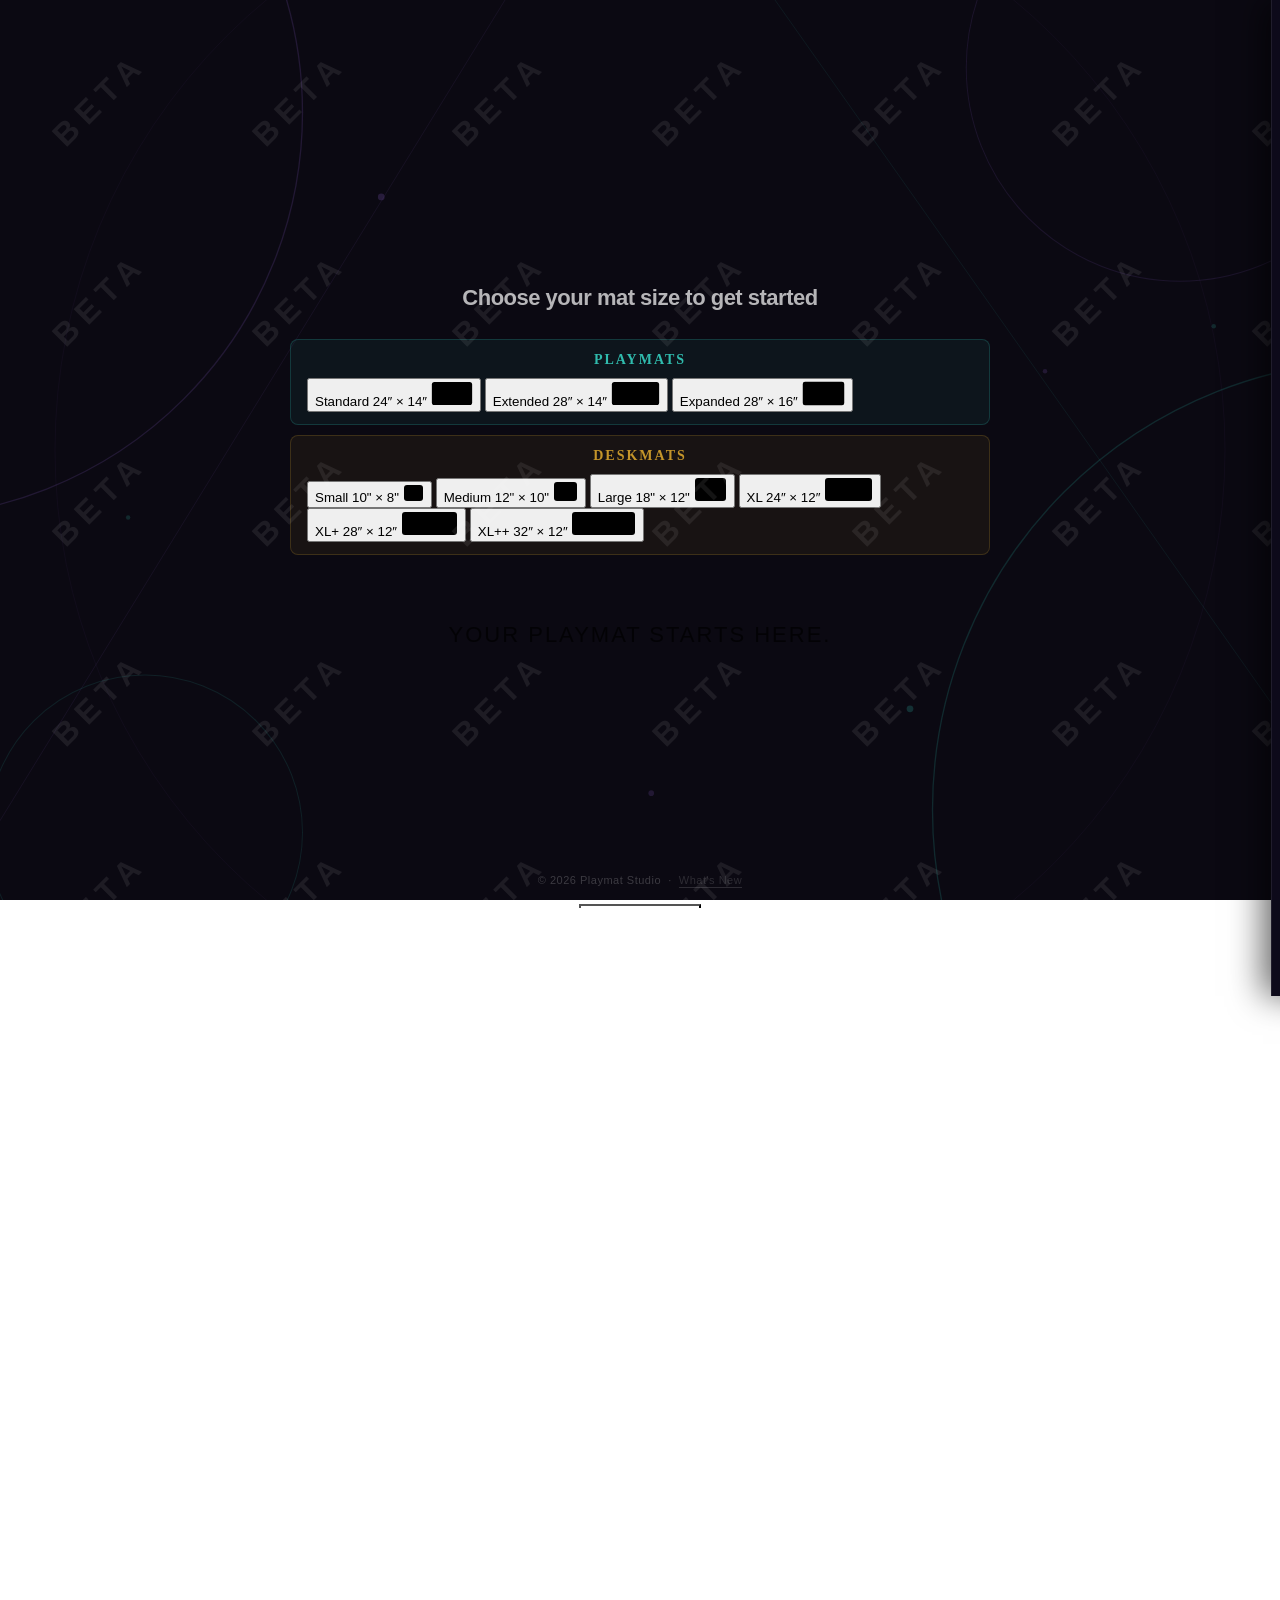
==== commit 92166e60: "deploy: v2.0.1 changelog entry and version bump https://claude.ai/code/session_012BYMR5XrQsyZKQzWCUx" ====
--- a/index.html
+++ b/index.html
@@ -1208,7 +1208,7 @@
 					                </div>
 					            </div>
 					        </div>
-					        <div class="version-tag changelog-trigger" style="cursor:pointer; pointer-events:auto;" title="What's New">v2.0.0</div>
+					        <div class="version-tag changelog-trigger" style="cursor:pointer; pointer-events:auto;" title="What's New">v2.0.1</div>
 					    </div>
 
 
@@ -1587,7 +1587,7 @@
 					            <span><span class="info-yellow">Yellow area:</span> Safe Zone — Keep essential items out of this zone.</span>
 					        </div>
 					    </div>
-					    <div class="version-tag changelog-trigger" style="color:rgba(255,255,255,0.2); z-index:10001; cursor:pointer; pointer-events:auto;" title="What's New">v2.0.0</div>
+					    <div class="version-tag changelog-trigger" style="color:rgba(255,255,255,0.2); z-index:10001; cursor:pointer; pointer-events:auto;" title="What's New">v2.0.1</div>
 					    </div><!-- /#adv-backdrop -->
 					</div>
 					</div><!-- /#designer-visibility-wrapper -->
@@ -1964,11 +1964,33 @@
 		<div class="changelog-body">
 			<div class="cl-timeline">
 
-				<div class="cl-entry cl-latest cl-major">
+				<div class="cl-entry cl-latest cl-patch">
+					<div class="cl-vheader">
+						<span class="cl-vnum">v2.0.1</span>
+						<span class="cl-tag cl-tag-patch">Patch</span>
+						<span class="cl-tag cl-tag-latest">Latest</span>
+						<span class="cl-vdate">2026-04-29</span>
+					</div>
+					<div class="cl-card">
+						<p class="cl-summary">Several rough edges on phones and tablets have been smoothed out &#8212; the editor now behaves the way you&#8217;d expect on a touchscreen.</p>
+						<div class="cl-groups">
+							<div class="cl-group">
+								<p class="cl-label cl-label-fixed">Fixed</p>
+								<ul class="cl-list">
+									<li><strong>Editor fully usable on phones</strong> &#8212; the settings panel was hiding below the screen on mobile, making it impossible to reach. It now sits neatly below the canvas and scrolls as expected.</li>
+									<li><strong>Artwork section opens automatically on mobile</strong> &#8212; when you open the editor on your phone, the Artwork section is now expanded by default so you can get straight to work. You can still close it if you don&#8217;t need it.</li>
+									<li><strong>Lock X / Lock Y buttons now toggle off properly</strong> &#8212; tapping the same button a second time now turns it off immediately. Before, the button looked like it was still on even after you&#8217;d deactivated it.</li>
+									<li><strong>Canvas info no longer runs off the screen</strong> &#8212; the details at the bottom of the editor (canvas size, DPI, bleed and safe zone descriptions) now wrap onto multiple lines on small screens instead of getting cut off.</li>
+								</ul>
+							</div>
+						</div>
+					</div>
+				</div>
+
+				<div class="cl-entry cl-major">
 					<div class="cl-vheader">
 						<span class="cl-vnum">v2.0.0</span>
 						<span class="cl-tag cl-tag-major">Major</span>
-						<span class="cl-tag cl-tag-latest">Latest</span>
 						<span class="cl-vdate">2026-04-24</span>
 					</div>
 					<div class="cl-card">
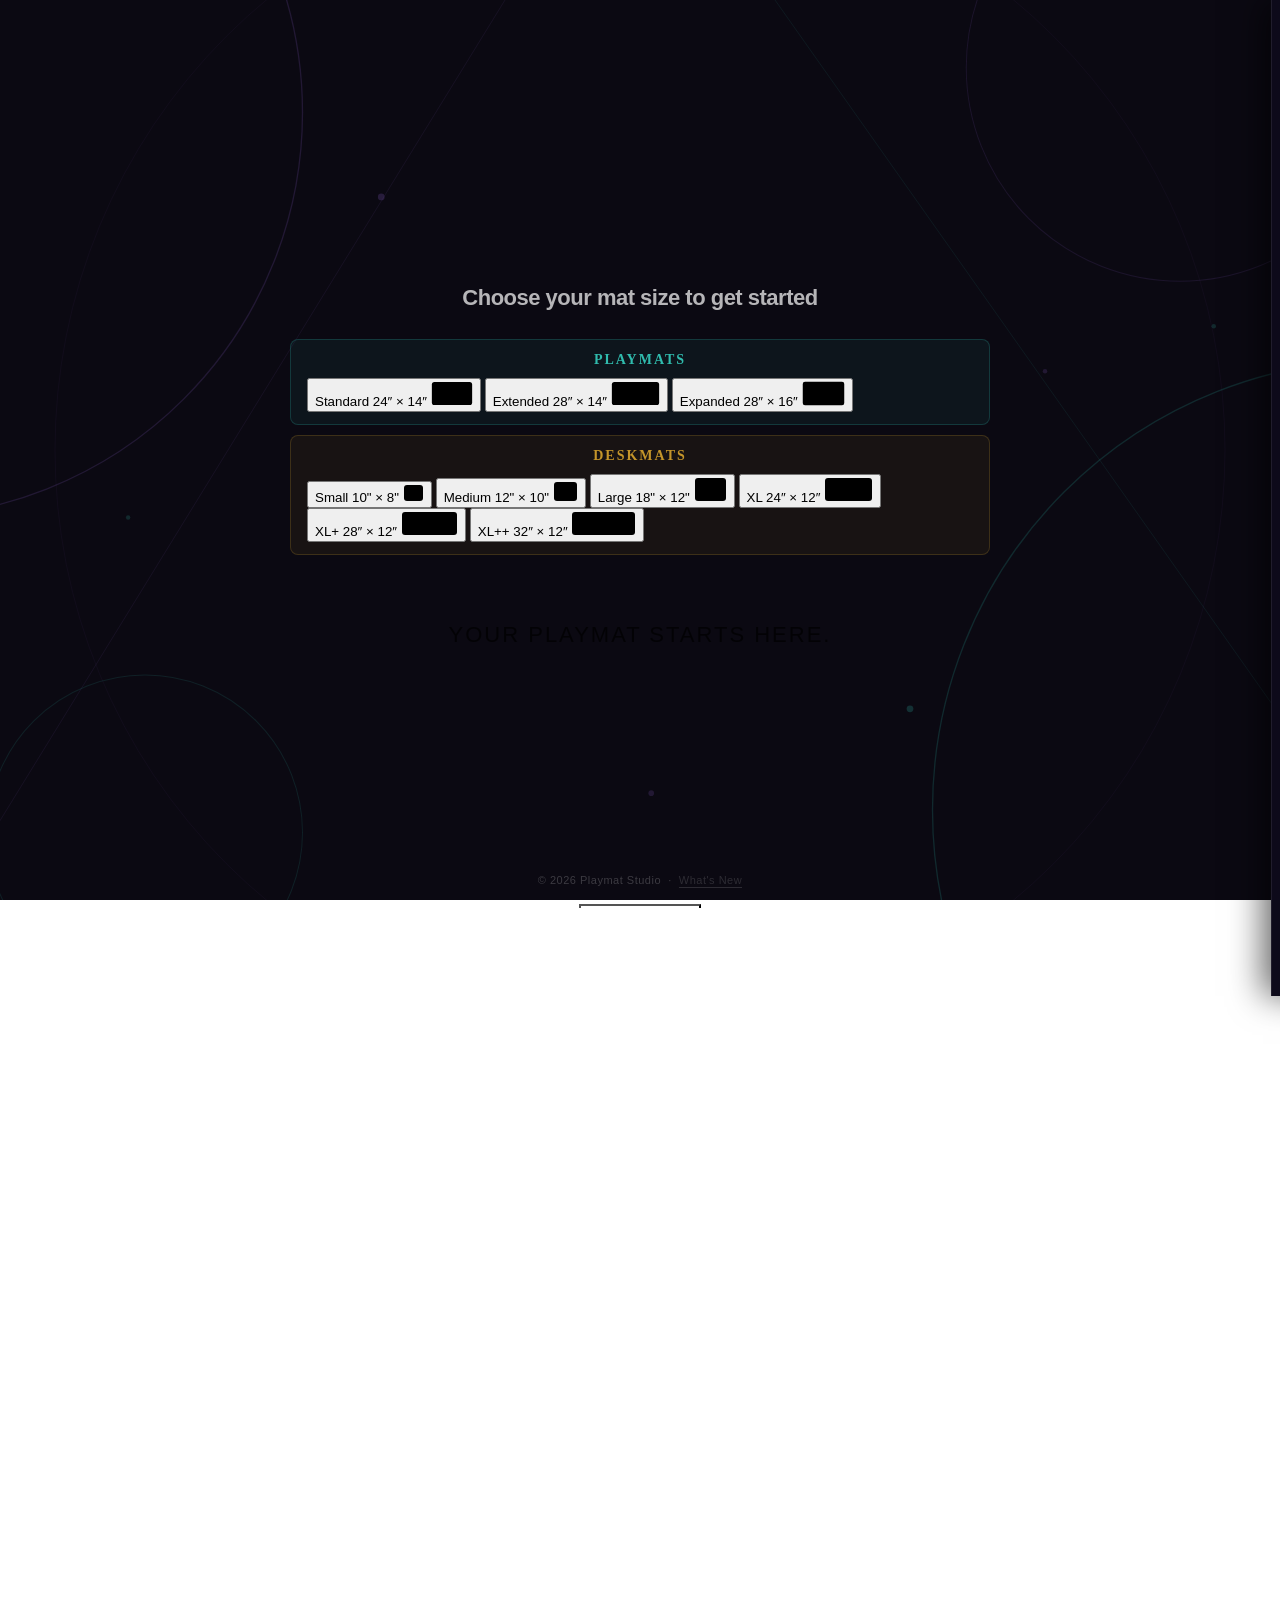
==== commit ad4a2b72: "fix: remove beta watermark from production https://claude.ai/code/session_012BYMR5XrQsyZKQzWCUxwcU" ====
--- a/index.html
+++ b/index.html
@@ -673,14 +673,6 @@
 				}
 			}
 
-			#beta-watermark {
-				position: fixed;
-				inset: 0;
-				pointer-events: none;
-				z-index: 99990;
-				background-image: url("data:image/svg+xml,%3Csvg xmlns='http://www.w3.org/2000/svg' width='200' height='200'%3E%3Ctext x='100' y='110' font-family='Arial%2Csans-serif' font-size='32' font-weight='bold' letter-spacing='8' fill='white' fill-opacity='0.08' text-anchor='middle' transform='rotate(-45 100 100)'%3EBETA%3C%2Ftext%3E%3C%2Fsvg%3E");
-				background-size: 200px 200px;
-			}
 		</style>
 		<!-- Tool dependencies — no SRI so hash mismatches can't silently block execution;
 		     data-cfasync="false" opts out of Cloudflare Rocket Loader -->
@@ -688,8 +680,7 @@
 		<script data-cfasync="false" src="https://cdnjs.cloudflare.com/ajax/libs/jszip/3.10.1/jszip.min.js"></script>
 	</head>
 	<body class="is-preload">
-		<div id="beta-watermark" aria-hidden="true"></div>
-
+	
 		<!-- Wrapper -->
 		<div id="wrapper">
 
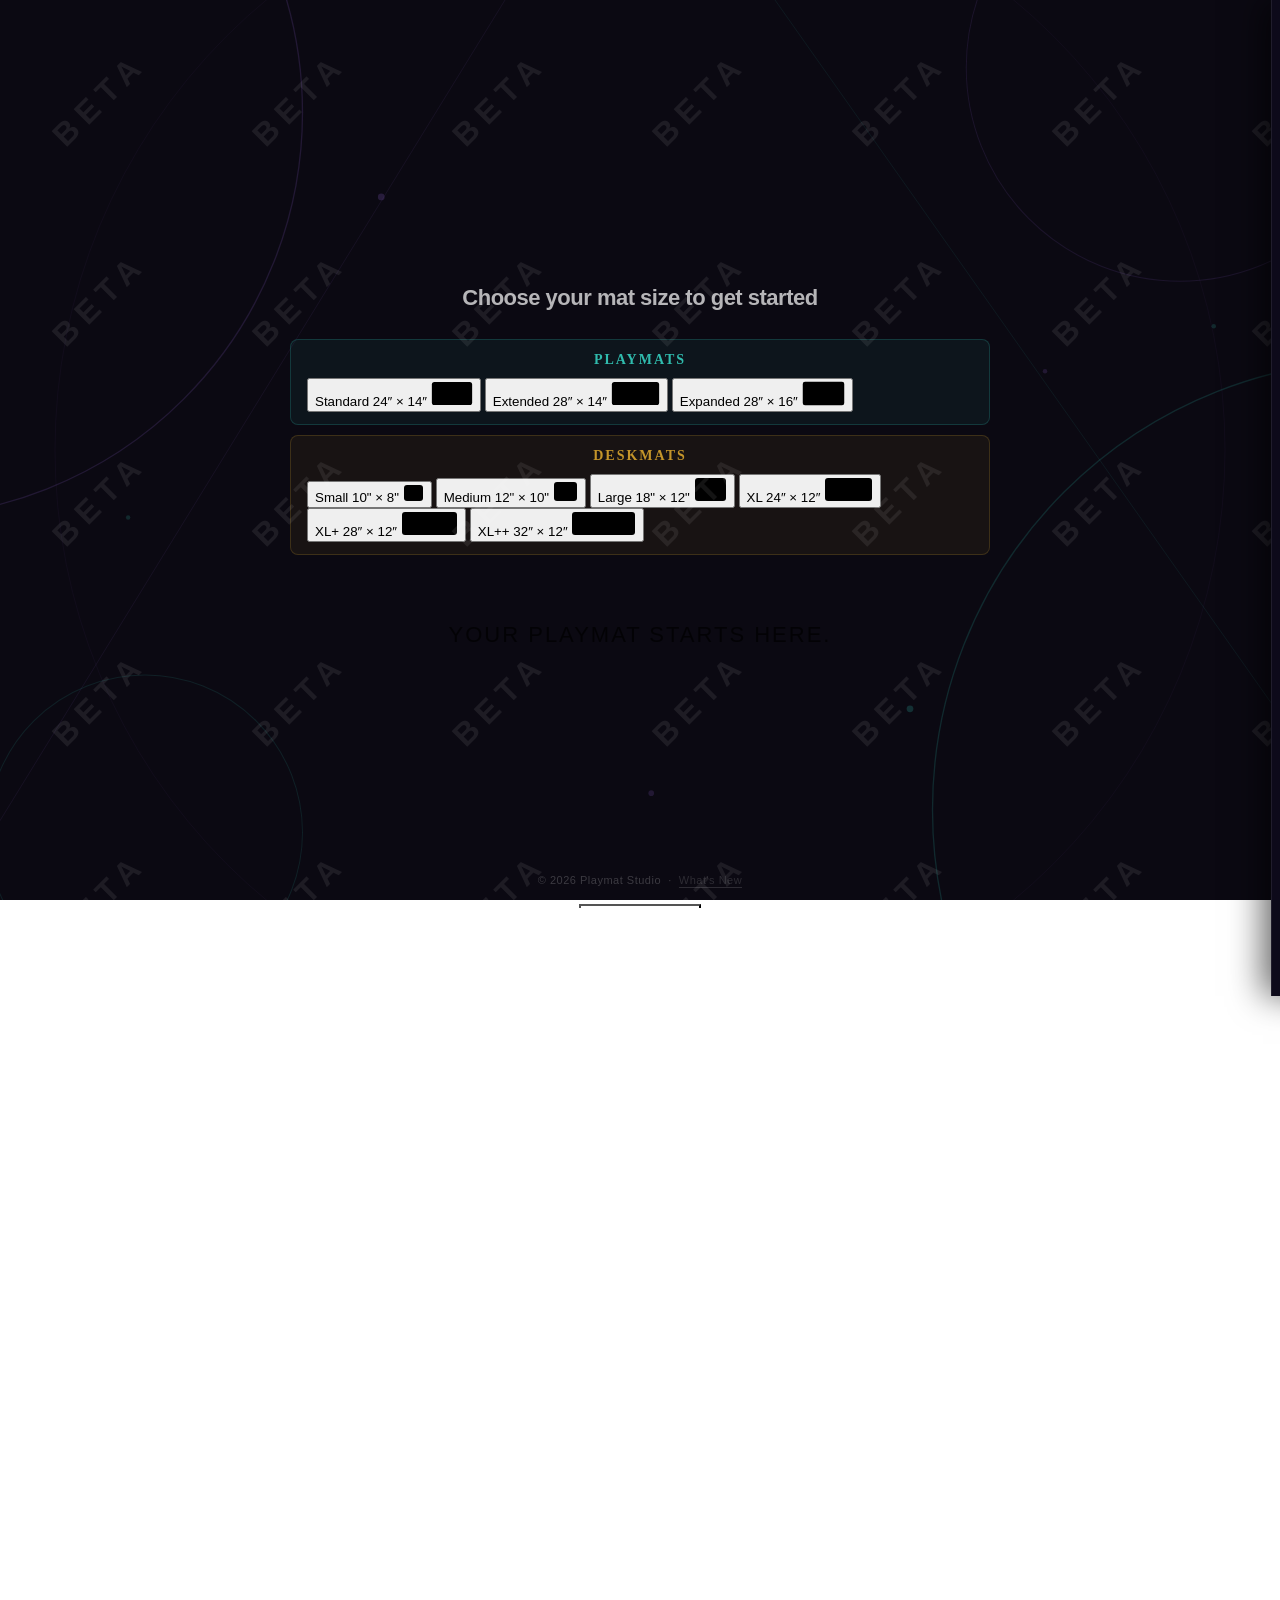
==== commit 8e15d5ec: "deploy: fix url input overflow in Import from Web modal https://claude.ai/code/session_012BYMR5XrQsy" ====
--- a/index.html
+++ b/index.html
@@ -38,7 +38,7 @@
 		<link rel="preload" href="https://playmatstudio.com/assets/Under%20Subway.ttf" as="font" type="font/truetype" crossorigin />
 		<link rel="stylesheet" href="https://fonts.googleapis.com/css2?family=Plus+Jakarta+Sans:ital,wght@0,200..800;1,200..800&family=JetBrains+Mono:wght@400;500&family=Rubik:ital,wght@0,300;0,400;0,500;0,600;0,700;0,800;0,900;1,400&family=Bangers&family=Cinzel:wght@400;700&family=Dancing+Script:wght@400;700&family=Oswald:wght@400;700&family=Pacifico&family=Permanent+Marker&family=Press+Start+2P&family=Roboto:wght@400;500;600;700&family=Shadows+Into+Light&display=swap" />
 		<link rel="stylesheet" href="https://playmatstudio.com/assets/css/custom.css?v=16" />
-		<link rel="stylesheet" href="https://playmatstudio.com/assets/css/tool.css?v=11" />
+		<link rel="stylesheet" href="https://playmatstudio.com/assets/css/tool.css?v=12" />
 		<style>
 			/* ── 3-tier font size system ─────────────────────────────────── */
 			:root {
@@ -673,6 +673,14 @@
 				}
 			}
 
+			#beta-watermark {
+				position: fixed;
+				inset: 0;
+				pointer-events: none;
+				z-index: 99990;
+				background-image: url("data:image/svg+xml,%3Csvg xmlns='http://www.w3.org/2000/svg' width='200' height='200'%3E%3Ctext x='100' y='110' font-family='Arial%2Csans-serif' font-size='32' font-weight='bold' letter-spacing='8' fill='white' fill-opacity='0.08' text-anchor='middle' transform='rotate(-45 100 100)'%3EBETA%3C%2Ftext%3E%3C%2Fsvg%3E");
+				background-size: 200px 200px;
+			}
 		</style>
 		<!-- Tool dependencies — no SRI so hash mismatches can't silently block execution;
 		     data-cfasync="false" opts out of Cloudflare Rocket Loader -->
@@ -680,7 +688,8 @@
 		<script data-cfasync="false" src="https://cdnjs.cloudflare.com/ajax/libs/jszip/3.10.1/jszip.min.js"></script>
 	</head>
 	<body class="is-preload">
-	
+		<div id="beta-watermark" aria-hidden="true"></div>
+
 		<!-- Wrapper -->
 		<div id="wrapper">
 
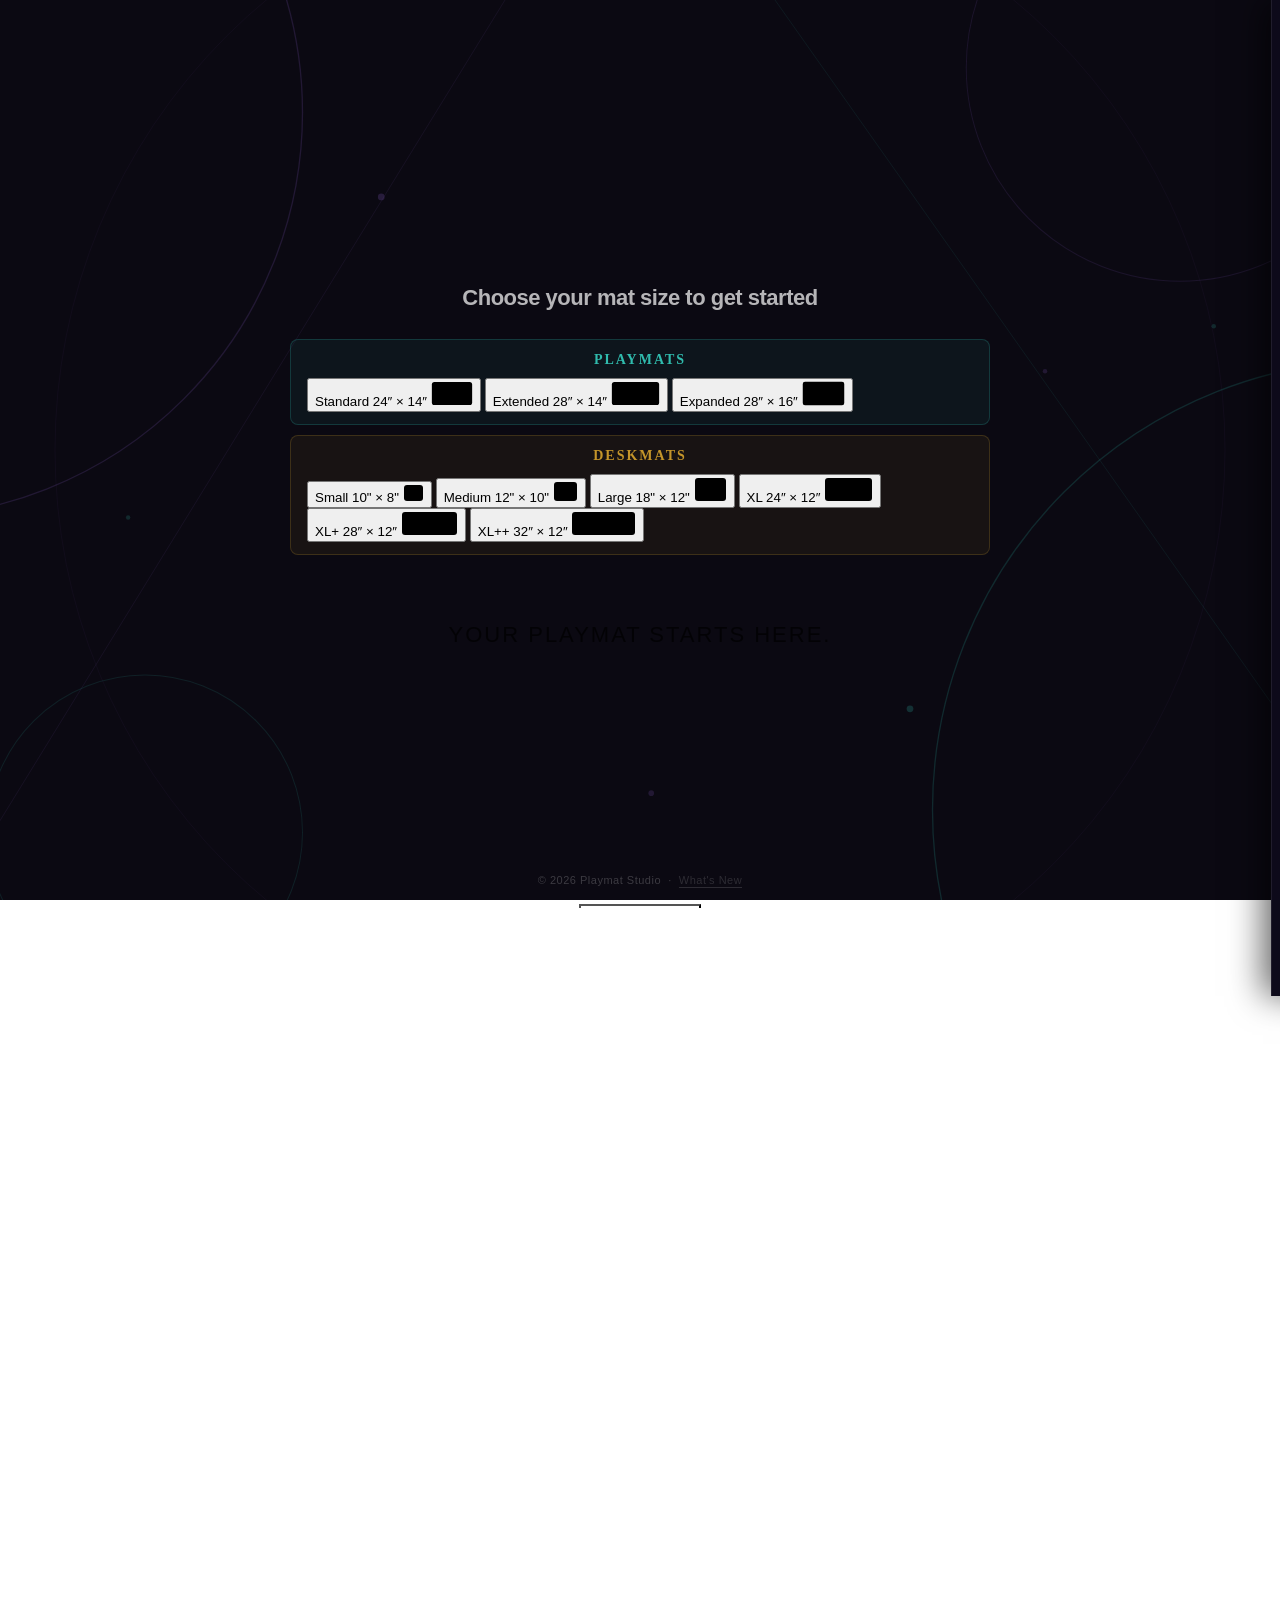
==== commit 552a4b7a: "deploy: remove beta watermark from production https://claude.ai/code/session_012BYMR5XrQsyZKQzWCUxwc" ====
--- a/index.html
+++ b/index.html
@@ -672,15 +672,6 @@
 					padding: 10px 10px !important;
 				}
 			}
-
-			#beta-watermark {
-				position: fixed;
-				inset: 0;
-				pointer-events: none;
-				z-index: 99990;
-				background-image: url("data:image/svg+xml,%3Csvg xmlns='http://www.w3.org/2000/svg' width='200' height='200'%3E%3Ctext x='100' y='110' font-family='Arial%2Csans-serif' font-size='32' font-weight='bold' letter-spacing='8' fill='white' fill-opacity='0.08' text-anchor='middle' transform='rotate(-45 100 100)'%3EBETA%3C%2Ftext%3E%3C%2Fsvg%3E");
-				background-size: 200px 200px;
-			}
 		</style>
 		<!-- Tool dependencies — no SRI so hash mismatches can't silently block execution;
 		     data-cfasync="false" opts out of Cloudflare Rocket Loader -->
@@ -688,8 +679,7 @@
 		<script data-cfasync="false" src="https://cdnjs.cloudflare.com/ajax/libs/jszip/3.10.1/jszip.min.js"></script>
 	</head>
 	<body class="is-preload">
-		<div id="beta-watermark" aria-hidden="true"></div>
-
+	
 		<!-- Wrapper -->
 		<div id="wrapper">
 
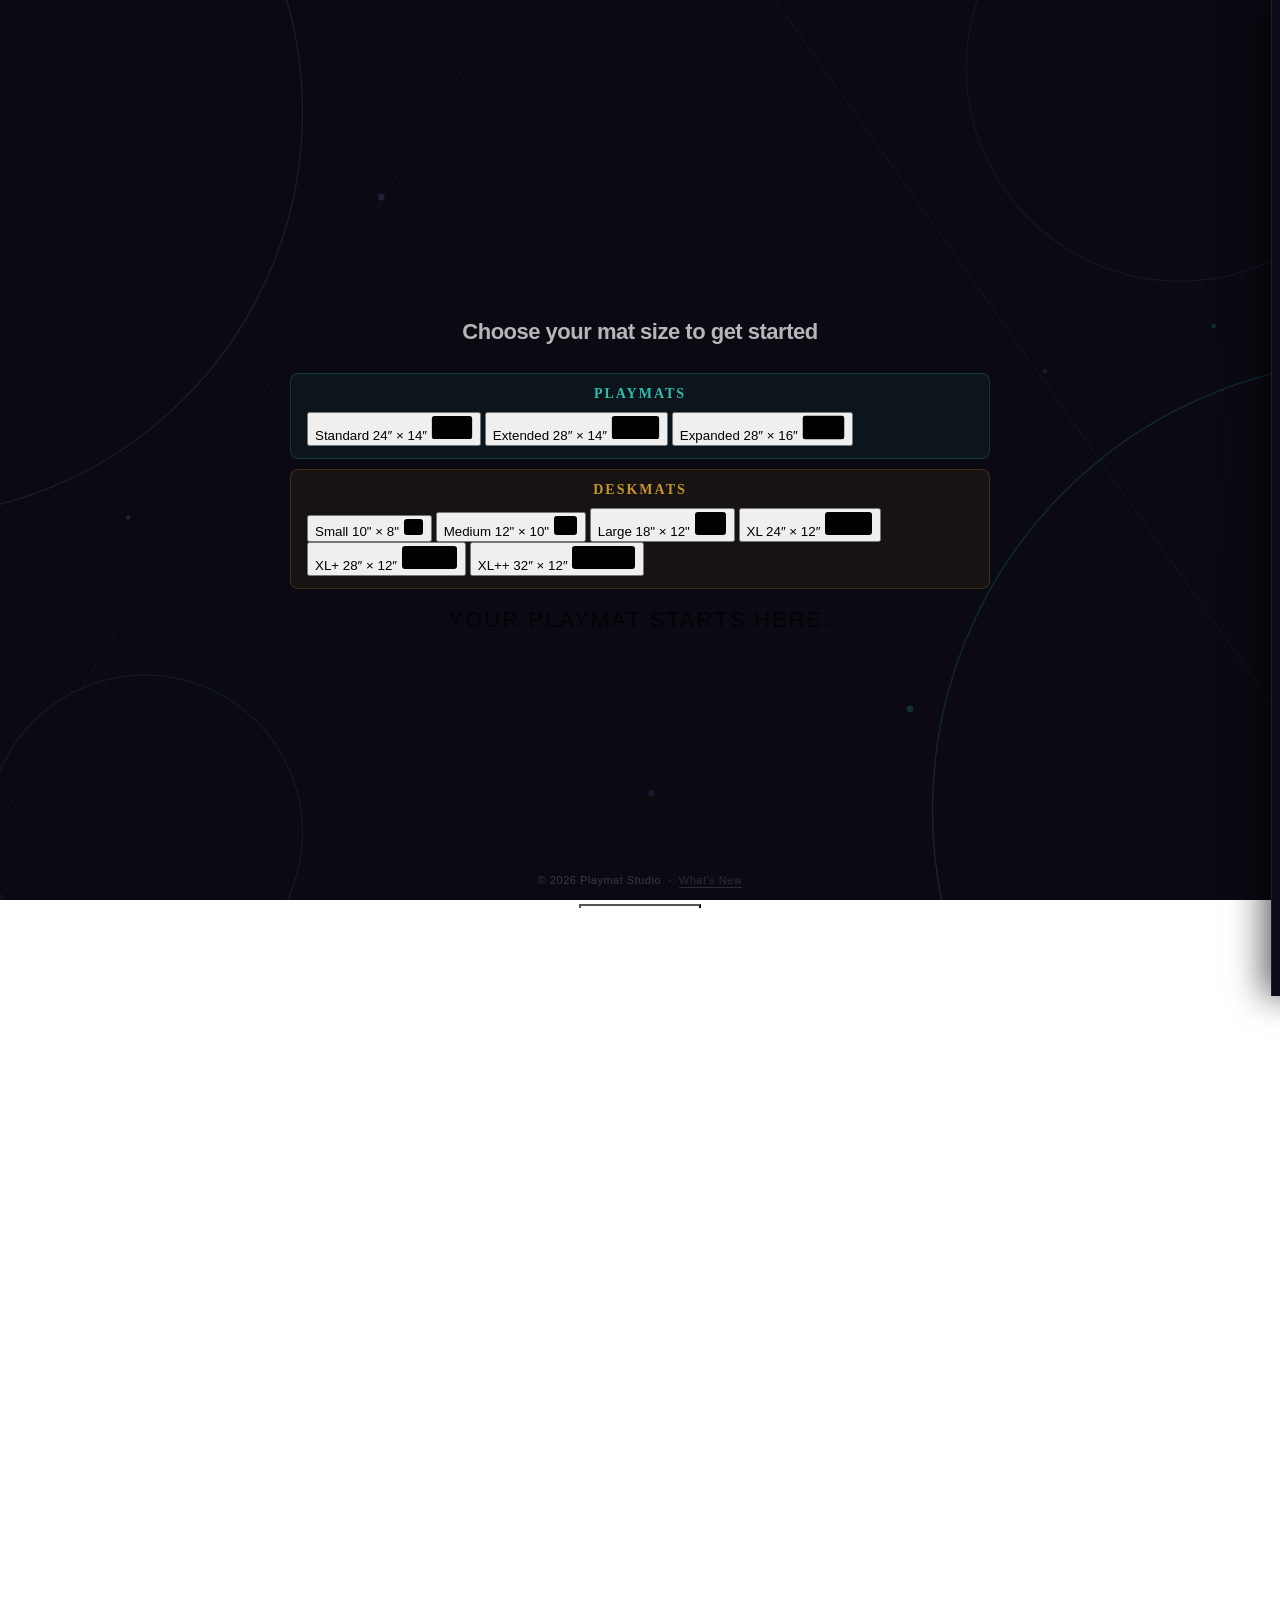
==== commit 7c774589: "deploy: alignment tools, layers panel, landing crossfade, export fix - 6-direction alignment buttons" ====
--- a/index.html
+++ b/index.html
@@ -6,7 +6,7 @@
 -->
 <html lang="en">
 	<head>
-		<title>Playmat Studio &mdash; Tool Demo</title>
+		<title>Playmat Studio &mdash; Your Playmat Starts Here.</title>
 		<meta charset="utf-8" />
 		<meta http-equiv="Cache-Control" content="no-cache, no-store, must-revalidate" />
 		<meta http-equiv="Pragma" content="no-cache" />
@@ -262,7 +262,7 @@
 				font-size: var(--fs-lg);
 				font-weight: 600;
 				color: rgba(255,255,255,0.7);
-				margin: 32px 0 28px;
+				margin: 52px 0 28px;
 				letter-spacing: -0.5px;
 				text-align: center;
 				font-family: 'Plus Jakarta Sans', sans-serif;
@@ -353,33 +353,62 @@
 			.size-group--deskmat .mat-size-btn:hover .msb-icon rect { stroke: rgba(196,149,42,0.7); }
 
 			/* ── Upload bar: step 2, fades in after size selected ───────── */
+			/* ── Upload swap overlay ────────────────────────────────────── */
+			#landing-swap-zone {
+				position: relative;
+				width: 100%;
+			}
+			#landing-upload-section {
+				position: absolute;
+				inset: 0;
+				display: flex;
+				flex-direction: column;
+				align-items: center;
+				justify-content: center;
+				opacity: 0;
+				pointer-events: none;
+				transition: opacity 0.4s ease;
+			}
+			#landing-upload-section.upload-visible {
+				opacity: 1;
+				pointer-events: auto;
+			}
+			@keyframes uploadBtnGlow {
+				0%   { box-shadow: 0 0 0 0 rgba(48,187,173,0.55); }
+				60%  { box-shadow: 0 0 0 8px rgba(48,187,173,0); }
+				100% { box-shadow: 0 0 0 0 rgba(48,187,173,0); }
+			}
+			#landing-upload-section.upload-visible .action-btn {
+				animation: uploadBtnGlow 1.1s ease-out 0.4s 2;
+			}
 			#landing-upload-bar {
 				display: flex;
 				flex-wrap: wrap;
 				gap: 12px;
 				justify-content: center;
-				margin-top: 28px;
 				width: 100%;
 				max-width: 560px;
-				opacity: 0;
-				transform: translateY(10px);
-				transition: opacity 0.4s ease, transform 0.4s ease;
-				pointer-events: none;
-			}
-			#landing-upload-bar.visible {
-				opacity: 1;
-				transform: translateY(0);
-				pointer-events: auto;
-			}
-			@keyframes uploadBtnGlow {
-				0%   { box-shadow: 0 0 0 0 rgba(48,187,173,0.55); }
-				60%  { box-shadow: 0 0 0 8px rgba(48,187,173,0); }
-				100% { box-shadow: 0 0 0 0 rgba(48,187,173,0); }
-			}
-			#landing-upload-bar.visible .action-btn {
-				animation: uploadBtnGlow 1.1s ease-out 0.45s 2;
+				margin-bottom: 14px;
 			}
 			#landing-upload-bar .action-btn { flex: 1; margin: 0; }
+			#landing-back-btn {
+				margin-top: 20px;
+				background: rgba(255,255,255,0.07);
+				border: 1px solid rgba(255,255,255,0.18);
+				color: rgba(255,255,255,0.65);
+				font-size: 13px;
+				font-family: 'Plus Jakarta Sans', sans-serif;
+				cursor: pointer;
+				padding: 8px 18px;
+				border-radius: 6px;
+				transition: background 0.2s, border-color 0.2s, color 0.2s;
+				letter-spacing: 0.3px;
+			}
+			#landing-back-btn:hover {
+				background: rgba(255,255,255,0.13);
+				border-color: rgba(255,255,255,0.35);
+				color: #fff;
+			}
 
 			/* ── Editor layout (behind the overlay) ─────────────────────── */
 			#landing-ui { display: flex; flex-direction: column; align-items: center; }
@@ -398,6 +427,65 @@
 				border-color: rgba(255,255,255,0.25) !important;
 				color: #fff !important;
 			}
+			/* ── Landing drag-drop zone ─────────────────────────────────── */
+			#landing-drop-zone {
+				width: 100%;
+				max-width: 560px;
+				border: 2px dashed rgba(255,255,255,0.18);
+				border-radius: 10px;
+				padding: 18px 20px;
+				text-align: center;
+				color: rgba(255,255,255,0.4);
+				font-size: 13px;
+				font-family: 'Plus Jakarta Sans', sans-serif;
+				cursor: default;
+				box-sizing: border-box;
+				transition: border-color 0.2s, background 0.2s, color 0.2s;
+			}
+			#landing-drop-zone.dz-over {
+				border-color: var(--brand-hover);
+				background: rgba(48,187,173,0.07);
+				color: var(--brand-hover);
+			}
+
+			/* ── Size selector swap animation ───────────────────────────── */
+			#beta-landing .size-selector-wrap {
+				transition: opacity 0.3s ease, transform 0.3s ease;
+			}
+			#beta-landing .size-selector-wrap.size-sel-exit {
+				opacity: 0;
+				transform: translateY(-10px);
+				pointer-events: none;
+			}
+
+			/* ── Layers panel ────────────────────────────────────────────── */
+			.layer-row {
+				display: flex;
+				align-items: center;
+				gap: 8px;
+				padding: 7px 10px;
+				border-radius: 6px;
+				background: rgba(255,255,255,0.04);
+				border: 1px solid rgba(255,255,255,0.07);
+				margin-bottom: 5px;
+				cursor: pointer;
+				user-select: none;
+				transition: background 0.15s;
+			}
+			.layer-row:hover { background: rgba(255,255,255,0.08); }
+			.layer-row.layer-row-active { border-color: var(--brand-hover); background: rgba(48,187,173,0.08); }
+			.layer-row.layer-drag-over { border-color: var(--brand-hover); border-style: dashed; }
+			.layer-drag-handle { color: rgba(255,255,255,0.3); font-size: 16px; cursor: grab; flex-shrink: 0; }
+			.layer-icon { font-size: 14px; flex-shrink: 0; }
+			.layer-name { flex: 1; font-size: 12px; color: var(--brand-text-pri); overflow: hidden; text-overflow: ellipsis; white-space: nowrap; }
+			.layer-vis-btn, .layer-del-btn {
+				background: none; border: none; cursor: pointer; padding: 2px 4px;
+				font-size: 13px; opacity: 0.6; transition: opacity 0.15s; flex-shrink: 0;
+				line-height: 1;
+			}
+			.layer-vis-btn:hover, .layer-del-btn:hover { opacity: 1; }
+			.layer-empty { color: rgba(255,255,255,0.3); font-size: 11px; text-align: center; padding: 16px 0; }
+
 			/* ── Info bar: static footer of the tool, never moves with canvas ── */
 			#adv-info-bar {
 				flex-shrink: 0 !important;
@@ -868,6 +956,7 @@
 				<div id="beta-landing-inner">
 					<p id="beta-landing-heading">Choose your mat size to get started</p>
 
+					<div id="landing-swap-zone">
 					<div class="size-selector-wrap">
 
 						<div class="size-group size-group--playmat">
@@ -929,11 +1018,17 @@
 
 					</div><!-- /.size-selector-wrap -->
 
-					<div id="landing-upload-bar">
-						<button class="action-btn" id="landing-upload-btn">&#128193; Upload File</button>
-						<button class="action-btn btn-secondary" id="landing-url-btn">&#128279; Paste URL</button>
-						<button class="action-btn btn-secondary" id="landing-color-btn">&#127912; Solid Color</button>
+					<div id="landing-upload-section">
+						<div id="landing-upload-bar">
+							<button class="action-btn" id="landing-upload-btn">&#128193; Upload File</button>
+							<button class="action-btn btn-secondary" id="landing-url-btn">&#128279; Paste URL</button>
+							<button class="action-btn btn-secondary" id="landing-color-btn">&#127912; Solid Color</button>
+						</div>
+						<div id="landing-drop-zone">&#128229; or drag &amp; drop an image here</div>
+						<button id="landing-back-btn">&#8592; Change Size</button>
 					</div>
+
+					</div><!-- /#landing-swap-zone -->
 					<p id="beta-landing-tagline">Your Playmat Starts Here.</p>
 				</div><!-- /#beta-landing-inner -->
 				<footer id="beta-landing-footer">&#169; 2026 Playmat Studio &nbsp;&middot;&nbsp; <a href="#" id="footer-changelog-link" style="color:inherit; opacity:0.7; text-decoration:none; border-bottom:1px solid currentColor; padding-bottom:1px;">What's New</a></footer>
@@ -1240,6 +1335,18 @@
 					                            <button class="action-btn btn-secondary axis-lock-btn" data-axis="y" style="flex:1; margin:0;" onclick="window.setAxisLock('y')">Lock Y</button>
 					                        </div>
 					                    </div>
+
+					                    <div style="margin-top:10px; border-top:1px solid rgba(255,255,255,0.08); padding-top:10px;">
+					                        <label style="font-size:11px; color:var(--brand-text-sec); display:block; margin-bottom:8px; font-weight:bold; text-transform:uppercase;">Align to Canvas</label>
+					                        <div style="display:grid; grid-template-columns:repeat(3,1fr); gap:6px;">
+					                            <button class="action-btn btn-secondary" style="margin:0; padding:7px 4px; font-size:12px;" title="Align left" onclick="window.alignObject('left')">&#8676; Left</button>
+					                            <button class="action-btn btn-secondary" style="margin:0; padding:7px 4px; font-size:12px;" title="Center horizontally" onclick="window.alignObject('center-h')">&#8596; Center</button>
+					                            <button class="action-btn btn-secondary" style="margin:0; padding:7px 4px; font-size:12px;" title="Align right" onclick="window.alignObject('right')">Right &#8677;</button>
+					                            <button class="action-btn btn-secondary" style="margin:0; padding:7px 4px; font-size:12px;" title="Align top" onclick="window.alignObject('top')">&#8673; Top</button>
+					                            <button class="action-btn btn-secondary" style="margin:0; padding:7px 4px; font-size:12px;" title="Center vertically" onclick="window.alignObject('middle-v')">&#8597; Middle</button>
+					                            <button class="action-btn btn-secondary" style="margin:0; padding:7px 4px; font-size:12px;" title="Align bottom" onclick="window.alignObject('bottom')">&#8675; Bottom</button>
+					                        </div>
+					                    </div>
 					                </div>
 
 					                <div style="margin-top: 15px; border-top: 1px solid rgba(255,255,255,0.1); padding-top: 15px;">
@@ -1525,6 +1632,22 @@
 					            </div>
 
 					            <div class="acc-card">
+					            <button class="acc-btn" data-acc="acc-layers">Layers &amp; Images <span>▼</span></button>
+					            <div id="acc-layers" class="acc-content">
+					                <div style="margin-bottom:12px;">
+					                    <label style="font-size:11px; color:var(--brand-text-sec); display:block; margin-bottom:8px; font-weight:bold; text-transform:uppercase;">Add Custom Image</label>
+					                    <p style="font-size:11px; color:var(--brand-text-sec); margin:0 0 10px; line-height:1.5;">Upload logos, QR codes, or any other image to place freely on your mat.</p>
+					                    <button class="action-btn btn-secondary" id="custom-img-btn" style="margin:0;">&#128228; Upload Custom Image</button>
+					                    <input type="file" id="custom-img-input" accept="image/*" style="display:none;">
+					                </div>
+					                <div style="border-top:1px solid rgba(255,255,255,0.08); padding-top:12px;">
+					                    <label style="font-size:11px; color:var(--brand-text-sec); display:block; margin-bottom:8px; font-weight:bold; text-transform:uppercase;">Layer Order <span style="font-weight:normal; text-transform:none;">(drag to reorder)</span></label>
+					                    <div id="layer-list"><p class="layer-empty">No layers yet.</p></div>
+					                </div>
+					            </div>
+					            </div>
+
+					            <div class="acc-card">
 					            <button class="acc-btn" data-acc="acc-export">Export <span>▼</span></button>
 					            <div id="acc-export" class="acc-content">
 					                <div class="action-row-3" style="margin-top:10px;">
@@ -1588,7 +1711,7 @@
 
 		</div>
 
-		<script data-cfasync="false" src="https://playmatstudio.com/assets/js/tool.js?v=28"></script>
+		<script data-cfasync="false" src="https://playmatstudio.com/assets/js/tool.js?v=31"></script>
 		<script data-cfasync="false">
 		(function() {
 			// ── Ensure tool initializes in the background ────────────────
@@ -1637,15 +1760,16 @@
 					return;
 				}
 
-				// Step 1 → 2: reveal upload bar when a size is chosen
+				// Step 1 → 2: fade size grid out; upload section overlays the same space
 				var _origSelect = window.selectMatSize;
 				window.selectMatSize = function(sizeKey, btn) {
 					_origSelect(sizeKey, btn);
-					var bar = document.getElementById('landing-upload-bar');
-					bar.classList.add('visible');
+					var sizeWrap = document.querySelector('#beta-landing .size-selector-wrap');
+					if (sizeWrap) sizeWrap.classList.add('size-sel-exit');
 					setTimeout(function() {
-						bar.scrollIntoView({ behavior: 'smooth', block: 'nearest' });
-					}, 80);
+						var sec = document.getElementById('landing-upload-section');
+						if (sec) sec.classList.add('upload-visible');
+					}, 280);
 				};
 
 				// Step 2 → 3: enter the editor.
@@ -1714,6 +1838,20 @@
 				});
 			}
 
+			// ── Back / Change Size button ────────────────────────────────
+			var landingBackBtn = document.getElementById('landing-back-btn');
+			if (landingBackBtn) {
+				landingBackBtn.addEventListener('click', function() {
+					var sec = document.getElementById('landing-upload-section');
+					var sizeWrap = document.querySelector('#beta-landing .size-selector-wrap');
+					if (sec) sec.classList.remove('upload-visible');
+					// Stagger the size grid return so it waits for upload section to fade
+					setTimeout(function() {
+						if (sizeWrap) sizeWrap.classList.remove('size-sel-exit');
+					}, 150);
+				});
+			}
+
 			// ── Size button tooltips (2-second hover delay) ──────────────
 			(function() {
 				var tip = document.getElementById('mat-tooltip');
@@ -1776,6 +1914,189 @@
 				setTimeout(function() {
 					if (typeof window.toggleAcc === 'function') window.toggleAcc('acc-size', true);
 				}, 500);
+
+				// ── Custom image upload ──────────────────────────────────────
+				var customImgBtn   = document.getElementById('custom-img-btn');
+				var customImgInput = document.getElementById('custom-img-input');
+				if (customImgBtn && customImgInput) {
+					customImgBtn.addEventListener('click', function() { customImgInput.click(); });
+					customImgInput.addEventListener('change', function() {
+						var file = this.files[0];
+						if (file && typeof window.addCustomImage === 'function') {
+							window.addCustomImage(file);
+							this.value = '';
+						}
+					});
+				}
+
+				// ── Layer panel ──────────────────────────────────────────────
+				var LAYER_LABELS = { art: 'Artwork', overlay: 'Game Layout', custom: 'Custom Image' };
+				var LAYER_ICONS  = { art: '🖼', overlay: '🃏', custom: '⭐' };
+				var _dragSrcRow  = null;
+
+				window.refreshLayerPanel = function() {
+					var list = document.getElementById('layer-list');
+					if (!list || !window.canvas) return;
+					var objs = window.canvas.getObjects()
+						.filter(function(o) { return o.name !== 'guides'; })
+						.slice().reverse();
+					var hasGameLayout = window.APP && window.APP.activeLayoutUrl != null;
+					if (objs.length === 0 && !hasGameLayout) {
+						list.innerHTML = '<p class="layer-empty">No layers yet.</p>';
+						return;
+					}
+					list.innerHTML = '';
+
+					// Synthetic row for the game layout (drawn on layout-canvas, not a Fabric object)
+					if (hasGameLayout) {
+						var lCanvas = document.getElementById('layout-canvas');
+						var glVis = !lCanvas || lCanvas.style.display !== 'none';
+						var synRow = document.createElement('div');
+						synRow.className = 'layer-row';
+						synRow.innerHTML =
+							'<span class="layer-drag-handle" style="opacity:0.3;cursor:default;">⠿</span>' +
+							'<span class="layer-icon">🃏</span>' +
+							'<span class="layer-name">Game Layout</span>' +
+							'<button class="layer-vis-btn" title="' + (glVis ? 'Hide' : 'Show') + '">' + (glVis ? '👁' : '🚫') + '</button>' +
+							'<button class="layer-del-btn" title="Remove">✕</button>';
+						synRow.querySelector('.layer-vis-btn').addEventListener('click', function(e) {
+							e.stopPropagation();
+							if (lCanvas) lCanvas.style.display = lCanvas.style.display === 'none' ? '' : 'none';
+							window.refreshLayerPanel();
+						});
+						synRow.querySelector('.layer-del-btn').addEventListener('click', function(e) {
+							e.stopPropagation();
+							var gameSel = document.getElementById('game-sel');
+							if (gameSel) { gameSel.value = ''; gameSel.dispatchEvent(new Event('change')); }
+						});
+						list.appendChild(synRow);
+					}
+
+					var active = window.canvas.getActiveObject();
+					objs.forEach(function(obj) {
+						var row = document.createElement('div');
+						row.className = 'layer-row' + (obj === active ? ' layer-row-active' : '');
+						row.draggable = true;
+						row._fabObj = obj;
+						var label = obj.layerName || LAYER_LABELS[obj.name] || 'Layer';
+						var icon  = LAYER_ICONS[obj.name] || '📄';
+						var vis   = obj.visible !== false;
+						row.innerHTML =
+							'<span class="layer-drag-handle">⠿</span>' +
+							'<span class="layer-icon">' + icon + '</span>' +
+							'<span class="layer-name">' + label + '</span>' +
+							'<button class="layer-vis-btn" title="' + (vis ? 'Hide' : 'Show') + '">' + (vis ? '👁' : '🚫') + '</button>' +
+							'<button class="layer-del-btn" title="Delete">✕</button>';
+
+						row.addEventListener('click', function(e) {
+							if (e.target.classList.contains('layer-vis-btn') || e.target.classList.contains('layer-del-btn')) return;
+							window.canvas.setActiveObject(obj);
+							window.canvas.requestRenderAll();
+							window.refreshLayerPanel();
+						});
+						row.querySelector('.layer-vis-btn').addEventListener('click', function(e) {
+							e.stopPropagation();
+							obj.set('visible', !obj.visible);
+							window.canvas.requestRenderAll();
+							window.refreshLayerPanel();
+						});
+						row.querySelector('.layer-del-btn').addEventListener('click', function(e) {
+							e.stopPropagation();
+							window.canvas.remove(obj);
+							window.canvas.requestRenderAll();
+							window.refreshLayerPanel();
+						});
+
+						// Drag-to-reorder
+						row.addEventListener('dragstart', function(e) {
+							_dragSrcRow = row;
+							e.dataTransfer.effectAllowed = 'move';
+							setTimeout(function() { row.style.opacity = '0.4'; }, 0);
+						});
+						row.addEventListener('dragend', function() {
+							row.style.opacity = '';
+							list.querySelectorAll('.layer-drag-over').forEach(function(r) { r.classList.remove('layer-drag-over'); });
+						});
+						row.addEventListener('dragover', function(e) {
+							e.preventDefault();
+							if (row !== _dragSrcRow) row.classList.add('layer-drag-over');
+						});
+						row.addEventListener('dragleave', function() { row.classList.remove('layer-drag-over'); });
+						row.addEventListener('drop', function(e) {
+							e.preventDefault();
+							row.classList.remove('layer-drag-over');
+							if (!_dragSrcRow || _dragSrcRow === row) return;
+							var srcObj = _dragSrcRow._fabObj;
+							var dstObj = row._fabObj;
+							var allObjs = window.canvas.getObjects();
+							window.canvas.moveTo(srcObj, allObjs.indexOf(dstObj));
+							var guides = window.canvas.getObjects().find(function(o) { return o.name === 'guides'; });
+							if (guides) window.canvas.bringToFront(guides);
+							window.canvas.requestRenderAll();
+							window.refreshLayerPanel();
+						});
+
+						list.appendChild(row);
+					});
+				};
+
+				// Sync layer panel when canvas objects change.
+				// Retry until window.canvas is ready (initCanvas runs async after load).
+				(function wireLayerEvents() {
+					if (!window.canvas) { setTimeout(wireLayerEvents, 200); return; }
+					window.canvas.on('object:added',      window.refreshLayerPanel);
+					window.canvas.on('object:removed',    window.refreshLayerPanel);
+					window.canvas.on('selection:created', window.refreshLayerPanel);
+					window.canvas.on('selection:cleared', window.refreshLayerPanel);
+					window.refreshLayerPanel();
+				})();
+
+				// Also refresh when the user opens the Layers accordion
+				var accLayersBtn = document.querySelector('[data-acc="acc-layers"]');
+				if (accLayersBtn) {
+					accLayersBtn.addEventListener('click', function() {
+						setTimeout(window.refreshLayerPanel, 50);
+					});
+				}
+
+				// Patch renderLayout so the layer panel updates whenever a game layout is applied/cleared
+				(function patchRenderLayout() {
+					if (!window.renderLayout) { setTimeout(patchRenderLayout, 200); return; }
+					var _origRL = window.renderLayout;
+					window.renderLayout = function() {
+						_origRL.apply(this, arguments);
+						if (typeof window.refreshLayerPanel === 'function') window.refreshLayerPanel();
+					};
+				})();
+
+				// ── Landing drag-drop zone ───────────────────────────────────
+				var dropZone = document.getElementById('landing-drop-zone');
+				if (dropZone) {
+					dropZone.addEventListener('dragover', function(e) {
+						e.preventDefault();
+						dropZone.classList.add('dz-over');
+					});
+					dropZone.addEventListener('dragleave', function() {
+						dropZone.classList.remove('dz-over');
+					});
+					dropZone.addEventListener('drop', function(e) {
+						e.preventDefault();
+						dropZone.classList.remove('dz-over');
+						var file = e.dataTransfer.files[0];
+						if (!file || !file.type.startsWith('image/')) return;
+						// Enter editor then add the dropped image as artwork
+						if (window.innerWidth <= 900 && typeof window.toggleFullScreen === 'function') {
+							window.toggleFullScreen();
+						} else if (typeof window.toggleFullScreen === 'function') {
+							window.toggleFullScreen();
+						}
+						setTimeout(function() {
+							if (typeof window.handleUpload === 'function') {
+								window.handleUpload({ files: [file] });
+							}
+						}, 300);
+					});
+				}
 			});
 		})();
 		</script>
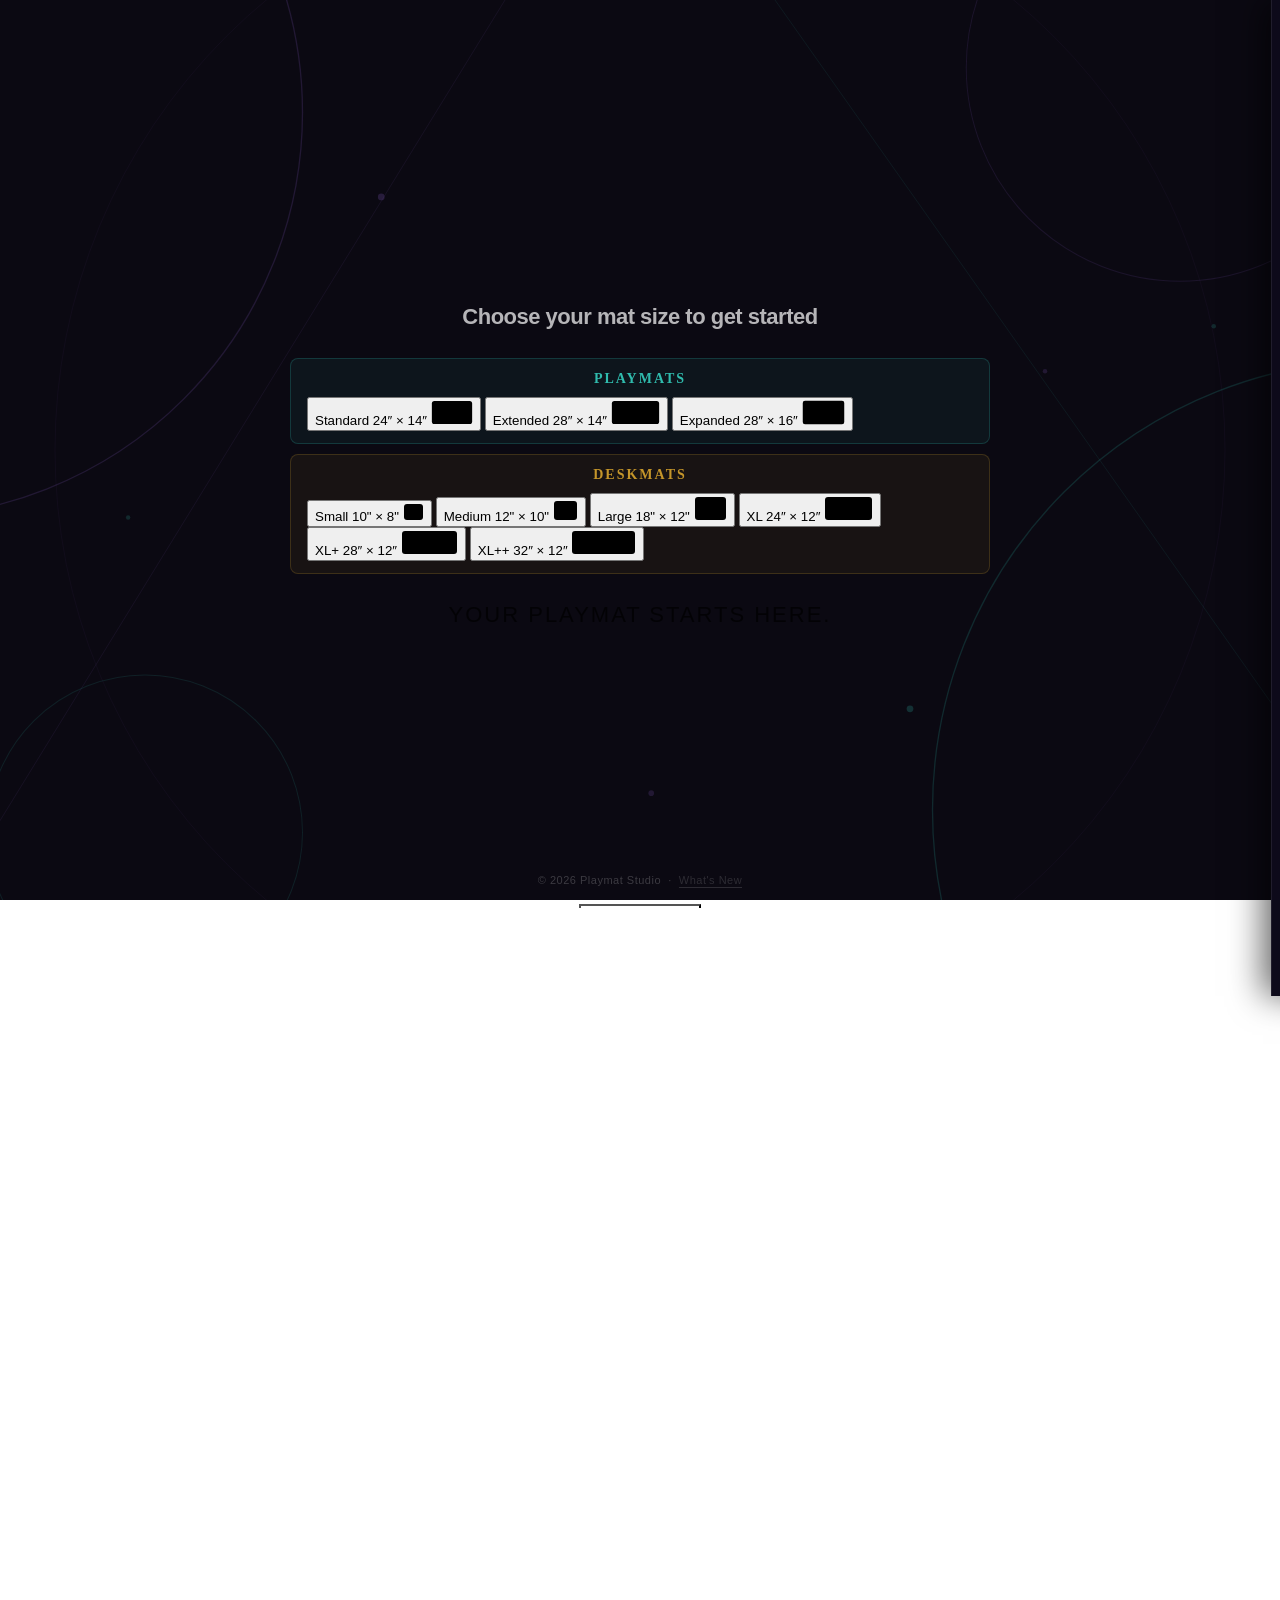
==== commit ab812d86: "deploy: revert heading padding, nudge tagline down 10px https://claude.ai/code/session_012BYMR5XrQsy" ====
--- a/index.html
+++ b/index.html
@@ -262,7 +262,7 @@
 				font-size: var(--fs-lg);
 				font-weight: 600;
 				color: rgba(255,255,255,0.7);
-				margin: 52px 0 28px;
+				margin: 32px 0 28px;
 				letter-spacing: -0.5px;
 				text-align: center;
 				font-family: 'Plus Jakarta Sans', sans-serif;
@@ -275,7 +275,7 @@
 				letter-spacing: 2px;
 				text-transform: uppercase;
 				text-align: center;
-				margin: 18px 0 0;
+				margin: 28px 0 0;
 				font-family: 'Plus Jakarta Sans', sans-serif;
 				opacity: 0.7;
 			}
